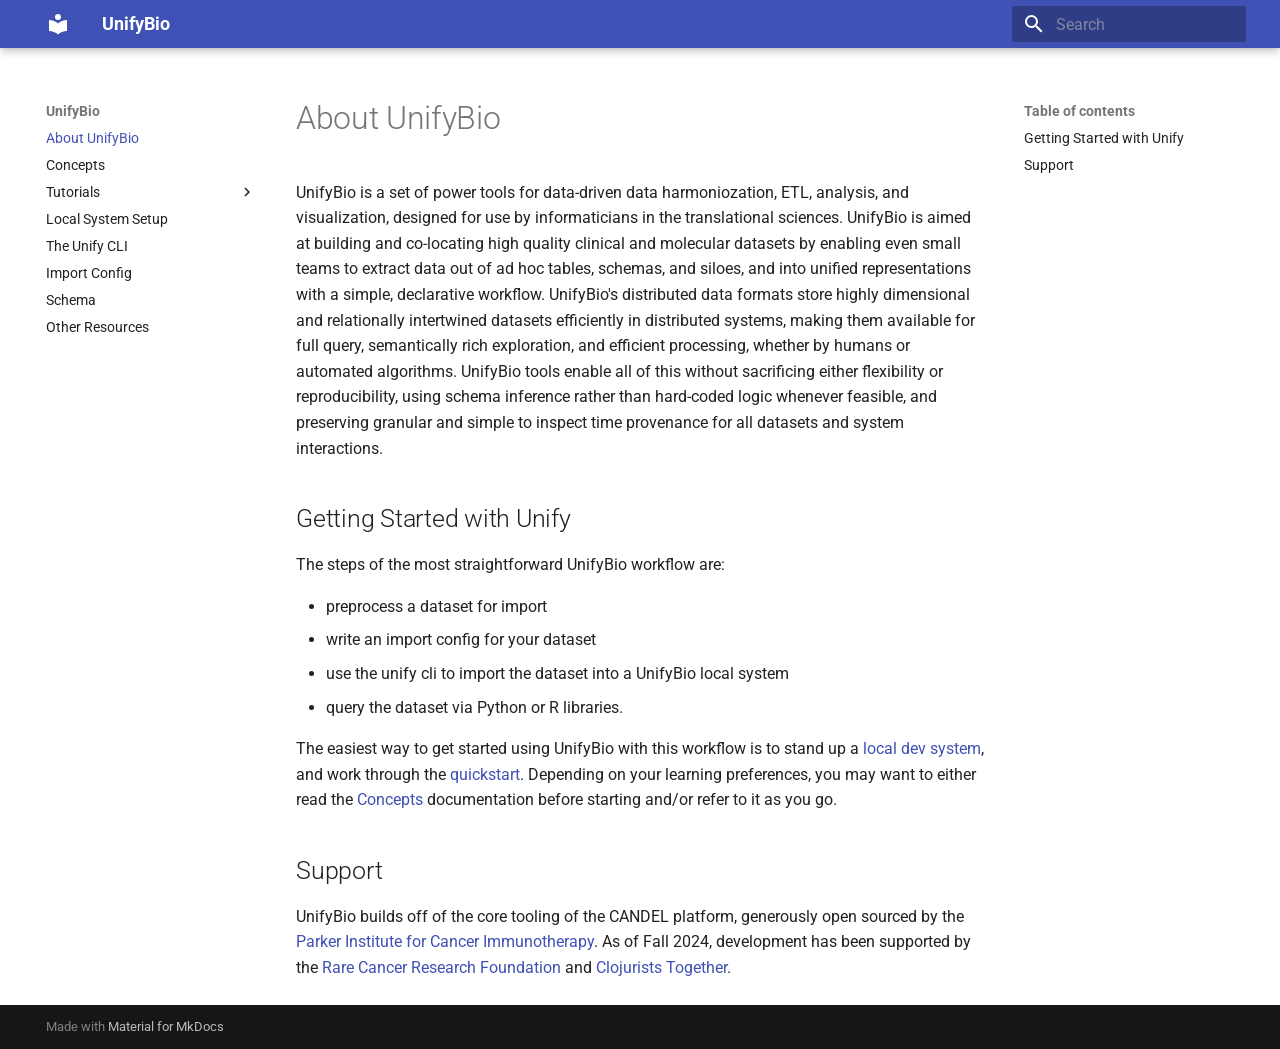
==== index.html @ 9211fd07 "Deployed e3c10c1 with MkDocs version: 1.6.1" ====
<!doctype html>
<html lang="en" class="no-js">
  <head>
    
      <meta charset="utf-8">
      <meta name="viewport" content="width=device-width,initial-scale=1">
      
      
      
        <link rel="canonical" href="https://unifybio.github.io/">
      
      
      
        <link rel="next" href="concepts/">
      
      
      <link rel="icon" href="assets/images/favicon.png">
      <meta name="generator" content="mkdocs-1.6.1, mkdocs-material-9.5.43">
    
    
      
        <title>UnifyBio</title>
      
    
    
      <link rel="stylesheet" href="assets/stylesheets/main.0253249f.min.css">
      
      


    
    
      
    
    
      
        
        
        <link rel="preconnect" href="https://fonts.gstatic.com" crossorigin>
        <link rel="stylesheet" href="https://fonts.googleapis.com/css?family=Roboto:300,300i,400,400i,700,700i%7CRoboto+Mono:400,400i,700,700i&display=fallback">
        <style>:root{--md-text-font:"Roboto";--md-code-font:"Roboto Mono"}</style>
      
    
    
    <script>__md_scope=new URL(".",location),__md_hash=e=>[...e].reduce(((e,_)=>(e<<5)-e+_.charCodeAt(0)),0),__md_get=(e,_=localStorage,t=__md_scope)=>JSON.parse(_.getItem(t.pathname+"."+e)),__md_set=(e,_,t=localStorage,a=__md_scope)=>{try{t.setItem(a.pathname+"."+e,JSON.stringify(_))}catch(e){}}</script>
    
      

    
    
    
  </head>
  
  
    <body dir="ltr">
  
    
    <input class="md-toggle" data-md-toggle="drawer" type="checkbox" id="__drawer" autocomplete="off">
    <input class="md-toggle" data-md-toggle="search" type="checkbox" id="__search" autocomplete="off">
    <label class="md-overlay" for="__drawer"></label>
    <div data-md-component="skip">
      
        
        <a href="#about-unifybio" class="md-skip">
          Skip to content
        </a>
      
    </div>
    <div data-md-component="announce">
      
    </div>
    
    
      

  

<header class="md-header md-header--shadow" data-md-component="header">
  <nav class="md-header__inner md-grid" aria-label="Header">
    <a href="." title="UnifyBio" class="md-header__button md-logo" aria-label="UnifyBio" data-md-component="logo">
      
  
  <svg xmlns="http://www.w3.org/2000/svg" viewBox="0 0 24 24"><path d="M12 8a3 3 0 0 0 3-3 3 3 0 0 0-3-3 3 3 0 0 0-3 3 3 3 0 0 0 3 3m0 3.54C9.64 9.35 6.5 8 3 8v11c3.5 0 6.64 1.35 9 3.54 2.36-2.19 5.5-3.54 9-3.54V8c-3.5 0-6.64 1.35-9 3.54"/></svg>

    </a>
    <label class="md-header__button md-icon" for="__drawer">
      
      <svg xmlns="http://www.w3.org/2000/svg" viewBox="0 0 24 24"><path d="M3 6h18v2H3zm0 5h18v2H3zm0 5h18v2H3z"/></svg>
    </label>
    <div class="md-header__title" data-md-component="header-title">
      <div class="md-header__ellipsis">
        <div class="md-header__topic">
          <span class="md-ellipsis">
            UnifyBio
          </span>
        </div>
        <div class="md-header__topic" data-md-component="header-topic">
          <span class="md-ellipsis">
            
              About UnifyBio
            
          </span>
        </div>
      </div>
    </div>
    
    
      <script>var palette=__md_get("__palette");if(palette&&palette.color){if("(prefers-color-scheme)"===palette.color.media){var media=matchMedia("(prefers-color-scheme: light)"),input=document.querySelector(media.matches?"[data-md-color-media='(prefers-color-scheme: light)']":"[data-md-color-media='(prefers-color-scheme: dark)']");palette.color.media=input.getAttribute("data-md-color-media"),palette.color.scheme=input.getAttribute("data-md-color-scheme"),palette.color.primary=input.getAttribute("data-md-color-primary"),palette.color.accent=input.getAttribute("data-md-color-accent")}for(var[key,value]of Object.entries(palette.color))document.body.setAttribute("data-md-color-"+key,value)}</script>
    
    
    
      <label class="md-header__button md-icon" for="__search">
        
        <svg xmlns="http://www.w3.org/2000/svg" viewBox="0 0 24 24"><path d="M9.5 3A6.5 6.5 0 0 1 16 9.5c0 1.61-.59 3.09-1.56 4.23l.27.27h.79l5 5-1.5 1.5-5-5v-.79l-.27-.27A6.52 6.52 0 0 1 9.5 16 6.5 6.5 0 0 1 3 9.5 6.5 6.5 0 0 1 9.5 3m0 2C7 5 5 7 5 9.5S7 14 9.5 14 14 12 14 9.5 12 5 9.5 5"/></svg>
      </label>
      <div class="md-search" data-md-component="search" role="dialog">
  <label class="md-search__overlay" for="__search"></label>
  <div class="md-search__inner" role="search">
    <form class="md-search__form" name="search">
      <input type="text" class="md-search__input" name="query" aria-label="Search" placeholder="Search" autocapitalize="off" autocorrect="off" autocomplete="off" spellcheck="false" data-md-component="search-query" required>
      <label class="md-search__icon md-icon" for="__search">
        
        <svg xmlns="http://www.w3.org/2000/svg" viewBox="0 0 24 24"><path d="M9.5 3A6.5 6.5 0 0 1 16 9.5c0 1.61-.59 3.09-1.56 4.23l.27.27h.79l5 5-1.5 1.5-5-5v-.79l-.27-.27A6.52 6.52 0 0 1 9.5 16 6.5 6.5 0 0 1 3 9.5 6.5 6.5 0 0 1 9.5 3m0 2C7 5 5 7 5 9.5S7 14 9.5 14 14 12 14 9.5 12 5 9.5 5"/></svg>
        
        <svg xmlns="http://www.w3.org/2000/svg" viewBox="0 0 24 24"><path d="M20 11v2H8l5.5 5.5-1.42 1.42L4.16 12l7.92-7.92L13.5 5.5 8 11z"/></svg>
      </label>
      <nav class="md-search__options" aria-label="Search">
        
        <button type="reset" class="md-search__icon md-icon" title="Clear" aria-label="Clear" tabindex="-1">
          
          <svg xmlns="http://www.w3.org/2000/svg" viewBox="0 0 24 24"><path d="M19 6.41 17.59 5 12 10.59 6.41 5 5 6.41 10.59 12 5 17.59 6.41 19 12 13.41 17.59 19 19 17.59 13.41 12z"/></svg>
        </button>
      </nav>
      
    </form>
    <div class="md-search__output">
      <div class="md-search__scrollwrap" tabindex="0" data-md-scrollfix>
        <div class="md-search-result" data-md-component="search-result">
          <div class="md-search-result__meta">
            Initializing search
          </div>
          <ol class="md-search-result__list" role="presentation"></ol>
        </div>
      </div>
    </div>
  </div>
</div>
    
    
  </nav>
  
</header>
    
    <div class="md-container" data-md-component="container">
      
      
        
          
        
      
      <main class="md-main" data-md-component="main">
        <div class="md-main__inner md-grid">
          
            
              
              <div class="md-sidebar md-sidebar--primary" data-md-component="sidebar" data-md-type="navigation" >
                <div class="md-sidebar__scrollwrap">
                  <div class="md-sidebar__inner">
                    



<nav class="md-nav md-nav--primary" aria-label="Navigation" data-md-level="0">
  <label class="md-nav__title" for="__drawer">
    <a href="." title="UnifyBio" class="md-nav__button md-logo" aria-label="UnifyBio" data-md-component="logo">
      
  
  <svg xmlns="http://www.w3.org/2000/svg" viewBox="0 0 24 24"><path d="M12 8a3 3 0 0 0 3-3 3 3 0 0 0-3-3 3 3 0 0 0-3 3 3 3 0 0 0 3 3m0 3.54C9.64 9.35 6.5 8 3 8v11c3.5 0 6.64 1.35 9 3.54 2.36-2.19 5.5-3.54 9-3.54V8c-3.5 0-6.64 1.35-9 3.54"/></svg>

    </a>
    UnifyBio
  </label>
  
  <ul class="md-nav__list" data-md-scrollfix>
    
      
      
  
  
    
  
  
  
    <li class="md-nav__item md-nav__item--active">
      
      <input class="md-nav__toggle md-toggle" type="checkbox" id="__toc">
      
      
        
      
      
        <label class="md-nav__link md-nav__link--active" for="__toc">
          
  
  <span class="md-ellipsis">
    About UnifyBio
  </span>
  

          <span class="md-nav__icon md-icon"></span>
        </label>
      
      <a href="." class="md-nav__link md-nav__link--active">
        
  
  <span class="md-ellipsis">
    About UnifyBio
  </span>
  

      </a>
      
        

<nav class="md-nav md-nav--secondary" aria-label="Table of contents">
  
  
  
    
  
  
    <label class="md-nav__title" for="__toc">
      <span class="md-nav__icon md-icon"></span>
      Table of contents
    </label>
    <ul class="md-nav__list" data-md-component="toc" data-md-scrollfix>
      
        <li class="md-nav__item">
  <a href="#getting-started-with-unify" class="md-nav__link">
    <span class="md-ellipsis">
      Getting Started with Unify
    </span>
  </a>
  
</li>
      
        <li class="md-nav__item">
  <a href="#support" class="md-nav__link">
    <span class="md-ellipsis">
      Support
    </span>
  </a>
  
</li>
      
    </ul>
  
</nav>
      
    </li>
  

    
      
      
  
  
  
  
    <li class="md-nav__item">
      <a href="concepts/" class="md-nav__link">
        
  
  <span class="md-ellipsis">
    Concepts
  </span>
  

      </a>
    </li>
  

    
      
      
  
  
  
  
    
    
    
    
    <li class="md-nav__item md-nav__item--nested">
      
        
        
        <input class="md-nav__toggle md-toggle " type="checkbox" id="__nav_3" >
        
          
          <label class="md-nav__link" for="__nav_3" id="__nav_3_label" tabindex="0">
            
  
  <span class="md-ellipsis">
    Tutorials
  </span>
  

            <span class="md-nav__icon md-icon"></span>
          </label>
        
        <nav class="md-nav" data-md-level="1" aria-labelledby="__nav_3_label" aria-expanded="false">
          <label class="md-nav__title" for="__nav_3">
            <span class="md-nav__icon md-icon"></span>
            Tutorials
          </label>
          <ul class="md-nav__list" data-md-scrollfix>
            
              
                
  
  
  
  
    <li class="md-nav__item">
      <a href="tutorials/quickstart/" class="md-nav__link">
        
  
  <span class="md-ellipsis">
    Quickstart
  </span>
  

      </a>
    </li>
  

              
            
              
                
  
  
  
  
    <li class="md-nav__item">
      <a href="tutorials/first-import/" class="md-nav__link">
        
  
  <span class="md-ellipsis">
    Your First Import
  </span>
  

      </a>
    </li>
  

              
            
          </ul>
        </nav>
      
    </li>
  

    
      
      
  
  
  
  
    <li class="md-nav__item">
      <a href="local-system/" class="md-nav__link">
        
  
  <span class="md-ellipsis">
    Local System Setup
  </span>
  

      </a>
    </li>
  

    
      
      
  
  
  
  
    <li class="md-nav__item">
      <a href="unify-cli/" class="md-nav__link">
        
  
  <span class="md-ellipsis">
    The Unify CLI
  </span>
  

      </a>
    </li>
  

    
      
      
  
  
  
  
    <li class="md-nav__item">
      <a href="import-config/" class="md-nav__link">
        
  
  <span class="md-ellipsis">
    Import Config
  </span>
  

      </a>
    </li>
  

    
      
      
  
  
  
  
    <li class="md-nav__item">
      <a href="schema/" class="md-nav__link">
        
  
  <span class="md-ellipsis">
    Schema
  </span>
  

      </a>
    </li>
  

    
      
      
  
  
  
  
    <li class="md-nav__item">
      <a href="other-resources/" class="md-nav__link">
        
  
  <span class="md-ellipsis">
    Other Resources
  </span>
  

      </a>
    </li>
  

    
  </ul>
</nav>
                  </div>
                </div>
              </div>
            
            
              
              <div class="md-sidebar md-sidebar--secondary" data-md-component="sidebar" data-md-type="toc" >
                <div class="md-sidebar__scrollwrap">
                  <div class="md-sidebar__inner">
                    

<nav class="md-nav md-nav--secondary" aria-label="Table of contents">
  
  
  
    
  
  
    <label class="md-nav__title" for="__toc">
      <span class="md-nav__icon md-icon"></span>
      Table of contents
    </label>
    <ul class="md-nav__list" data-md-component="toc" data-md-scrollfix>
      
        <li class="md-nav__item">
  <a href="#getting-started-with-unify" class="md-nav__link">
    <span class="md-ellipsis">
      Getting Started with Unify
    </span>
  </a>
  
</li>
      
        <li class="md-nav__item">
  <a href="#support" class="md-nav__link">
    <span class="md-ellipsis">
      Support
    </span>
  </a>
  
</li>
      
    </ul>
  
</nav>
                  </div>
                </div>
              </div>
            
          
          
            <div class="md-content" data-md-component="content">
              <article class="md-content__inner md-typeset">
                
                  


<h1 id="about-unifybio">About UnifyBio</h1>
<p>UnifyBio is a set of power tools for data-driven data harmoniozation, ETL, analysis,
and visualization, designed for use by informaticians in the translational sciences.
UnifyBio is aimed at building and co-locating high quality clinical and molecular datasets
by enabling even small teams to extract data out of ad hoc tables, schemas, and siloes, and
into unified representations with a simple, declarative workflow.
UnifyBio's distributed data formats store highly dimensional and relationally intertwined datasets efficiently
in distributed systems, making them available for full query, semantically rich exploration,
and efficient processing, whether by humans or automated algorithms.
UnifyBio tools enable all of this without sacrificing either flexibility or reproducibility,
using schema inference rather than hard-coded logic whenever feasible, and
preserving granular and simple to inspect time provenance for all datasets and system interactions.</p>
<h2 id="getting-started-with-unify">Getting Started with Unify</h2>
<p>The steps of the most straightforward UnifyBio workflow are:</p>
<ul>
<li>preprocess a dataset for import</li>
<li>write an import config for your dataset</li>
<li>use the unify cli to import the dataset into a UnifyBio local system</li>
<li>query the dataset via Python or R libraries.</li>
</ul>
<p>The easiest way to get started using UnifyBio with this workflow is to stand up a
<a href="local-system/">local dev system</a>, and work through the <a href="tutorials/quickstart/">quickstart</a>.
Depending on your learning preferences, you may want to either read the <a href="concepts/">Concepts</a> documentation before starting and/or
refer to it as you go.</p>
<h2 id="support">Support</h2>
<p>UnifyBio builds off of the core tooling of the CANDEL platform, generously open sourced by the
<a href="https://www.parkerici.org/">Parker Institute for Cancer Immunotherapy</a>.
As of Fall 2024, development has been supported by the
<a href="https://rarecancer.org/">Rare Cancer Research Foundation</a> and
<a href="https://www.clojuriststogether.org/projects/">Clojurists Together</a>.</p>












                
              </article>
            </div>
          
          
<script>var target=document.getElementById(location.hash.slice(1));target&&target.name&&(target.checked=target.name.startsWith("__tabbed_"))</script>
        </div>
        
      </main>
      
        <footer class="md-footer">
  
  <div class="md-footer-meta md-typeset">
    <div class="md-footer-meta__inner md-grid">
      <div class="md-copyright">
  
  
    Made with
    <a href="https://squidfunk.github.io/mkdocs-material/" target="_blank" rel="noopener">
      Material for MkDocs
    </a>
  
</div>
      
    </div>
  </div>
</footer>
      
    </div>
    <div class="md-dialog" data-md-component="dialog">
      <div class="md-dialog__inner md-typeset"></div>
    </div>
    
    
    <script id="__config" type="application/json">{"base": ".", "features": [], "search": "assets/javascripts/workers/search.6ce7567c.min.js", "translations": {"clipboard.copied": "Copied to clipboard", "clipboard.copy": "Copy to clipboard", "search.result.more.one": "1 more on this page", "search.result.more.other": "# more on this page", "search.result.none": "No matching documents", "search.result.one": "1 matching document", "search.result.other": "# matching documents", "search.result.placeholder": "Type to start searching", "search.result.term.missing": "Missing", "select.version": "Select version"}}</script>
    
    
      <script src="assets/javascripts/bundle.83f73b43.min.js"></script>
      
    
  </body>
</html>
---- assets/stylesheets/main.0253249f.min.css ----
@charset "UTF-8";html{-webkit-text-size-adjust:none;-moz-text-size-adjust:none;text-size-adjust:none;box-sizing:border-box}*,:after,:before{box-sizing:inherit}@media (prefers-reduced-motion){*,:after,:before{transition:none!important}}body{margin:0}a,button,input,label{-webkit-tap-highlight-color:transparent}a{color:inherit;text-decoration:none}hr{border:0;box-sizing:initial;display:block;height:.05rem;overflow:visible;padding:0}small{font-size:80%}sub,sup{line-height:1em}img{border-style:none}table{border-collapse:initial;border-spacing:0}td,th{font-weight:400;vertical-align:top}button{background:#0000;border:0;font-family:inherit;font-size:inherit;margin:0;padding:0}input{border:0;outline:none}:root{--md-primary-fg-color:#4051b5;--md-primary-fg-color--light:#5d6cc0;--md-primary-fg-color--dark:#303fa1;--md-primary-bg-color:#fff;--md-primary-bg-color--light:#ffffffb3;--md-accent-fg-color:#526cfe;--md-accent-fg-color--transparent:#526cfe1a;--md-accent-bg-color:#fff;--md-accent-bg-color--light:#ffffffb3}[data-md-color-scheme=default]{color-scheme:light}[data-md-color-scheme=default] img[src$="#gh-dark-mode-only"],[data-md-color-scheme=default] img[src$="#only-dark"]{display:none}:root,[data-md-color-scheme=default]{--md-hue:225deg;--md-default-fg-color:#000000de;--md-default-fg-color--light:#0000008a;--md-default-fg-color--lighter:#00000052;--md-default-fg-color--lightest:#00000012;--md-default-bg-color:#fff;--md-default-bg-color--light:#ffffffb3;--md-default-bg-color--lighter:#ffffff4d;--md-default-bg-color--lightest:#ffffff1f;--md-code-fg-color:#36464e;--md-code-bg-color:#f5f5f5;--md-code-hl-color:#4287ff;--md-code-hl-color--light:#4287ff1a;--md-code-hl-number-color:#d52a2a;--md-code-hl-special-color:#db1457;--md-code-hl-function-color:#a846b9;--md-code-hl-constant-color:#6e59d9;--md-code-hl-keyword-color:#3f6ec6;--md-code-hl-string-color:#1c7d4d;--md-code-hl-name-color:var(--md-code-fg-color);--md-code-hl-operator-color:var(--md-default-fg-color--light);--md-code-hl-punctuation-color:var(--md-default-fg-color--light);--md-code-hl-comment-color:var(--md-default-fg-color--light);--md-code-hl-generic-color:var(--md-default-fg-color--light);--md-code-hl-variable-color:var(--md-default-fg-color--light);--md-typeset-color:var(--md-default-fg-color);--md-typeset-a-color:var(--md-primary-fg-color);--md-typeset-del-color:#f5503d26;--md-typeset-ins-color:#0bd57026;--md-typeset-kbd-color:#fafafa;--md-typeset-kbd-accent-color:#fff;--md-typeset-kbd-border-color:#b8b8b8;--md-typeset-mark-color:#ffff0080;--md-typeset-table-color:#0000001f;--md-typeset-table-color--light:rgba(0,0,0,.035);--md-admonition-fg-color:var(--md-default-fg-color);--md-admonition-bg-color:var(--md-default-bg-color);--md-warning-fg-color:#000000de;--md-warning-bg-color:#ff9;--md-footer-fg-color:#fff;--md-footer-fg-color--light:#ffffffb3;--md-footer-fg-color--lighter:#ffffff73;--md-footer-bg-color:#000000de;--md-footer-bg-color--dark:#00000052;--md-shadow-z1:0 0.2rem 0.5rem #0000000d,0 0 0.05rem #0000001a;--md-shadow-z2:0 0.2rem 0.5rem #0000001a,0 0 0.05rem #00000040;--md-shadow-z3:0 0.2rem 0.5rem #0003,0 0 0.05rem #00000059}.md-icon svg{fill:currentcolor;display:block;height:1.2rem;width:1.2rem}body{-webkit-font-smoothing:antialiased;-moz-osx-font-smoothing:grayscale;--md-text-font-family:var(--md-text-font,_),-apple-system,BlinkMacSystemFont,Helvetica,Arial,sans-serif;--md-code-font-family:var(--md-code-font,_),SFMono-Regular,Consolas,Menlo,monospace}aside,body,input{font-feature-settings:"kern","liga";color:var(--md-typeset-color);font-family:var(--md-text-font-family)}code,kbd,pre{font-feature-settings:"kern";font-family:var(--md-code-font-family)}:root{--md-typeset-table-sort-icon:url('data:image/svg+xml;charset=utf-8,<svg xmlns="http://www.w3.org/2000/svg" viewBox="0 0 24 24"><path d="m18 21-4-4h3V7h-3l4-4 4 4h-3v10h3M2 19v-2h10v2M2 13v-2h7v2M2 7V5h4v2z"/></svg>');--md-typeset-table-sort-icon--asc:url('data:image/svg+xml;charset=utf-8,<svg xmlns="http://www.w3.org/2000/svg" viewBox="0 0 24 24"><path d="M19 17h3l-4 4-4-4h3V3h2M2 17h10v2H2M6 5v2H2V5m0 6h7v2H2z"/></svg>');--md-typeset-table-sort-icon--desc:url('data:image/svg+xml;charset=utf-8,<svg xmlns="http://www.w3.org/2000/svg" viewBox="0 0 24 24"><path d="M19 7h3l-4-4-4 4h3v14h2M2 17h10v2H2M6 5v2H2V5m0 6h7v2H2z"/></svg>')}.md-typeset{-webkit-print-color-adjust:exact;color-adjust:exact;font-size:.8rem;line-height:1.6}@media print{.md-typeset{font-size:.68rem}}.md-typeset blockquote,.md-typeset dl,.md-typeset figure,.md-typeset ol,.md-typeset pre,.md-typeset ul{margin-bottom:1em;margin-top:1em}.md-typeset h1{color:var(--md-default-fg-color--light);font-size:2em;line-height:1.3;margin:0 0 1.25em}.md-typeset h1,.md-typeset h2{font-weight:300;letter-spacing:-.01em}.md-typeset h2{font-size:1.5625em;line-height:1.4;margin:1.6em 0 .64em}.md-typeset h3{font-size:1.25em;font-weight:400;letter-spacing:-.01em;line-height:1.5;margin:1.6em 0 .8em}.md-typeset h2+h3{margin-top:.8em}.md-typeset h4{font-weight:700;letter-spacing:-.01em;margin:1em 0}.md-typeset h5,.md-typeset h6{color:var(--md-default-fg-color--light);font-size:.8em;font-weight:700;letter-spacing:-.01em;margin:1.25em 0}.md-typeset h5{text-transform:uppercase}.md-typeset hr{border-bottom:.05rem solid var(--md-default-fg-color--lightest);display:flow-root;margin:1.5em 0}.md-typeset a{color:var(--md-typeset-a-color);word-break:break-word}.md-typeset a,.md-typeset a:before{transition:color 125ms}.md-typeset a:focus,.md-typeset a:hover{color:var(--md-accent-fg-color)}.md-typeset a:focus code,.md-typeset a:hover code{background-color:var(--md-accent-fg-color--transparent)}.md-typeset a code{color:currentcolor;transition:background-color 125ms}.md-typeset a.focus-visible{outline-color:var(--md-accent-fg-color);outline-offset:.2rem}.md-typeset code,.md-typeset kbd,.md-typeset pre{color:var(--md-code-fg-color);direction:ltr;font-variant-ligatures:none}@media print{.md-typeset code,.md-typeset kbd,.md-typeset pre{white-space:pre-wrap}}.md-typeset code{background-color:var(--md-code-bg-color);border-radius:.1rem;-webkit-box-decoration-break:clone;box-decoration-break:clone;font-size:.85em;padding:0 .2941176471em;word-break:break-word}.md-typeset code:not(.focus-visible){-webkit-tap-highlight-color:transparent;outline:none}.md-typeset pre{display:flow-root;line-height:1.4;position:relative}.md-typeset pre>code{-webkit-box-decoration-break:slice;box-decoration-break:slice;box-shadow:none;display:block;margin:0;outline-color:var(--md-accent-fg-color);overflow:auto;padding:.7720588235em 1.1764705882em;scrollbar-color:var(--md-default-fg-color--lighter) #0000;scrollbar-width:thin;touch-action:auto;word-break:normal}.md-typeset pre>code:hover{scrollbar-color:var(--md-accent-fg-color) #0000}.md-typeset pre>code::-webkit-scrollbar{height:.2rem;width:.2rem}.md-typeset pre>code::-webkit-scrollbar-thumb{background-color:var(--md-default-fg-color--lighter)}.md-typeset pre>code::-webkit-scrollbar-thumb:hover{background-color:var(--md-accent-fg-color)}.md-typeset kbd{background-color:var(--md-typeset-kbd-color);border-radius:.1rem;box-shadow:0 .1rem 0 .05rem var(--md-typeset-kbd-border-color),0 .1rem 0 var(--md-typeset-kbd-border-color),0 -.1rem .2rem var(--md-typeset-kbd-accent-color) inset;color:var(--md-default-fg-color);display:inline-block;font-size:.75em;padding:0 .6666666667em;vertical-align:text-top;word-break:break-word}.md-typeset mark{background-color:var(--md-typeset-mark-color);-webkit-box-decoration-break:clone;box-decoration-break:clone;color:inherit;word-break:break-word}.md-typeset abbr{border-bottom:.05rem dotted var(--md-default-fg-color--light);cursor:help;text-decoration:none}.md-typeset small{opacity:.75}[dir=ltr] .md-typeset sub,[dir=ltr] .md-typeset sup{margin-left:.078125em}[dir=rtl] .md-typeset sub,[dir=rtl] .md-typeset sup{margin-right:.078125em}[dir=ltr] .md-typeset blockquote{padding-left:.6rem}[dir=rtl] .md-typeset blockquote{padding-right:.6rem}[dir=ltr] .md-typeset blockquote{border-left:.2rem solid var(--md-default-fg-color--lighter)}[dir=rtl] .md-typeset blockquote{border-right:.2rem solid var(--md-default-fg-color--lighter)}.md-typeset blockquote{color:var(--md-default-fg-color--light);margin-left:0;margin-right:0}.md-typeset ul{list-style-type:disc}.md-typeset ul[type]{list-style-type:revert-layer}[dir=ltr] .md-typeset ol,[dir=ltr] .md-typeset ul{margin-left:.625em}[dir=rtl] .md-typeset ol,[dir=rtl] .md-typeset ul{margin-right:.625em}.md-typeset ol,.md-typeset ul{padding:0}.md-typeset ol:not([hidden]),.md-typeset ul:not([hidden]){display:flow-root}.md-typeset ol ol,.md-typeset ul ol{list-style-type:lower-alpha}.md-typeset ol ol ol,.md-typeset ul ol ol{list-style-type:lower-roman}.md-typeset ol ol ol ol,.md-typeset ul ol ol ol{list-style-type:upper-alpha}.md-typeset ol ol ol ol ol,.md-typeset ul ol ol ol ol{list-style-type:upper-roman}.md-typeset ol[type],.md-typeset ul[type]{list-style-type:revert-layer}[dir=ltr] .md-typeset ol li,[dir=ltr] .md-typeset ul li{margin-left:1.25em}[dir=rtl] .md-typeset ol li,[dir=rtl] .md-typeset ul li{margin-right:1.25em}.md-typeset ol li,.md-typeset ul li{margin-bottom:.5em}.md-typeset ol li blockquote,.md-typeset ol li p,.md-typeset ul li blockquote,.md-typeset ul li p{margin:.5em 0}.md-typeset ol li:last-child,.md-typeset ul li:last-child{margin-bottom:0}[dir=ltr] .md-typeset ol li ol,[dir=ltr] .md-typeset ol li ul,[dir=ltr] .md-typeset ul li ol,[dir=ltr] .md-typeset ul li ul{margin-left:.625em}[dir=rtl] .md-typeset ol li ol,[dir=rtl] .md-typeset ol li ul,[dir=rtl] .md-typeset ul li ol,[dir=rtl] .md-typeset ul li ul{margin-right:.625em}.md-typeset ol li ol,.md-typeset ol li ul,.md-typeset ul li ol,.md-typeset ul li ul{margin-bottom:.5em;margin-top:.5em}[dir=ltr] .md-typeset dd{margin-left:1.875em}[dir=rtl] .md-typeset dd{margin-right:1.875em}.md-typeset dd{margin-bottom:1.5em;margin-top:1em}.md-typeset img,.md-typeset svg,.md-typeset video{height:auto;max-width:100%}.md-typeset img[align=left]{margin:1em 1em 1em 0}.md-typeset img[align=right]{margin:1em 0 1em 1em}.md-typeset img[align]:only-child{margin-top:0}.md-typeset figure{display:flow-root;margin:1em auto;max-width:100%;text-align:center;width:-moz-fit-content;width:fit-content}.md-typeset figure img{display:block;margin:0 auto}.md-typeset figcaption{font-style:italic;margin:1em auto;max-width:24rem}.md-typeset iframe{max-width:100%}.md-typeset table:not([class]){background-color:var(--md-default-bg-color);border:.05rem solid var(--md-typeset-table-color);border-radius:.1rem;display:inline-block;font-size:.64rem;max-width:100%;overflow:auto;touch-action:auto}@media print{.md-typeset table:not([class]){display:table}}.md-typeset table:not([class])+*{margin-top:1.5em}.md-typeset table:not([class]) td>:first-child,.md-typeset table:not([class]) th>:first-child{margin-top:0}.md-typeset table:not([class]) td>:last-child,.md-typeset table:not([class]) th>:last-child{margin-bottom:0}.md-typeset table:not([class]) td:not([align]),.md-typeset table:not([class]) th:not([align]){text-align:left}[dir=rtl] .md-typeset table:not([class]) td:not([align]),[dir=rtl] .md-typeset table:not([class]) th:not([align]){text-align:right}.md-typeset table:not([class]) th{font-weight:700;min-width:5rem;padding:.9375em 1.25em;vertical-align:top}.md-typeset table:not([class]) td{border-top:.05rem solid var(--md-typeset-table-color);padding:.9375em 1.25em;vertical-align:top}.md-typeset table:not([class]) tbody tr{transition:background-color 125ms}.md-typeset table:not([class]) tbody tr:hover{background-color:var(--md-typeset-table-color--light);box-shadow:0 .05rem 0 var(--md-default-bg-color) inset}.md-typeset table:not([class]) a{word-break:normal}.md-typeset table th[role=columnheader]{cursor:pointer}[dir=ltr] .md-typeset table th[role=columnheader]:after{margin-left:.5em}[dir=rtl] .md-typeset table th[role=columnheader]:after{margin-right:.5em}.md-typeset table th[role=columnheader]:after{content:"";display:inline-block;height:1.2em;-webkit-mask-image:var(--md-typeset-table-sort-icon);mask-image:var(--md-typeset-table-sort-icon);-webkit-mask-repeat:no-repeat;mask-repeat:no-repeat;-webkit-mask-size:contain;mask-size:contain;transition:background-color 125ms;vertical-align:text-bottom;width:1.2em}.md-typeset table th[role=columnheader]:hover:after{background-color:var(--md-default-fg-color--lighter)}.md-typeset table th[role=columnheader][aria-sort=ascending]:after{background-color:var(--md-default-fg-color--light);-webkit-mask-image:var(--md-typeset-table-sort-icon--asc);mask-image:var(--md-typeset-table-sort-icon--asc)}.md-typeset table th[role=columnheader][aria-sort=descending]:after{background-color:var(--md-default-fg-color--light);-webkit-mask-image:var(--md-typeset-table-sort-icon--desc);mask-image:var(--md-typeset-table-sort-icon--desc)}.md-typeset__scrollwrap{margin:1em -.8rem;overflow-x:auto;touch-action:auto}.md-typeset__table{display:inline-block;margin-bottom:.5em;padding:0 .8rem}@media print{.md-typeset__table{display:block}}html .md-typeset__table table{display:table;margin:0;overflow:hidden;width:100%}@media screen and (max-width:44.984375em){.md-content__inner>pre{margin:1em -.8rem}.md-content__inner>pre code{border-radius:0}}.md-typeset .md-author{border-radius:100%;display:block;flex-shrink:0;height:1.6rem;overflow:hidden;position:relative;transition:color 125ms,transform 125ms;width:1.6rem}.md-typeset .md-author img{display:block}.md-typeset .md-author--more{background:var(--md-default-fg-color--lightest);color:var(--md-default-fg-color--lighter);font-size:.6rem;font-weight:700;line-height:1.6rem;text-align:center}.md-typeset .md-author--long{height:2.4rem;width:2.4rem}.md-typeset a.md-author{transform:scale(1)}.md-typeset a.md-author img{border-radius:100%;filter:grayscale(100%) opacity(75%);transition:filter 125ms}.md-typeset a.md-author:focus,.md-typeset a.md-author:hover{transform:scale(1.1);z-index:1}.md-typeset a.md-author:focus img,.md-typeset a.md-author:hover img{filter:grayscale(0)}.md-banner{background-color:var(--md-footer-bg-color);color:var(--md-footer-fg-color);overflow:auto}@media print{.md-banner{display:none}}.md-banner--warning{background-color:var(--md-warning-bg-color);color:var(--md-warning-fg-color)}.md-banner__inner{font-size:.7rem;margin:.6rem auto;padding:0 .8rem}[dir=ltr] .md-banner__button{float:right}[dir=rtl] .md-banner__button{float:left}.md-banner__button{color:inherit;cursor:pointer;transition:opacity .25s}.no-js .md-banner__button{display:none}.md-banner__button:hover{opacity:.7}html{font-size:125%;height:100%;overflow-x:hidden}@media screen and (min-width:100em){html{font-size:137.5%}}@media screen and (min-width:125em){html{font-size:150%}}body{background-color:var(--md-default-bg-color);display:flex;flex-direction:column;font-size:.5rem;min-height:100%;position:relative;width:100%}@media print{body{display:block}}@media screen and (max-width:59.984375em){body[data-md-scrolllock]{position:fixed}}.md-grid{margin-left:auto;margin-right:auto;max-width:61rem}.md-container{display:flex;flex-direction:column;flex-grow:1}@media print{.md-container{display:block}}.md-main{flex-grow:1}.md-main__inner{display:flex;height:100%;margin-top:1.5rem}.md-ellipsis{overflow:hidden;text-overflow:ellipsis}.md-toggle{display:none}.md-option{height:0;opacity:0;position:absolute;width:0}.md-option:checked+label:not([hidden]){display:block}.md-option.focus-visible+label{outline-color:var(--md-accent-fg-color);outline-style:auto}.md-skip{background-color:var(--md-default-fg-color);border-radius:.1rem;color:var(--md-default-bg-color);font-size:.64rem;margin:.5rem;opacity:0;outline-color:var(--md-accent-fg-color);padding:.3rem .5rem;position:fixed;transform:translateY(.4rem);z-index:-1}.md-skip:focus{opacity:1;transform:translateY(0);transition:transform .25s cubic-bezier(.4,0,.2,1),opacity 175ms 75ms;z-index:10}@page{margin:25mm}:root{--md-clipboard-icon:url('data:image/svg+xml;charset=utf-8,<svg xmlns="http://www.w3.org/2000/svg" viewBox="0 0 24 24"><path d="M19 21H8V7h11m0-2H8a2 2 0 0 0-2 2v14a2 2 0 0 0 2 2h11a2 2 0 0 0 2-2V7a2 2 0 0 0-2-2m-3-4H4a2 2 0 0 0-2 2v14h2V3h12z"/></svg>')}.md-clipboard{border-radius:.1rem;color:var(--md-default-fg-color--lightest);cursor:pointer;height:1.5em;outline-color:var(--md-accent-fg-color);outline-offset:.1rem;position:absolute;right:.5em;top:.5em;transition:color .25s;width:1.5em;z-index:1}@media print{.md-clipboard{display:none}}.md-clipboard:not(.focus-visible){-webkit-tap-highlight-color:transparent;outline:none}:hover>.md-clipboard{color:var(--md-default-fg-color--light)}.md-clipboard:focus,.md-clipboard:hover{color:var(--md-accent-fg-color)}.md-clipboard:after{background-color:currentcolor;content:"";display:block;height:1.125em;margin:0 auto;-webkit-mask-image:var(--md-clipboard-icon);mask-image:var(--md-clipboard-icon);-webkit-mask-position:center;mask-position:center;-webkit-mask-repeat:no-repeat;mask-repeat:no-repeat;-webkit-mask-size:contain;mask-size:contain;width:1.125em}.md-clipboard--inline{cursor:pointer}.md-clipboard--inline code{transition:color .25s,background-color .25s}.md-clipboard--inline:focus code,.md-clipboard--inline:hover code{background-color:var(--md-accent-fg-color--transparent);color:var(--md-accent-fg-color)}.md-typeset .md-code__content{display:grid}@keyframes consent{0%{opacity:0;transform:translateY(100%)}to{opacity:1;transform:translateY(0)}}@keyframes overlay{0%{opacity:0}to{opacity:1}}.md-consent__overlay{animation:overlay .25s both;-webkit-backdrop-filter:blur(.1rem);backdrop-filter:blur(.1rem);background-color:#0000008a;height:100%;opacity:1;position:fixed;top:0;width:100%;z-index:5}.md-consent__inner{animation:consent .5s cubic-bezier(.1,.7,.1,1) both;background-color:var(--md-default-bg-color);border:0;border-radius:.1rem;bottom:0;box-shadow:0 0 .2rem #0000001a,0 .2rem .4rem #0003;max-height:100%;overflow:auto;padding:0;position:fixed;width:100%;z-index:5}.md-consent__form{padding:.8rem}.md-consent__settings{display:none;margin:1em 0}input:checked+.md-consent__settings{display:block}.md-consent__controls{margin-bottom:.8rem}.md-typeset .md-consent__controls .md-button{display:inline}@media screen and (max-width:44.984375em){.md-typeset .md-consent__controls .md-button{display:block;margin-top:.4rem;text-align:center;width:100%}}.md-consent label{cursor:pointer}.md-content{flex-grow:1;min-width:0}.md-content__inner{margin:0 .8rem 1.2rem;padding-top:.6rem}@media screen and (min-width:76.25em){[dir=ltr] .md-sidebar--primary:not([hidden])~.md-content>.md-content__inner{margin-left:1.2rem}[dir=ltr] .md-sidebar--secondary:not([hidden])~.md-content>.md-content__inner,[dir=rtl] .md-sidebar--primary:not([hidden])~.md-content>.md-content__inner{margin-right:1.2rem}[dir=rtl] .md-sidebar--secondary:not([hidden])~.md-content>.md-content__inner{margin-left:1.2rem}}.md-content__inner:before{content:"";display:block;height:.4rem}.md-content__inner>:last-child{margin-bottom:0}[dir=ltr] .md-content__button{float:right}[dir=rtl] .md-content__button{float:left}[dir=ltr] .md-content__button{margin-left:.4rem}[dir=rtl] .md-content__button{margin-right:.4rem}.md-content__button{margin:.4rem 0;padding:0}@media print{.md-content__button{display:none}}.md-typeset .md-content__button{color:var(--md-default-fg-color--lighter)}.md-content__button svg{display:inline;vertical-align:top}[dir=rtl] .md-content__button svg{transform:scaleX(-1)}[dir=ltr] .md-dialog{right:.8rem}[dir=rtl] .md-dialog{left:.8rem}.md-dialog{background-color:var(--md-default-fg-color);border-radius:.1rem;bottom:.8rem;box-shadow:var(--md-shadow-z3);min-width:11.1rem;opacity:0;padding:.4rem .6rem;pointer-events:none;position:fixed;transform:translateY(100%);transition:transform 0ms .4s,opacity .4s;z-index:4}@media print{.md-dialog{display:none}}.md-dialog--active{opacity:1;pointer-events:auto;transform:translateY(0);transition:transform .4s cubic-bezier(.075,.85,.175,1),opacity .4s}.md-dialog__inner{color:var(--md-default-bg-color);font-size:.7rem}.md-feedback{margin:2em 0 1em;text-align:center}.md-feedback fieldset{border:none;margin:0;padding:0}.md-feedback__title{font-weight:700;margin:1em auto}.md-feedback__inner{position:relative}.md-feedback__list{display:flex;flex-wrap:wrap;place-content:baseline center;position:relative}.md-feedback__list:hover .md-icon:not(:disabled){color:var(--md-default-fg-color--lighter)}:disabled .md-feedback__list{min-height:1.8rem}.md-feedback__icon{color:var(--md-default-fg-color--light);cursor:pointer;flex-shrink:0;margin:0 .1rem;transition:color 125ms}.md-feedback__icon:not(:disabled).md-icon:hover{color:var(--md-accent-fg-color)}.md-feedback__icon:disabled{color:var(--md-default-fg-color--lightest);pointer-events:none}.md-feedback__note{opacity:0;position:relative;transform:translateY(.4rem);transition:transform .4s cubic-bezier(.1,.7,.1,1),opacity .15s}.md-feedback__note>*{margin:0 auto;max-width:16rem}:disabled .md-feedback__note{opacity:1;transform:translateY(0)}@media print{.md-feedback{display:none}}.md-footer{background-color:var(--md-footer-bg-color);color:var(--md-footer-fg-color)}@media print{.md-footer{display:none}}.md-footer__inner{justify-content:space-between;overflow:auto;padding:.2rem}.md-footer__inner:not([hidden]){display:flex}.md-footer__link{align-items:end;display:flex;flex-grow:0.01;margin-bottom:.4rem;margin-top:1rem;max-width:100%;outline-color:var(--md-accent-fg-color);overflow:hidden;transition:opacity .25s}.md-footer__link:focus,.md-footer__link:hover{opacity:.7}[dir=rtl] .md-footer__link svg{transform:scaleX(-1)}@media screen and (max-width:44.984375em){.md-footer__link--prev{flex-shrink:0}.md-footer__link--prev .md-footer__title{display:none}}[dir=ltr] .md-footer__link--next{margin-left:auto}[dir=rtl] .md-footer__link--next{margin-right:auto}.md-footer__link--next{text-align:right}[dir=rtl] .md-footer__link--next{text-align:left}.md-footer__title{flex-grow:1;font-size:.9rem;margin-bottom:.7rem;max-width:calc(100% - 2.4rem);padding:0 1rem;white-space:nowrap}.md-footer__button{margin:.2rem;padding:.4rem}.md-footer__direction{font-size:.64rem;opacity:.7}.md-footer-meta{background-color:var(--md-footer-bg-color--dark)}.md-footer-meta__inner{display:flex;flex-wrap:wrap;justify-content:space-between;padding:.2rem}html .md-footer-meta.md-typeset a{color:var(--md-footer-fg-color--light)}html .md-footer-meta.md-typeset a:focus,html .md-footer-meta.md-typeset a:hover{color:var(--md-footer-fg-color)}.md-copyright{color:var(--md-footer-fg-color--lighter);font-size:.64rem;margin:auto .6rem;padding:.4rem 0;width:100%}@media screen and (min-width:45em){.md-copyright{width:auto}}.md-copyright__highlight{color:var(--md-footer-fg-color--light)}.md-social{display:inline-flex;gap:.2rem;margin:0 .4rem;padding:.2rem 0 .6rem}@media screen and (min-width:45em){.md-social{padding:.6rem 0}}.md-social__link{display:inline-block;height:1.6rem;text-align:center;width:1.6rem}.md-social__link:before{line-height:1.9}.md-social__link svg{fill:currentcolor;max-height:.8rem;vertical-align:-25%}.md-typeset .md-button{border:.1rem solid;border-radius:.1rem;color:var(--md-primary-fg-color);cursor:pointer;display:inline-block;font-weight:700;padding:.625em 2em;transition:color 125ms,background-color 125ms,border-color 125ms}.md-typeset .md-button--primary{background-color:var(--md-primary-fg-color);border-color:var(--md-primary-fg-color);color:var(--md-primary-bg-color)}.md-typeset .md-button:focus,.md-typeset .md-button:hover{background-color:var(--md-accent-fg-color);border-color:var(--md-accent-fg-color);color:var(--md-accent-bg-color)}[dir=ltr] .md-typeset .md-input{border-top-left-radius:.1rem}[dir=ltr] .md-typeset .md-input,[dir=rtl] .md-typeset .md-input{border-top-right-radius:.1rem}[dir=rtl] .md-typeset .md-input{border-top-left-radius:.1rem}.md-typeset .md-input{border-bottom:.1rem solid var(--md-default-fg-color--lighter);box-shadow:var(--md-shadow-z1);font-size:.8rem;height:1.8rem;padding:0 .6rem;transition:border .25s,box-shadow .25s}.md-typeset .md-input:focus,.md-typeset .md-input:hover{border-bottom-color:var(--md-accent-fg-color);box-shadow:var(--md-shadow-z2)}.md-typeset .md-input--stretch{width:100%}.md-header{background-color:var(--md-primary-fg-color);box-shadow:0 0 .2rem #0000,0 .2rem .4rem #0000;color:var(--md-primary-bg-color);display:block;left:0;position:sticky;right:0;top:0;z-index:4}@media print{.md-header{display:none}}.md-header[hidden]{transform:translateY(-100%);transition:transform .25s cubic-bezier(.8,0,.6,1),box-shadow .25s}.md-header--shadow{box-shadow:0 0 .2rem #0000001a,0 .2rem .4rem #0003;transition:transform .25s cubic-bezier(.1,.7,.1,1),box-shadow .25s}.md-header__inner{align-items:center;display:flex;padding:0 .2rem}.md-header__button{color:currentcolor;cursor:pointer;margin:.2rem;outline-color:var(--md-accent-fg-color);padding:.4rem;position:relative;transition:opacity .25s;vertical-align:middle;z-index:1}.md-header__button:hover{opacity:.7}.md-header__button:not([hidden]){display:inline-block}.md-header__button:not(.focus-visible){-webkit-tap-highlight-color:transparent;outline:none}.md-header__button.md-logo{margin:.2rem;padding:.4rem}@media screen and (max-width:76.234375em){.md-header__button.md-logo{display:none}}.md-header__button.md-logo img,.md-header__button.md-logo svg{fill:currentcolor;display:block;height:1.2rem;width:auto}@media screen and (min-width:60em){.md-header__button[for=__search]{display:none}}.no-js .md-header__button[for=__search]{display:none}[dir=rtl] .md-header__button[for=__search] svg{transform:scaleX(-1)}@media screen and (min-width:76.25em){.md-header__button[for=__drawer]{display:none}}.md-header__topic{display:flex;max-width:100%;position:absolute;transition:transform .4s cubic-bezier(.1,.7,.1,1),opacity .15s;white-space:nowrap}.md-header__topic+.md-header__topic{opacity:0;pointer-events:none;transform:translateX(1.25rem);transition:transform .4s cubic-bezier(1,.7,.1,.1),opacity .15s;z-index:-1}[dir=rtl] .md-header__topic+.md-header__topic{transform:translateX(-1.25rem)}.md-header__topic:first-child{font-weight:700}[dir=ltr] .md-header__title{margin-left:1rem;margin-right:.4rem}[dir=rtl] .md-header__title{margin-left:.4rem;margin-right:1rem}.md-header__title{flex-grow:1;font-size:.9rem;height:2.4rem;line-height:2.4rem}.md-header__title--active .md-header__topic{opacity:0;pointer-events:none;transform:translateX(-1.25rem);transition:transform .4s cubic-bezier(1,.7,.1,.1),opacity .15s;z-index:-1}[dir=rtl] .md-header__title--active .md-header__topic{transform:translateX(1.25rem)}.md-header__title--active .md-header__topic+.md-header__topic{opacity:1;pointer-events:auto;transform:translateX(0);transition:transform .4s cubic-bezier(.1,.7,.1,1),opacity .15s;z-index:0}.md-header__title>.md-header__ellipsis{height:100%;position:relative;width:100%}.md-header__option{display:flex;flex-shrink:0;max-width:100%;transition:max-width 0ms .25s,opacity .25s .25s;white-space:nowrap}[data-md-toggle=search]:checked~.md-header .md-header__option{max-width:0;opacity:0;transition:max-width 0ms,opacity 0ms}.md-header__option>input{bottom:0}.md-header__source{display:none}@media screen and (min-width:60em){[dir=ltr] .md-header__source{margin-left:1rem}[dir=rtl] .md-header__source{margin-right:1rem}.md-header__source{display:block;max-width:11.7rem;width:11.7rem}}@media screen and (min-width:76.25em){[dir=ltr] .md-header__source{margin-left:1.4rem}[dir=rtl] .md-header__source{margin-right:1.4rem}}.md-meta{color:var(--md-default-fg-color--light);font-size:.7rem;line-height:1.3}.md-meta__list{display:inline-flex;flex-wrap:wrap;list-style:none;margin:0;padding:0}.md-meta__item:not(:last-child):after{content:"·";margin-left:.2rem;margin-right:.2rem}.md-meta__link{color:var(--md-typeset-a-color)}.md-meta__link:focus,.md-meta__link:hover{color:var(--md-accent-fg-color)}.md-draft{background-color:#ff1744;border-radius:.125em;color:#fff;display:inline-block;font-weight:700;padding-left:.5714285714em;padding-right:.5714285714em}:root{--md-nav-icon--prev:url('data:image/svg+xml;charset=utf-8,<svg xmlns="http://www.w3.org/2000/svg" viewBox="0 0 24 24"><path d="M20 11v2H8l5.5 5.5-1.42 1.42L4.16 12l7.92-7.92L13.5 5.5 8 11z"/></svg>');--md-nav-icon--next:url('data:image/svg+xml;charset=utf-8,<svg xmlns="http://www.w3.org/2000/svg" viewBox="0 0 24 24"><path d="M8.59 16.58 13.17 12 8.59 7.41 10 6l6 6-6 6z"/></svg>');--md-toc-icon:url('data:image/svg+xml;charset=utf-8,<svg xmlns="http://www.w3.org/2000/svg" viewBox="0 0 24 24"><path d="M3 9h14V7H3zm0 4h14v-2H3zm0 4h14v-2H3zm16 0h2v-2h-2zm0-10v2h2V7zm0 6h2v-2h-2z"/></svg>')}.md-nav{font-size:.7rem;line-height:1.3}.md-nav__title{color:var(--md-default-fg-color--light);display:block;font-weight:700;overflow:hidden;padding:0 .6rem;text-overflow:ellipsis}.md-nav__title .md-nav__button{display:none}.md-nav__title .md-nav__button img{height:100%;width:auto}.md-nav__title .md-nav__button.md-logo img,.md-nav__title .md-nav__button.md-logo svg{fill:currentcolor;display:block;height:2.4rem;max-width:100%;object-fit:contain;width:auto}.md-nav__list{list-style:none;margin:0;padding:0}.md-nav__link{align-items:flex-start;display:flex;gap:.4rem;margin-top:.625em;scroll-snap-align:start;transition:color 125ms}.md-nav__link--passed{color:var(--md-default-fg-color--light)}.md-nav__item .md-nav__link--active,.md-nav__item .md-nav__link--active code{color:var(--md-typeset-a-color)}.md-nav__link .md-ellipsis{position:relative}[dir=ltr] .md-nav__link .md-icon:last-child{margin-left:auto}[dir=rtl] .md-nav__link .md-icon:last-child{margin-right:auto}.md-nav__link svg{fill:currentcolor;flex-shrink:0;height:1.3em;position:relative}.md-nav__link[for]:focus,.md-nav__link[for]:hover,.md-nav__link[href]:focus,.md-nav__link[href]:hover{color:var(--md-accent-fg-color);cursor:pointer}.md-nav__link.focus-visible{outline-color:var(--md-accent-fg-color);outline-offset:.2rem}.md-nav--primary .md-nav__link[for=__toc]{display:none}.md-nav--primary .md-nav__link[for=__toc] .md-icon:after{background-color:currentcolor;display:block;height:100%;-webkit-mask-image:var(--md-toc-icon);mask-image:var(--md-toc-icon);width:100%}.md-nav--primary .md-nav__link[for=__toc]~.md-nav{display:none}.md-nav__container>.md-nav__link{margin-top:0}.md-nav__container>.md-nav__link:first-child{flex-grow:1;min-width:0}.md-nav__icon{flex-shrink:0}.md-nav__source{display:none}@media screen and (max-width:76.234375em){.md-nav--primary,.md-nav--primary .md-nav{background-color:var(--md-default-bg-color);display:flex;flex-direction:column;height:100%;left:0;position:absolute;right:0;top:0;z-index:1}.md-nav--primary .md-nav__item,.md-nav--primary .md-nav__title{font-size:.8rem;line-height:1.5}.md-nav--primary .md-nav__title{background-color:var(--md-default-fg-color--lightest);color:var(--md-default-fg-color--light);cursor:pointer;height:5.6rem;line-height:2.4rem;padding:3rem .8rem .2rem;position:relative;white-space:nowrap}[dir=ltr] .md-nav--primary .md-nav__title .md-nav__icon{left:.4rem}[dir=rtl] .md-nav--primary .md-nav__title .md-nav__icon{right:.4rem}.md-nav--primary .md-nav__title .md-nav__icon{display:block;height:1.2rem;margin:.2rem;position:absolute;top:.4rem;width:1.2rem}.md-nav--primary .md-nav__title .md-nav__icon:after{background-color:currentcolor;content:"";display:block;height:100%;-webkit-mask-image:var(--md-nav-icon--prev);mask-image:var(--md-nav-icon--prev);-webkit-mask-position:center;mask-position:center;-webkit-mask-repeat:no-repeat;mask-repeat:no-repeat;-webkit-mask-size:contain;mask-size:contain;width:100%}.md-nav--primary .md-nav__title~.md-nav__list{background-color:var(--md-default-bg-color);box-shadow:0 .05rem 0 var(--md-default-fg-color--lightest) inset;overflow-y:auto;scroll-snap-type:y mandatory;touch-action:pan-y}.md-nav--primary .md-nav__title~.md-nav__list>:first-child{border-top:0}.md-nav--primary .md-nav__title[for=__drawer]{background-color:var(--md-primary-fg-color);color:var(--md-primary-bg-color);font-weight:700}.md-nav--primary .md-nav__title .md-logo{display:block;left:.2rem;margin:.2rem;padding:.4rem;position:absolute;right:.2rem;top:.2rem}.md-nav--primary .md-nav__list{flex:1}.md-nav--primary .md-nav__item{border-top:.05rem solid var(--md-default-fg-color--lightest)}.md-nav--primary .md-nav__item--active>.md-nav__link{color:var(--md-typeset-a-color)}.md-nav--primary .md-nav__item--active>.md-nav__link:focus,.md-nav--primary .md-nav__item--active>.md-nav__link:hover{color:var(--md-accent-fg-color)}.md-nav--primary .md-nav__link{margin-top:0;padding:.6rem .8rem}.md-nav--primary .md-nav__link svg{margin-top:.1em}.md-nav--primary .md-nav__link>.md-nav__link{padding:0}[dir=ltr] .md-nav--primary .md-nav__link .md-nav__icon{margin-right:-.2rem}[dir=rtl] .md-nav--primary .md-nav__link .md-nav__icon{margin-left:-.2rem}.md-nav--primary .md-nav__link .md-nav__icon{font-size:1.2rem;height:1.2rem;width:1.2rem}.md-nav--primary .md-nav__link .md-nav__icon:after{background-color:currentcolor;content:"";display:block;height:100%;-webkit-mask-image:var(--md-nav-icon--next);mask-image:var(--md-nav-icon--next);-webkit-mask-position:center;mask-position:center;-webkit-mask-repeat:no-repeat;mask-repeat:no-repeat;-webkit-mask-size:contain;mask-size:contain;width:100%}[dir=rtl] .md-nav--primary .md-nav__icon:after{transform:scale(-1)}.md-nav--primary .md-nav--secondary .md-nav{background-color:initial;position:static}[dir=ltr] .md-nav--primary .md-nav--secondary .md-nav .md-nav__link{padding-left:1.4rem}[dir=rtl] .md-nav--primary .md-nav--secondary .md-nav .md-nav__link{padding-right:1.4rem}[dir=ltr] .md-nav--primary .md-nav--secondary .md-nav .md-nav .md-nav__link{padding-left:2rem}[dir=rtl] .md-nav--primary .md-nav--secondary .md-nav .md-nav .md-nav__link{padding-right:2rem}[dir=ltr] .md-nav--primary .md-nav--secondary .md-nav .md-nav .md-nav .md-nav__link{padding-left:2.6rem}[dir=rtl] .md-nav--primary .md-nav--secondary .md-nav .md-nav .md-nav .md-nav__link{padding-right:2.6rem}[dir=ltr] .md-nav--primary .md-nav--secondary .md-nav .md-nav .md-nav .md-nav .md-nav__link{padding-left:3.2rem}[dir=rtl] .md-nav--primary .md-nav--secondary .md-nav .md-nav .md-nav .md-nav .md-nav__link{padding-right:3.2rem}.md-nav--secondary{background-color:initial}.md-nav__toggle~.md-nav{display:flex;opacity:0;transform:translateX(100%);transition:transform .25s cubic-bezier(.8,0,.6,1),opacity 125ms 50ms}[dir=rtl] .md-nav__toggle~.md-nav{transform:translateX(-100%)}.md-nav__toggle:checked~.md-nav{opacity:1;transform:translateX(0);transition:transform .25s cubic-bezier(.4,0,.2,1),opacity 125ms 125ms}.md-nav__toggle:checked~.md-nav>.md-nav__list{-webkit-backface-visibility:hidden;backface-visibility:hidden}}@media screen and (max-width:59.984375em){.md-nav--primary .md-nav__link[for=__toc]{display:flex}.md-nav--primary .md-nav__link[for=__toc] .md-icon:after{content:""}.md-nav--primary .md-nav__link[for=__toc]+.md-nav__link{display:none}.md-nav--primary .md-nav__link[for=__toc]~.md-nav{display:flex}.md-nav__source{background-color:var(--md-primary-fg-color--dark);color:var(--md-primary-bg-color);display:block;padding:0 .2rem}}@media screen and (min-width:60em) and (max-width:76.234375em){.md-nav--integrated .md-nav__link[for=__toc]{display:flex}.md-nav--integrated .md-nav__link[for=__toc] .md-icon:after{content:""}.md-nav--integrated .md-nav__link[for=__toc]+.md-nav__link{display:none}.md-nav--integrated .md-nav__link[for=__toc]~.md-nav{display:flex}}@media screen and (min-width:60em){.md-nav{margin-bottom:-.4rem}.md-nav--secondary .md-nav__title{background:var(--md-default-bg-color);box-shadow:0 0 .4rem .4rem var(--md-default-bg-color);position:sticky;top:0;z-index:1}.md-nav--secondary .md-nav__title[for=__toc]{scroll-snap-align:start}.md-nav--secondary .md-nav__title .md-nav__icon{display:none}[dir=ltr] .md-nav--secondary .md-nav__list{padding-left:.6rem}[dir=rtl] .md-nav--secondary .md-nav__list{padding-right:.6rem}.md-nav--secondary .md-nav__list{padding-bottom:.4rem}[dir=ltr] .md-nav--secondary .md-nav__item>.md-nav__link{margin-right:.4rem}[dir=rtl] .md-nav--secondary .md-nav__item>.md-nav__link{margin-left:.4rem}}@media screen and (min-width:76.25em){.md-nav{margin-bottom:-.4rem;transition:max-height .25s cubic-bezier(.86,0,.07,1)}.md-nav--primary .md-nav__title{background:var(--md-default-bg-color);box-shadow:0 0 .4rem .4rem var(--md-default-bg-color);position:sticky;top:0;z-index:1}.md-nav--primary .md-nav__title[for=__drawer]{scroll-snap-align:start}.md-nav--primary .md-nav__title .md-nav__icon{display:none}[dir=ltr] .md-nav--primary .md-nav__list{padding-left:.6rem}[dir=rtl] .md-nav--primary .md-nav__list{padding-right:.6rem}.md-nav--primary .md-nav__list{padding-bottom:.4rem}[dir=ltr] .md-nav--primary .md-nav__item>.md-nav__link{margin-right:.4rem}[dir=rtl] .md-nav--primary .md-nav__item>.md-nav__link{margin-left:.4rem}.md-nav__toggle~.md-nav{display:grid;grid-template-rows:0fr;opacity:0;transition:grid-template-rows .25s cubic-bezier(.86,0,.07,1),opacity .25s,visibility 0ms .25s;visibility:collapse}.md-nav__toggle~.md-nav>.md-nav__list{overflow:hidden}.md-nav__toggle.md-toggle--indeterminate~.md-nav,.md-nav__toggle:checked~.md-nav{grid-template-rows:1fr;opacity:1;transition:grid-template-rows .25s cubic-bezier(.86,0,.07,1),opacity .15s .1s,visibility 0ms;visibility:visible}.md-nav__toggle.md-toggle--indeterminate~.md-nav{transition:none}.md-nav__item--nested>.md-nav>.md-nav__title{display:none}.md-nav__item--section{display:block;margin:1.25em 0}.md-nav__item--section:last-child{margin-bottom:0}.md-nav__item--section>.md-nav__link{font-weight:700}.md-nav__item--section>.md-nav__link[for]{color:var(--md-default-fg-color--light)}.md-nav__item--section>.md-nav__link:not(.md-nav__container){pointer-events:none}.md-nav__item--section>.md-nav__link .md-icon,.md-nav__item--section>.md-nav__link>[for]{display:none}[dir=ltr] .md-nav__item--section>.md-nav{margin-left:-.6rem}[dir=rtl] .md-nav__item--section>.md-nav{margin-right:-.6rem}.md-nav__item--section>.md-nav{display:block;opacity:1;visibility:visible}.md-nav__item--section>.md-nav>.md-nav__list>.md-nav__item{padding:0}.md-nav__icon{border-radius:100%;height:.9rem;transition:background-color .25s;width:.9rem}.md-nav__icon:hover{background-color:var(--md-accent-fg-color--transparent)}.md-nav__icon:after{background-color:currentcolor;border-radius:100%;content:"";display:inline-block;height:100%;-webkit-mask-image:var(--md-nav-icon--next);mask-image:var(--md-nav-icon--next);-webkit-mask-position:center;mask-position:center;-webkit-mask-repeat:no-repeat;mask-repeat:no-repeat;-webkit-mask-size:contain;mask-size:contain;transition:transform .25s;vertical-align:-.1rem;width:100%}[dir=rtl] .md-nav__icon:after{transform:rotate(180deg)}.md-nav__item--nested .md-nav__toggle:checked~.md-nav__link .md-nav__icon:after,.md-nav__item--nested .md-toggle--indeterminate~.md-nav__link .md-nav__icon:after{transform:rotate(90deg)}.md-nav--lifted>.md-nav__list>.md-nav__item,.md-nav--lifted>.md-nav__title{display:none}.md-nav--lifted>.md-nav__list>.md-nav__item--active{display:block}.md-nav--lifted>.md-nav__list>.md-nav__item--active>.md-nav__link{background:var(--md-default-bg-color);box-shadow:0 0 .4rem .4rem var(--md-default-bg-color);margin-top:0;position:sticky;top:0;z-index:1}.md-nav--lifted>.md-nav__list>.md-nav__item--active>.md-nav__link:not(.md-nav__container){pointer-events:none}.md-nav--lifted>.md-nav__list>.md-nav__item--active.md-nav__item--section{margin:0}[dir=ltr] .md-nav--lifted>.md-nav__list>.md-nav__item>.md-nav:not(.md-nav--secondary){margin-left:-.6rem}[dir=rtl] .md-nav--lifted>.md-nav__list>.md-nav__item>.md-nav:not(.md-nav--secondary){margin-right:-.6rem}.md-nav--lifted>.md-nav__list>.md-nav__item>[for]{color:var(--md-default-fg-color--light)}.md-nav--lifted .md-nav[data-md-level="1"]{grid-template-rows:1fr;opacity:1;visibility:visible}[dir=ltr] .md-nav--integrated>.md-nav__list>.md-nav__item--active .md-nav--secondary{border-left:.05rem solid var(--md-primary-fg-color)}[dir=rtl] .md-nav--integrated>.md-nav__list>.md-nav__item--active .md-nav--secondary{border-right:.05rem solid var(--md-primary-fg-color)}.md-nav--integrated>.md-nav__list>.md-nav__item--active .md-nav--secondary{display:block;margin-bottom:1.25em;opacity:1;visibility:visible}.md-nav--integrated>.md-nav__list>.md-nav__item--active .md-nav--secondary>.md-nav__list{overflow:visible;padding-bottom:0}.md-nav--integrated>.md-nav__list>.md-nav__item--active .md-nav--secondary>.md-nav__title{display:none}}.md-pagination{font-size:.8rem;font-weight:700;gap:.4rem}.md-pagination,.md-pagination>*{align-items:center;display:flex;justify-content:center}.md-pagination>*{border-radius:.2rem;height:1.8rem;min-width:1.8rem;text-align:center}.md-pagination__current{background-color:var(--md-default-fg-color--lightest);color:var(--md-default-fg-color--light)}.md-pagination__link{transition:color 125ms,background-color 125ms}.md-pagination__link:focus,.md-pagination__link:hover{background-color:var(--md-accent-fg-color--transparent);color:var(--md-accent-fg-color)}.md-pagination__link:focus svg,.md-pagination__link:hover svg{color:var(--md-accent-fg-color)}.md-pagination__link.focus-visible{outline-color:var(--md-accent-fg-color);outline-offset:.2rem}.md-pagination__link svg{fill:currentcolor;color:var(--md-default-fg-color--lighter);display:block;max-height:100%;width:1.2rem}.md-post__back{border-bottom:.05rem solid var(--md-default-fg-color--lightest);margin-bottom:1.2rem;padding-bottom:1.2rem}@media screen and (max-width:76.234375em){.md-post__back{display:none}}[dir=rtl] .md-post__back svg{transform:scaleX(-1)}.md-post__authors{display:flex;flex-direction:column;gap:.6rem;margin:0 .6rem 1.2rem}.md-post .md-post__meta a{transition:color 125ms}.md-post .md-post__meta a:focus,.md-post .md-post__meta a:hover{color:var(--md-accent-fg-color)}.md-post__title{color:var(--md-default-fg-color--light);font-weight:700}.md-post--excerpt{margin-bottom:3.2rem}.md-post--excerpt .md-post__header{align-items:center;display:flex;gap:.6rem;min-height:1.6rem}.md-post--excerpt .md-post__authors{align-items:center;display:inline-flex;flex-direction:row;gap:.2rem;margin:0;min-height:2.4rem}[dir=ltr] .md-post--excerpt .md-post__meta .md-meta__list{margin-right:.4rem}[dir=rtl] .md-post--excerpt .md-post__meta .md-meta__list{margin-left:.4rem}.md-post--excerpt .md-post__content>:first-child{--md-scroll-margin:6rem;margin-top:0}.md-post>.md-nav--secondary{margin:1em 0}.md-profile{align-items:center;display:flex;font-size:.7rem;gap:.6rem;line-height:1.4;width:100%}.md-profile__description{flex-grow:1}.md-content--post{display:flex}@media screen and (max-width:76.234375em){.md-content--post{flex-flow:column-reverse}}.md-content--post>.md-content__inner{min-width:0}@media screen and (min-width:76.25em){[dir=ltr] .md-content--post>.md-content__inner{margin-left:1.2rem}[dir=rtl] .md-content--post>.md-content__inner{margin-right:1.2rem}}@media screen and (max-width:76.234375em){.md-sidebar.md-sidebar--post{padding:0;position:static;width:100%}.md-sidebar.md-sidebar--post .md-sidebar__scrollwrap{overflow:visible}.md-sidebar.md-sidebar--post .md-sidebar__inner{padding:0}.md-sidebar.md-sidebar--post .md-post__meta{margin-left:.6rem;margin-right:.6rem}.md-sidebar.md-sidebar--post .md-nav__item{border:none;display:inline}.md-sidebar.md-sidebar--post .md-nav__list{display:inline-flex;flex-wrap:wrap;gap:.6rem;padding-bottom:.6rem;padding-top:.6rem}.md-sidebar.md-sidebar--post .md-nav__link{padding:0}.md-sidebar.md-sidebar--post .md-nav{height:auto;margin-bottom:0;position:static}}:root{--md-progress-value:0;--md-progress-delay:400ms}.md-progress{background:var(--md-primary-bg-color);height:.075rem;opacity:min(clamp(0,var(--md-progress-value),1),clamp(0,100 - var(--md-progress-value),1));position:fixed;top:0;transform:scaleX(calc(var(--md-progress-value)*1%));transform-origin:left;transition:transform .5s cubic-bezier(.19,1,.22,1),opacity .25s var(--md-progress-delay);width:100%;z-index:4}:root{--md-search-result-icon:url('data:image/svg+xml;charset=utf-8,<svg xmlns="http://www.w3.org/2000/svg" viewBox="0 0 24 24"><path d="M14 2H6a2 2 0 0 0-2 2v16a2 2 0 0 0 2 2h7c-.41-.25-.8-.56-1.14-.9-.33-.33-.61-.7-.86-1.1H6V4h7v5h5v1.18c.71.16 1.39.43 2 .82V8zm6.31 16.9c1.33-2.11.69-4.9-1.4-6.22-2.11-1.33-4.91-.68-6.22 1.4-1.34 2.11-.69 4.89 1.4 6.22 1.46.93 3.32.93 4.79.02L22 23.39 23.39 22zm-3.81.1a2.5 2.5 0 0 1-2.5-2.5 2.5 2.5 0 0 1 2.5-2.5 2.5 2.5 0 0 1 2.5 2.5 2.5 2.5 0 0 1-2.5 2.5"/></svg>')}.md-search{position:relative}@media screen and (min-width:60em){.md-search{padding:.2rem 0}}.no-js .md-search{display:none}.md-search__overlay{opacity:0;z-index:1}@media screen and (max-width:59.984375em){[dir=ltr] .md-search__overlay{left:-2.2rem}[dir=rtl] .md-search__overlay{right:-2.2rem}.md-search__overlay{background-color:var(--md-default-bg-color);border-radius:1rem;height:2rem;overflow:hidden;pointer-events:none;position:absolute;top:-1rem;transform-origin:center;transition:transform .3s .1s,opacity .2s .2s;width:2rem}[data-md-toggle=search]:checked~.md-header .md-search__overlay{opacity:1;transition:transform .4s,opacity .1s}}@media screen and (min-width:60em){[dir=ltr] .md-search__overlay{left:0}[dir=rtl] .md-search__overlay{right:0}.md-search__overlay{background-color:#0000008a;cursor:pointer;height:0;position:fixed;top:0;transition:width 0ms .25s,height 0ms .25s,opacity .25s;width:0}[data-md-toggle=search]:checked~.md-header .md-search__overlay{height:200vh;opacity:1;transition:width 0ms,height 0ms,opacity .25s;width:100%}}@media screen and (max-width:29.984375em){[data-md-toggle=search]:checked~.md-header .md-search__overlay{transform:scale(45)}}@media screen and (min-width:30em) and (max-width:44.984375em){[data-md-toggle=search]:checked~.md-header .md-search__overlay{transform:scale(60)}}@media screen and (min-width:45em) and (max-width:59.984375em){[data-md-toggle=search]:checked~.md-header .md-search__overlay{transform:scale(75)}}.md-search__inner{-webkit-backface-visibility:hidden;backface-visibility:hidden}@media screen and (max-width:59.984375em){[dir=ltr] .md-search__inner{left:0}[dir=rtl] .md-search__inner{right:0}.md-search__inner{height:0;opacity:0;overflow:hidden;position:fixed;top:0;transform:translateX(5%);transition:width 0ms .3s,height 0ms .3s,transform .15s cubic-bezier(.4,0,.2,1) .15s,opacity .15s .15s;width:0;z-index:2}[dir=rtl] .md-search__inner{transform:translateX(-5%)}[data-md-toggle=search]:checked~.md-header .md-search__inner{height:100%;opacity:1;transform:translateX(0);transition:width 0ms 0ms,height 0ms 0ms,transform .15s cubic-bezier(.1,.7,.1,1) .15s,opacity .15s .15s;width:100%}}@media screen and (min-width:60em){[dir=ltr] .md-search__inner{float:right}[dir=rtl] .md-search__inner{float:left}.md-search__inner{padding:.1rem 0;position:relative;transition:width .25s cubic-bezier(.1,.7,.1,1);width:11.7rem}}@media screen and (min-width:60em) and (max-width:76.234375em){[data-md-toggle=search]:checked~.md-header .md-search__inner{width:23.4rem}}@media screen and (min-width:76.25em){[data-md-toggle=search]:checked~.md-header .md-search__inner{width:34.4rem}}.md-search__form{background-color:var(--md-default-bg-color);box-shadow:0 0 .6rem #0000;height:2.4rem;position:relative;transition:color .25s,background-color .25s;z-index:2}@media screen and (min-width:60em){.md-search__form{background-color:#00000042;border-radius:.1rem;height:1.8rem}.md-search__form:hover{background-color:#ffffff1f}}[data-md-toggle=search]:checked~.md-header .md-search__form{background-color:var(--md-default-bg-color);border-radius:.1rem .1rem 0 0;box-shadow:0 0 .6rem #00000012;color:var(--md-default-fg-color)}[dir=ltr] .md-search__input{padding-left:3.6rem;padding-right:2.2rem}[dir=rtl] .md-search__input{padding-left:2.2rem;padding-right:3.6rem}.md-search__input{background:#0000;font-size:.9rem;height:100%;position:relative;text-overflow:ellipsis;width:100%;z-index:2}.md-search__input::placeholder{transition:color .25s}.md-search__input::placeholder,.md-search__input~.md-search__icon{color:var(--md-default-fg-color--light)}.md-search__input::-ms-clear{display:none}@media screen and (max-width:59.984375em){.md-search__input{font-size:.9rem;height:2.4rem;width:100%}}@media screen and (min-width:60em){[dir=ltr] .md-search__input{padding-left:2.2rem}[dir=rtl] .md-search__input{padding-right:2.2rem}.md-search__input{color:inherit;font-size:.8rem}.md-search__input::placeholder{color:var(--md-primary-bg-color--light)}.md-search__input+.md-search__icon{color:var(--md-primary-bg-color)}[data-md-toggle=search]:checked~.md-header .md-search__input{text-overflow:clip}[data-md-toggle=search]:checked~.md-header .md-search__input+.md-search__icon{color:var(--md-default-fg-color--light)}[data-md-toggle=search]:checked~.md-header .md-search__input::placeholder{color:#0000}}.md-search__icon{cursor:pointer;display:inline-block;height:1.2rem;transition:color .25s,opacity .25s;width:1.2rem}.md-search__icon:hover{opacity:.7}[dir=ltr] .md-search__icon[for=__search]{left:.5rem}[dir=rtl] .md-search__icon[for=__search]{right:.5rem}.md-search__icon[for=__search]{position:absolute;top:.3rem;z-index:2}[dir=rtl] .md-search__icon[for=__search] svg{transform:scaleX(-1)}@media screen and (max-width:59.984375em){[dir=ltr] .md-search__icon[for=__search]{left:.8rem}[dir=rtl] .md-search__icon[for=__search]{right:.8rem}.md-search__icon[for=__search]{top:.6rem}.md-search__icon[for=__search] svg:first-child{display:none}}@media screen and (min-width:60em){.md-search__icon[for=__search]{pointer-events:none}.md-search__icon[for=__search] svg:last-child{display:none}}[dir=ltr] .md-search__options{right:.5rem}[dir=rtl] .md-search__options{left:.5rem}.md-search__options{pointer-events:none;position:absolute;top:.3rem;z-index:2}@media screen and (max-width:59.984375em){[dir=ltr] .md-search__options{right:.8rem}[dir=rtl] .md-search__options{left:.8rem}.md-search__options{top:.6rem}}[dir=ltr] .md-search__options>.md-icon{margin-left:.2rem}[dir=rtl] .md-search__options>.md-icon{margin-right:.2rem}.md-search__options>.md-icon{color:var(--md-default-fg-color--light);opacity:0;transform:scale(.75);transition:transform .15s cubic-bezier(.1,.7,.1,1),opacity .15s}.md-search__options>.md-icon:not(.focus-visible){-webkit-tap-highlight-color:transparent;outline:none}[data-md-toggle=search]:checked~.md-header .md-search__input:valid~.md-search__options>.md-icon{opacity:1;pointer-events:auto;transform:scale(1)}[data-md-toggle=search]:checked~.md-header .md-search__input:valid~.md-search__options>.md-icon:hover{opacity:.7}[dir=ltr] .md-search__suggest{padding-left:3.6rem;padding-right:2.2rem}[dir=rtl] .md-search__suggest{padding-left:2.2rem;padding-right:3.6rem}.md-search__suggest{align-items:center;color:var(--md-default-fg-color--lighter);display:flex;font-size:.9rem;height:100%;opacity:0;position:absolute;top:0;transition:opacity 50ms;white-space:nowrap;width:100%}@media screen and (min-width:60em){[dir=ltr] .md-search__suggest{padding-left:2.2rem}[dir=rtl] .md-search__suggest{padding-right:2.2rem}.md-search__suggest{font-size:.8rem}}[data-md-toggle=search]:checked~.md-header .md-search__suggest{opacity:1;transition:opacity .3s .1s}[dir=ltr] .md-search__output{border-bottom-left-radius:.1rem}[dir=ltr] .md-search__output,[dir=rtl] .md-search__output{border-bottom-right-radius:.1rem}[dir=rtl] .md-search__output{border-bottom-left-radius:.1rem}.md-search__output{overflow:hidden;position:absolute;width:100%;z-index:1}@media screen and (max-width:59.984375em){.md-search__output{bottom:0;top:2.4rem}}@media screen and (min-width:60em){.md-search__output{opacity:0;top:1.9rem;transition:opacity .4s}[data-md-toggle=search]:checked~.md-header .md-search__output{box-shadow:var(--md-shadow-z3);opacity:1}}.md-search__scrollwrap{-webkit-backface-visibility:hidden;backface-visibility:hidden;background-color:var(--md-default-bg-color);height:100%;overflow-y:auto;touch-action:pan-y}@media (-webkit-max-device-pixel-ratio:1),(max-resolution:1dppx){.md-search__scrollwrap{transform:translateZ(0)}}@media screen and (min-width:60em) and (max-width:76.234375em){.md-search__scrollwrap{width:23.4rem}}@media screen and (min-width:76.25em){.md-search__scrollwrap{width:34.4rem}}@media screen and (min-width:60em){.md-search__scrollwrap{max-height:0;scrollbar-color:var(--md-default-fg-color--lighter) #0000;scrollbar-width:thin}[data-md-toggle=search]:checked~.md-header .md-search__scrollwrap{max-height:75vh}.md-search__scrollwrap:hover{scrollbar-color:var(--md-accent-fg-color) #0000}.md-search__scrollwrap::-webkit-scrollbar{height:.2rem;width:.2rem}.md-search__scrollwrap::-webkit-scrollbar-thumb{background-color:var(--md-default-fg-color--lighter)}.md-search__scrollwrap::-webkit-scrollbar-thumb:hover{background-color:var(--md-accent-fg-color)}}.md-search-result{color:var(--md-default-fg-color);word-break:break-word}.md-search-result__meta{background-color:var(--md-default-fg-color--lightest);color:var(--md-default-fg-color--light);font-size:.64rem;line-height:1.8rem;padding:0 .8rem;scroll-snap-align:start}@media screen and (min-width:60em){[dir=ltr] .md-search-result__meta{padding-left:2.2rem}[dir=rtl] .md-search-result__meta{padding-right:2.2rem}}.md-search-result__list{list-style:none;margin:0;padding:0;-webkit-user-select:none;user-select:none}.md-search-result__item{box-shadow:0 -.05rem var(--md-default-fg-color--lightest)}.md-search-result__item:first-child{box-shadow:none}.md-search-result__link{display:block;outline:none;scroll-snap-align:start;transition:background-color .25s}.md-search-result__link:focus,.md-search-result__link:hover{background-color:var(--md-accent-fg-color--transparent)}.md-search-result__link:last-child p:last-child{margin-bottom:.6rem}.md-search-result__more>summary{cursor:pointer;display:block;outline:none;position:sticky;scroll-snap-align:start;top:0;z-index:1}.md-search-result__more>summary::marker{display:none}.md-search-result__more>summary::-webkit-details-marker{display:none}.md-search-result__more>summary>div{color:var(--md-typeset-a-color);font-size:.64rem;padding:.75em .8rem;transition:color .25s,background-color .25s}@media screen and (min-width:60em){[dir=ltr] .md-search-result__more>summary>div{padding-left:2.2rem}[dir=rtl] .md-search-result__more>summary>div{padding-right:2.2rem}}.md-search-result__more>summary:focus>div,.md-search-result__more>summary:hover>div{background-color:var(--md-accent-fg-color--transparent);color:var(--md-accent-fg-color)}.md-search-result__more[open]>summary{background-color:var(--md-default-bg-color)}.md-search-result__article{overflow:hidden;padding:0 .8rem;position:relative}@media screen and (min-width:60em){[dir=ltr] .md-search-result__article{padding-left:2.2rem}[dir=rtl] .md-search-result__article{padding-right:2.2rem}}[dir=ltr] .md-search-result__icon{left:0}[dir=rtl] .md-search-result__icon{right:0}.md-search-result__icon{color:var(--md-default-fg-color--light);height:1.2rem;margin:.5rem;position:absolute;width:1.2rem}@media screen and (max-width:59.984375em){.md-search-result__icon{display:none}}.md-search-result__icon:after{background-color:currentcolor;content:"";display:inline-block;height:100%;-webkit-mask-image:var(--md-search-result-icon);mask-image:var(--md-search-result-icon);-webkit-mask-position:center;mask-position:center;-webkit-mask-repeat:no-repeat;mask-repeat:no-repeat;-webkit-mask-size:contain;mask-size:contain;width:100%}[dir=rtl] .md-search-result__icon:after{transform:scaleX(-1)}.md-search-result .md-typeset{color:var(--md-default-fg-color--light);font-size:.64rem;line-height:1.6}.md-search-result .md-typeset h1{color:var(--md-default-fg-color);font-size:.8rem;font-weight:400;line-height:1.4;margin:.55rem 0}.md-search-result .md-typeset h1 mark{text-decoration:none}.md-search-result .md-typeset h2{color:var(--md-default-fg-color);font-size:.64rem;font-weight:700;line-height:1.6;margin:.5em 0}.md-search-result .md-typeset h2 mark{text-decoration:none}.md-search-result__terms{color:var(--md-default-fg-color);display:block;font-size:.64rem;font-style:italic;margin:.5em 0}.md-search-result mark{background-color:initial;color:var(--md-accent-fg-color);text-decoration:underline}.md-select{position:relative;z-index:1}.md-select__inner{background-color:var(--md-default-bg-color);border-radius:.1rem;box-shadow:var(--md-shadow-z2);color:var(--md-default-fg-color);left:50%;margin-top:.2rem;max-height:0;opacity:0;position:absolute;top:calc(100% - .2rem);transform:translate3d(-50%,.3rem,0);transition:transform .25s 375ms,opacity .25s .25s,max-height 0ms .5s}.md-select:focus-within .md-select__inner,.md-select:hover .md-select__inner{max-height:10rem;opacity:1;transform:translate3d(-50%,0,0);transition:transform .25s cubic-bezier(.1,.7,.1,1),opacity .25s,max-height 0ms}.md-select__inner:after{border-bottom:.2rem solid #0000;border-bottom-color:var(--md-default-bg-color);border-left:.2rem solid #0000;border-right:.2rem solid #0000;border-top:0;content:"";height:0;left:50%;margin-left:-.2rem;margin-top:-.2rem;position:absolute;top:0;width:0}.md-select__list{border-radius:.1rem;font-size:.8rem;list-style-type:none;margin:0;max-height:inherit;overflow:auto;padding:0}.md-select__item{line-height:1.8rem}[dir=ltr] .md-select__link{padding-left:.6rem;padding-right:1.2rem}[dir=rtl] .md-select__link{padding-left:1.2rem;padding-right:.6rem}.md-select__link{cursor:pointer;display:block;outline:none;scroll-snap-align:start;transition:background-color .25s,color .25s;width:100%}.md-select__link:focus,.md-select__link:hover{color:var(--md-accent-fg-color)}.md-select__link:focus{background-color:var(--md-default-fg-color--lightest)}.md-sidebar{align-self:flex-start;flex-shrink:0;padding:1.2rem 0;position:sticky;top:2.4rem;width:12.1rem}@media print{.md-sidebar{display:none}}@media screen and (max-width:76.234375em){[dir=ltr] .md-sidebar--primary{left:-12.1rem}[dir=rtl] .md-sidebar--primary{right:-12.1rem}.md-sidebar--primary{background-color:var(--md-default-bg-color);display:block;height:100%;position:fixed;top:0;transform:translateX(0);transition:transform .25s cubic-bezier(.4,0,.2,1),box-shadow .25s;width:12.1rem;z-index:5}[data-md-toggle=drawer]:checked~.md-container .md-sidebar--primary{box-shadow:var(--md-shadow-z3);transform:translateX(12.1rem)}[dir=rtl] [data-md-toggle=drawer]:checked~.md-container .md-sidebar--primary{transform:translateX(-12.1rem)}.md-sidebar--primary .md-sidebar__scrollwrap{bottom:0;left:0;margin:0;overflow:hidden;position:absolute;right:0;scroll-snap-type:none;top:0}}@media screen and (min-width:76.25em){.md-sidebar{height:0}.no-js .md-sidebar{height:auto}.md-header--lifted~.md-container .md-sidebar{top:4.8rem}}.md-sidebar--secondary{display:none;order:2}@media screen and (min-width:60em){.md-sidebar--secondary{height:0}.no-js .md-sidebar--secondary{height:auto}.md-sidebar--secondary:not([hidden]){display:block}.md-sidebar--secondary .md-sidebar__scrollwrap{touch-action:pan-y}}.md-sidebar__scrollwrap{scrollbar-gutter:stable;-webkit-backface-visibility:hidden;backface-visibility:hidden;margin:0 .2rem;overflow-y:auto;scrollbar-color:var(--md-default-fg-color--lighter) #0000;scrollbar-width:thin}.md-sidebar__scrollwrap::-webkit-scrollbar{height:.2rem;width:.2rem}.md-sidebar__scrollwrap:focus-within,.md-sidebar__scrollwrap:hover{scrollbar-color:var(--md-accent-fg-color) #0000}.md-sidebar__scrollwrap:focus-within::-webkit-scrollbar-thumb,.md-sidebar__scrollwrap:hover::-webkit-scrollbar-thumb{background-color:var(--md-default-fg-color--lighter)}.md-sidebar__scrollwrap:focus-within::-webkit-scrollbar-thumb:hover,.md-sidebar__scrollwrap:hover::-webkit-scrollbar-thumb:hover{background-color:var(--md-accent-fg-color)}@supports selector(::-webkit-scrollbar){.md-sidebar__scrollwrap{scrollbar-gutter:auto}[dir=ltr] .md-sidebar__inner{padding-right:calc(100% - 11.5rem)}[dir=rtl] .md-sidebar__inner{padding-left:calc(100% - 11.5rem)}}@media screen and (max-width:76.234375em){.md-overlay{background-color:#0000008a;height:0;opacity:0;position:fixed;top:0;transition:width 0ms .25s,height 0ms .25s,opacity .25s;width:0;z-index:5}[data-md-toggle=drawer]:checked~.md-overlay{height:100%;opacity:1;transition:width 0ms,height 0ms,opacity .25s;width:100%}}@keyframes facts{0%{height:0}to{height:.65rem}}@keyframes fact{0%{opacity:0;transform:translateY(100%)}50%{opacity:0}to{opacity:1;transform:translateY(0)}}:root{--md-source-forks-icon:url('data:image/svg+xml;charset=utf-8,<svg xmlns="http://www.w3.org/2000/svg" viewBox="0 0 16 16"><path d="M5 5.372v.878c0 .414.336.75.75.75h4.5a.75.75 0 0 0 .75-.75v-.878a2.25 2.25 0 1 1 1.5 0v.878a2.25 2.25 0 0 1-2.25 2.25h-1.5v2.128a2.251 2.251 0 1 1-1.5 0V8.5h-1.5A2.25 2.25 0 0 1 3.5 6.25v-.878a2.25 2.25 0 1 1 1.5 0M5 3.25a.75.75 0 1 0-1.5 0 .75.75 0 0 0 1.5 0m6.75.75a.75.75 0 1 0 0-1.5.75.75 0 0 0 0 1.5m-3 8.75a.75.75 0 1 0-1.5 0 .75.75 0 0 0 1.5 0"/></svg>');--md-source-repositories-icon:url('data:image/svg+xml;charset=utf-8,<svg xmlns="http://www.w3.org/2000/svg" viewBox="0 0 16 16"><path d="M2 2.5A2.5 2.5 0 0 1 4.5 0h8.75a.75.75 0 0 1 .75.75v12.5a.75.75 0 0 1-.75.75h-2.5a.75.75 0 0 1 0-1.5h1.75v-2h-8a1 1 0 0 0-.714 1.7.75.75 0 1 1-1.072 1.05A2.5 2.5 0 0 1 2 11.5Zm10.5-1h-8a1 1 0 0 0-1 1v6.708A2.5 2.5 0 0 1 4.5 9h8ZM5 12.25a.25.25 0 0 1 .25-.25h3.5a.25.25 0 0 1 .25.25v3.25a.25.25 0 0 1-.4.2l-1.45-1.087a.25.25 0 0 0-.3 0L5.4 15.7a.25.25 0 0 1-.4-.2Z"/></svg>');--md-source-stars-icon:url('data:image/svg+xml;charset=utf-8,<svg xmlns="http://www.w3.org/2000/svg" viewBox="0 0 16 16"><path d="M8 .25a.75.75 0 0 1 .673.418l1.882 3.815 4.21.612a.75.75 0 0 1 .416 1.279l-3.046 2.97.719 4.192a.751.751 0 0 1-1.088.791L8 12.347l-3.766 1.98a.75.75 0 0 1-1.088-.79l.72-4.194L.818 6.374a.75.75 0 0 1 .416-1.28l4.21-.611L7.327.668A.75.75 0 0 1 8 .25m0 2.445L6.615 5.5a.75.75 0 0 1-.564.41l-3.097.45 2.24 2.184a.75.75 0 0 1 .216.664l-.528 3.084 2.769-1.456a.75.75 0 0 1 .698 0l2.77 1.456-.53-3.084a.75.75 0 0 1 .216-.664l2.24-2.183-3.096-.45a.75.75 0 0 1-.564-.41z"/></svg>');--md-source-version-icon:url('data:image/svg+xml;charset=utf-8,<svg xmlns="http://www.w3.org/2000/svg" viewBox="0 0 16 16"><path d="M1 7.775V2.75C1 1.784 1.784 1 2.75 1h5.025c.464 0 .91.184 1.238.513l6.25 6.25a1.75 1.75 0 0 1 0 2.474l-5.026 5.026a1.75 1.75 0 0 1-2.474 0l-6.25-6.25A1.75 1.75 0 0 1 1 7.775m1.5 0c0 .066.026.13.073.177l6.25 6.25a.25.25 0 0 0 .354 0l5.025-5.025a.25.25 0 0 0 0-.354l-6.25-6.25a.25.25 0 0 0-.177-.073H2.75a.25.25 0 0 0-.25.25ZM6 5a1 1 0 1 1 0 2 1 1 0 0 1 0-2"/></svg>')}.md-source{-webkit-backface-visibility:hidden;backface-visibility:hidden;display:block;font-size:.65rem;line-height:1.2;outline-color:var(--md-accent-fg-color);transition:opacity .25s;white-space:nowrap}.md-source:hover{opacity:.7}.md-source__icon{display:inline-block;height:2.4rem;vertical-align:middle;width:2rem}[dir=ltr] .md-source__icon svg{margin-left:.6rem}[dir=rtl] .md-source__icon svg{margin-right:.6rem}.md-source__icon svg{margin-top:.6rem}[dir=ltr] .md-source__icon+.md-source__repository{padding-left:2rem}[dir=rtl] .md-source__icon+.md-source__repository{padding-right:2rem}[dir=ltr] .md-source__icon+.md-source__repository{margin-left:-2rem}[dir=rtl] .md-source__icon+.md-source__repository{margin-right:-2rem}[dir=ltr] .md-source__repository{margin-left:.6rem}[dir=rtl] .md-source__repository{margin-right:.6rem}.md-source__repository{display:inline-block;max-width:calc(100% - 1.2rem);overflow:hidden;text-overflow:ellipsis;vertical-align:middle}.md-source__facts{display:flex;font-size:.55rem;gap:.4rem;list-style-type:none;margin:.1rem 0 0;opacity:.75;overflow:hidden;padding:0;width:100%}.md-source__repository--active .md-source__facts{animation:facts .25s ease-in}.md-source__fact{overflow:hidden;text-overflow:ellipsis}.md-source__repository--active .md-source__fact{animation:fact .4s ease-out}[dir=ltr] .md-source__fact:before{margin-right:.1rem}[dir=rtl] .md-source__fact:before{margin-left:.1rem}.md-source__fact:before{background-color:currentcolor;content:"";display:inline-block;height:.6rem;-webkit-mask-position:center;mask-position:center;-webkit-mask-repeat:no-repeat;mask-repeat:no-repeat;-webkit-mask-size:contain;mask-size:contain;vertical-align:text-top;width:.6rem}.md-source__fact:nth-child(1n+2){flex-shrink:0}.md-source__fact--version:before{-webkit-mask-image:var(--md-source-version-icon);mask-image:var(--md-source-version-icon)}.md-source__fact--stars:before{-webkit-mask-image:var(--md-source-stars-icon);mask-image:var(--md-source-stars-icon)}.md-source__fact--forks:before{-webkit-mask-image:var(--md-source-forks-icon);mask-image:var(--md-source-forks-icon)}.md-source__fact--repositories:before{-webkit-mask-image:var(--md-source-repositories-icon);mask-image:var(--md-source-repositories-icon)}.md-source-file{margin:1em 0}[dir=ltr] .md-source-file__fact{margin-right:.6rem}[dir=rtl] .md-source-file__fact{margin-left:.6rem}.md-source-file__fact{align-items:center;color:var(--md-default-fg-color--light);display:inline-flex;font-size:.68rem;gap:.3rem}.md-source-file__fact .md-icon{flex-shrink:0;margin-bottom:.05rem}[dir=ltr] .md-source-file__fact .md-author{float:left}[dir=rtl] .md-source-file__fact .md-author{float:right}.md-source-file__fact .md-author{margin-right:.2rem}.md-source-file__fact svg{width:.9rem}:root{--md-status:url('data:image/svg+xml;charset=utf-8,<svg xmlns="http://www.w3.org/2000/svg" viewBox="0 0 24 24"><path d="M11 9h2V7h-2m1 13c-4.41 0-8-3.59-8-8s3.59-8 8-8 8 3.59 8 8-3.59 8-8 8m0-18A10 10 0 0 0 2 12a10 10 0 0 0 10 10 10 10 0 0 0 10-10A10 10 0 0 0 12 2m-1 15h2v-6h-2z"/></svg>');--md-status--new:url('data:image/svg+xml;charset=utf-8,<svg xmlns="http://www.w3.org/2000/svg" viewBox="0 0 24 24"><path d="m23 12-2.44-2.78.34-3.68-3.61-.82-1.89-3.18L12 3 8.6 1.54 6.71 4.72l-3.61.81.34 3.68L1 12l2.44 2.78-.34 3.69 3.61.82 1.89 3.18L12 21l3.4 1.46 1.89-3.18 3.61-.82-.34-3.68zm-10 5h-2v-2h2zm0-4h-2V7h2z"/></svg>');--md-status--deprecated:url('data:image/svg+xml;charset=utf-8,<svg xmlns="http://www.w3.org/2000/svg" viewBox="0 0 24 24"><path d="M9 3v1H4v2h1v13a2 2 0 0 0 2 2h10a2 2 0 0 0 2-2V6h1V4h-5V3zm0 5h2v9H9zm4 0h2v9h-2z"/></svg>');--md-status--encrypted:url('data:image/svg+xml;charset=utf-8,<svg xmlns="http://www.w3.org/2000/svg" viewBox="0 0 24 24"><path d="M12 1 3 5v6c0 5.55 3.84 10.74 9 12 5.16-1.26 9-6.45 9-12V5zm0 6c1.4 0 2.8 1.1 2.8 2.5V11c.6 0 1.2.6 1.2 1.3v3.5c0 .6-.6 1.2-1.3 1.2H9.2c-.6 0-1.2-.6-1.2-1.3v-3.5c0-.6.6-1.2 1.2-1.2V9.5C9.2 8.1 10.6 7 12 7m0 1.2c-.8 0-1.5.5-1.5 1.3V11h3V9.5c0-.8-.7-1.3-1.5-1.3"/></svg>')}.md-status:after{background-color:var(--md-default-fg-color--light);content:"";display:inline-block;height:1.125em;-webkit-mask-image:var(--md-status);mask-image:var(--md-status);-webkit-mask-position:center;mask-position:center;-webkit-mask-repeat:no-repeat;mask-repeat:no-repeat;-webkit-mask-size:contain;mask-size:contain;vertical-align:text-bottom;width:1.125em}.md-status:hover:after{background-color:currentcolor}.md-status--new:after{-webkit-mask-image:var(--md-status--new);mask-image:var(--md-status--new)}.md-status--deprecated:after{-webkit-mask-image:var(--md-status--deprecated);mask-image:var(--md-status--deprecated)}.md-status--encrypted:after{-webkit-mask-image:var(--md-status--encrypted);mask-image:var(--md-status--encrypted)}.md-tabs{background-color:var(--md-primary-fg-color);color:var(--md-primary-bg-color);display:block;line-height:1.3;overflow:auto;width:100%;z-index:3}@media print{.md-tabs{display:none}}@media screen and (max-width:76.234375em){.md-tabs{display:none}}.md-tabs[hidden]{pointer-events:none}[dir=ltr] .md-tabs__list{margin-left:.2rem}[dir=rtl] .md-tabs__list{margin-right:.2rem}.md-tabs__list{contain:content;display:flex;list-style:none;margin:0;overflow:auto;padding:0;scrollbar-width:none;white-space:nowrap}.md-tabs__list::-webkit-scrollbar{display:none}.md-tabs__item{height:2.4rem;padding-left:.6rem;padding-right:.6rem}.md-tabs__item--active .md-tabs__link{color:inherit;opacity:1}.md-tabs__link{-webkit-backface-visibility:hidden;backface-visibility:hidden;display:flex;font-size:.7rem;margin-top:.8rem;opacity:.7;outline-color:var(--md-accent-fg-color);outline-offset:.2rem;transition:transform .4s cubic-bezier(.1,.7,.1,1),opacity .25s}.md-tabs__link:focus,.md-tabs__link:hover{color:inherit;opacity:1}[dir=ltr] .md-tabs__link svg{margin-right:.4rem}[dir=rtl] .md-tabs__link svg{margin-left:.4rem}.md-tabs__link svg{fill:currentcolor;height:1.3em}.md-tabs__item:nth-child(2) .md-tabs__link{transition-delay:20ms}.md-tabs__item:nth-child(3) .md-tabs__link{transition-delay:40ms}.md-tabs__item:nth-child(4) .md-tabs__link{transition-delay:60ms}.md-tabs__item:nth-child(5) .md-tabs__link{transition-delay:80ms}.md-tabs__item:nth-child(6) .md-tabs__link{transition-delay:.1s}.md-tabs__item:nth-child(7) .md-tabs__link{transition-delay:.12s}.md-tabs__item:nth-child(8) .md-tabs__link{transition-delay:.14s}.md-tabs__item:nth-child(9) .md-tabs__link{transition-delay:.16s}.md-tabs__item:nth-child(10) .md-tabs__link{transition-delay:.18s}.md-tabs__item:nth-child(11) .md-tabs__link{transition-delay:.2s}.md-tabs__item:nth-child(12) .md-tabs__link{transition-delay:.22s}.md-tabs__item:nth-child(13) .md-tabs__link{transition-delay:.24s}.md-tabs__item:nth-child(14) .md-tabs__link{transition-delay:.26s}.md-tabs__item:nth-child(15) .md-tabs__link{transition-delay:.28s}.md-tabs__item:nth-child(16) .md-tabs__link{transition-delay:.3s}.md-tabs[hidden] .md-tabs__link{opacity:0;transform:translateY(50%);transition:transform 0ms .1s,opacity .1s}:root{--md-tag-icon:url('data:image/svg+xml;charset=utf-8,<svg xmlns="http://www.w3.org/2000/svg" viewBox="0 0 24 24"><path d="m5.41 21 .71-4h-4l.35-2h4l1.06-6h-4l.35-2h4l.71-4h2l-.71 4h6l.71-4h2l-.71 4h4l-.35 2h-4l-1.06 6h4l-.35 2h-4l-.71 4h-2l.71-4h-6l-.71 4zM9.53 9l-1.06 6h6l1.06-6z"/></svg>')}.md-typeset .md-tags:not([hidden]){display:inline-flex;flex-wrap:wrap;gap:.5em;margin-bottom:.75em;margin-top:-.125em}.md-typeset .md-tag{align-items:center;background:var(--md-default-fg-color--lightest);border-radius:2.4rem;display:inline-flex;font-size:.64rem;font-size:min(.8em,.64rem);font-weight:700;gap:.5em;letter-spacing:normal;line-height:1.6;padding:.3125em .78125em}.md-typeset .md-tag[href]{-webkit-tap-highlight-color:transparent;color:inherit;outline:none;transition:color 125ms,background-color 125ms}.md-typeset .md-tag[href]:focus,.md-typeset .md-tag[href]:hover{background-color:var(--md-accent-fg-color);color:var(--md-accent-bg-color)}[id]>.md-typeset .md-tag{vertical-align:text-top}.md-typeset .md-tag-icon:before{background-color:var(--md-default-fg-color--lighter);content:"";display:inline-block;height:1.2em;-webkit-mask-image:var(--md-tag-icon);mask-image:var(--md-tag-icon);-webkit-mask-position:center;mask-position:center;-webkit-mask-repeat:no-repeat;mask-repeat:no-repeat;-webkit-mask-size:contain;mask-size:contain;transition:background-color 125ms;vertical-align:text-bottom;width:1.2em}.md-typeset .md-tag-icon[href]:focus:before,.md-typeset .md-tag-icon[href]:hover:before{background-color:var(--md-accent-bg-color)}@keyframes pulse{0%{transform:scale(.95)}75%{transform:scale(1)}to{transform:scale(.95)}}:root{--md-annotation-bg-icon:url('data:image/svg+xml;charset=utf-8,<svg xmlns="http://www.w3.org/2000/svg" viewBox="0 0 24 24"><path d="M12 2A10 10 0 0 0 2 12a10 10 0 0 0 10 10 10 10 0 0 0 10-10A10 10 0 0 0 12 2"/></svg>');--md-annotation-icon:url('data:image/svg+xml;charset=utf-8,<svg xmlns="http://www.w3.org/2000/svg" viewBox="0 0 24 24"><path d="M17 13h-4v4h-2v-4H7v-2h4V7h2v4h4m-5-9A10 10 0 0 0 2 12a10 10 0 0 0 10 10 10 10 0 0 0 10-10A10 10 0 0 0 12 2"/></svg>')}.md-tooltip{-webkit-backface-visibility:hidden;backface-visibility:hidden;background-color:var(--md-default-bg-color);border-radius:.1rem;box-shadow:var(--md-shadow-z2);color:var(--md-default-fg-color);font-family:var(--md-text-font-family);left:clamp(var(--md-tooltip-0,0rem) + .8rem,var(--md-tooltip-x),100vw + var(--md-tooltip-0,0rem) + .8rem - var(--md-tooltip-width) - 2 * .8rem);max-width:calc(100vw - 1.6rem);opacity:0;position:absolute;top:var(--md-tooltip-y);transform:translateY(-.4rem);transition:transform 0ms .25s,opacity .25s,z-index .25s;width:var(--md-tooltip-width);z-index:0}.md-tooltip--active{opacity:1;transform:translateY(0);transition:transform .25s cubic-bezier(.1,.7,.1,1),opacity .25s,z-index 0ms;z-index:2}.md-tooltip--inline{font-weight:700;-webkit-user-select:none;user-select:none;width:auto}.md-tooltip--inline:not(.md-tooltip--active){transform:translateY(.2rem) scale(.9)}.md-tooltip--inline .md-tooltip__inner{font-size:.5rem;padding:.2rem .4rem}[hidden]+.md-tooltip--inline{display:none}.focus-visible>.md-tooltip,.md-tooltip:target{outline:var(--md-accent-fg-color) auto}.md-tooltip__inner{font-size:.64rem;padding:.8rem}.md-tooltip__inner.md-typeset>:first-child{margin-top:0}.md-tooltip__inner.md-typeset>:last-child{margin-bottom:0}.md-annotation{font-style:normal;font-weight:400;outline:none;text-align:initial;vertical-align:text-bottom;white-space:normal}[dir=rtl] .md-annotation{direction:rtl}code .md-annotation{font-family:var(--md-code-font-family);font-size:inherit}.md-annotation:not([hidden]){display:inline-block;line-height:1.25}.md-annotation__index{border-radius:.01px;cursor:pointer;display:inline-block;margin-left:.4ch;margin-right:.4ch;outline:none;overflow:hidden;position:relative;-webkit-user-select:none;user-select:none;vertical-align:text-top;z-index:0}.md-annotation .md-annotation__index{transition:z-index .25s}@media screen{.md-annotation__index{width:2.2ch}[data-md-visible]>.md-annotation__index{animation:pulse 2s infinite}.md-annotation__index:before{background:var(--md-default-bg-color);-webkit-mask-image:var(--md-annotation-bg-icon);mask-image:var(--md-annotation-bg-icon)}.md-annotation__index:after,.md-annotation__index:before{content:"";height:2.2ch;-webkit-mask-position:center;mask-position:center;-webkit-mask-repeat:no-repeat;mask-repeat:no-repeat;-webkit-mask-size:contain;mask-size:contain;position:absolute;top:-.1ch;width:2.2ch;z-index:-1}.md-annotation__index:after{background-color:var(--md-default-fg-color--lighter);-webkit-mask-image:var(--md-annotation-icon);mask-image:var(--md-annotation-icon);transform:scale(1.0001);transition:background-color .25s,transform .25s}.md-tooltip--active+.md-annotation__index:after{transform:rotate(45deg)}.md-tooltip--active+.md-annotation__index:after,:hover>.md-annotation__index:after{background-color:var(--md-accent-fg-color)}}.md-tooltip--active+.md-annotation__index{animation-play-state:paused;transition-duration:0ms;z-index:2}.md-annotation__index [data-md-annotation-id]{display:inline-block}@media print{.md-annotation__index [data-md-annotation-id]{background:var(--md-default-fg-color--lighter);border-radius:2ch;color:var(--md-default-bg-color);font-weight:700;padding:0 .6ch;white-space:nowrap}.md-annotation__index [data-md-annotation-id]:after{content:attr(data-md-annotation-id)}}.md-typeset .md-annotation-list{counter-reset:xxx;list-style:none}.md-typeset .md-annotation-list li{position:relative}[dir=ltr] .md-typeset .md-annotation-list li:before{left:-2.125em}[dir=rtl] .md-typeset .md-annotation-list li:before{right:-2.125em}.md-typeset .md-annotation-list li:before{background:var(--md-default-fg-color--lighter);border-radius:2ch;color:var(--md-default-bg-color);content:counter(xxx);counter-increment:xxx;font-size:.8875em;font-weight:700;height:2ch;line-height:1.25;min-width:2ch;padding:0 .6ch;position:absolute;text-align:center;top:.25em}:root{--md-tooltip-width:20rem;--md-tooltip-tail:0.3rem}.md-tooltip2{-webkit-backface-visibility:hidden;backface-visibility:hidden;color:var(--md-default-fg-color);font-family:var(--md-text-font-family);opacity:0;pointer-events:none;position:absolute;top:calc(var(--md-tooltip-host-y) + var(--md-tooltip-y));transform:translateY(-.4rem);transform-origin:calc(var(--md-tooltip-host-x) + var(--md-tooltip-x)) 0;transition:transform 0ms .25s,opacity .25s,z-index .25s;width:100%;z-index:0}.md-tooltip2:before{border-left:var(--md-tooltip-tail) solid #0000;border-right:var(--md-tooltip-tail) solid #0000;content:"";display:block;left:clamp(1.5 * .8rem,var(--md-tooltip-host-x) + var(--md-tooltip-x) - var(--md-tooltip-tail),100vw - 2 * var(--md-tooltip-tail) - 1.5 * .8rem);position:absolute;z-index:1}.md-tooltip2--top:before{border-top:var(--md-tooltip-tail) solid var(--md-default-bg-color);bottom:calc(var(--md-tooltip-tail)*-1 + .025rem);filter:drop-shadow(0 1px 0 hsla(0,0%,0%,.05))}.md-tooltip2--bottom:before{border-bottom:var(--md-tooltip-tail) solid var(--md-default-bg-color);filter:drop-shadow(0 -1px 0 hsla(0,0%,0%,.05));top:calc(var(--md-tooltip-tail)*-1 + .025rem)}.md-tooltip2--active{opacity:1;transform:translateY(0);transition:transform .4s cubic-bezier(0,1,.5,1),opacity .25s,z-index 0ms;z-index:2}.md-tooltip2__inner{scrollbar-gutter:stable;background-color:var(--md-default-bg-color);border-radius:.1rem;box-shadow:var(--md-shadow-z2);left:clamp(.8rem,var(--md-tooltip-host-x) - .8rem,100vw - var(--md-tooltip-width) - .8rem);max-height:40vh;max-width:calc(100vw - 1.6rem);position:relative;scrollbar-width:thin}.md-tooltip2__inner::-webkit-scrollbar{height:.2rem;width:.2rem}.md-tooltip2__inner::-webkit-scrollbar-thumb{background-color:var(--md-default-fg-color--lighter)}.md-tooltip2__inner::-webkit-scrollbar-thumb:hover{background-color:var(--md-accent-fg-color)}[role=tooltip]>.md-tooltip2__inner{font-size:.5rem;font-weight:700;left:clamp(.8rem,var(--md-tooltip-host-x) + var(--md-tooltip-x) - var(--md-tooltip-width)/2,100vw - var(--md-tooltip-width) - .8rem);max-width:min(100vw - 2 * .8rem,400px);padding:.2rem .4rem;-webkit-user-select:none;user-select:none;width:-moz-fit-content;width:fit-content}.md-tooltip2__inner.md-typeset>:first-child{margin-top:0}.md-tooltip2__inner.md-typeset>:last-child{margin-bottom:0}[dir=ltr] .md-top{margin-left:50%}[dir=rtl] .md-top{margin-right:50%}.md-top{background-color:var(--md-default-bg-color);border-radius:1.6rem;box-shadow:var(--md-shadow-z2);color:var(--md-default-fg-color--light);cursor:pointer;display:block;font-size:.7rem;outline:none;padding:.4rem .8rem;position:fixed;top:3.2rem;transform:translate(-50%);transition:color 125ms,background-color 125ms,transform 125ms cubic-bezier(.4,0,.2,1),opacity 125ms;z-index:2}@media print{.md-top{display:none}}[dir=rtl] .md-top{transform:translate(50%)}.md-top[hidden]{opacity:0;pointer-events:none;transform:translate(-50%,.2rem);transition-duration:0ms}[dir=rtl] .md-top[hidden]{transform:translate(50%,.2rem)}.md-top:focus,.md-top:hover{background-color:var(--md-accent-fg-color);color:var(--md-accent-bg-color)}.md-top svg{display:inline-block;vertical-align:-.5em}@keyframes hoverfix{0%{pointer-events:none}}:root{--md-version-icon:url('data:image/svg+xml;charset=utf-8,<svg xmlns="http://www.w3.org/2000/svg" viewBox="0 0 320 512"><!--! Font Awesome Free 6.6.0 by @fontawesome - https://fontawesome.com License - https://fontawesome.com/license/free (Icons: CC BY 4.0, Fonts: SIL OFL 1.1, Code: MIT License) Copyright 2024 Fonticons, Inc.--><path d="M137.4 374.6c12.5 12.5 32.8 12.5 45.3 0l128-128c9.2-9.2 11.9-22.9 6.9-34.9S301 191.9 288 191.9L32 192c-12.9 0-24.6 7.8-29.6 19.8s-2.2 25.7 6.9 34.9l128 128z"/></svg>')}.md-version{flex-shrink:0;font-size:.8rem;height:2.4rem}[dir=ltr] .md-version__current{margin-left:1.4rem;margin-right:.4rem}[dir=rtl] .md-version__current{margin-left:.4rem;margin-right:1.4rem}.md-version__current{color:inherit;cursor:pointer;outline:none;position:relative;top:.05rem}[dir=ltr] .md-version__current:after{margin-left:.4rem}[dir=rtl] .md-version__current:after{margin-right:.4rem}.md-version__current:after{background-color:currentcolor;content:"";display:inline-block;height:.6rem;-webkit-mask-image:var(--md-version-icon);mask-image:var(--md-version-icon);-webkit-mask-position:center;mask-position:center;-webkit-mask-repeat:no-repeat;mask-repeat:no-repeat;-webkit-mask-size:contain;mask-size:contain;width:.4rem}.md-version__alias{margin-left:.3rem;opacity:.7}.md-version__list{background-color:var(--md-default-bg-color);border-radius:.1rem;box-shadow:var(--md-shadow-z2);color:var(--md-default-fg-color);list-style-type:none;margin:.2rem .8rem;max-height:0;opacity:0;overflow:auto;padding:0;position:absolute;scroll-snap-type:y mandatory;top:.15rem;transition:max-height 0ms .5s,opacity .25s .25s;z-index:3}.md-version:focus-within .md-version__list,.md-version:hover .md-version__list{max-height:10rem;opacity:1;transition:max-height 0ms,opacity .25s}@media (hover:none),(pointer:coarse){.md-version:hover .md-version__list{animation:hoverfix .25s forwards}.md-version:focus-within .md-version__list{animation:none}}.md-version__item{line-height:1.8rem}[dir=ltr] .md-version__link{padding-left:.6rem;padding-right:1.2rem}[dir=rtl] .md-version__link{padding-left:1.2rem;padding-right:.6rem}.md-version__link{cursor:pointer;display:block;outline:none;scroll-snap-align:start;transition:color .25s,background-color .25s;white-space:nowrap;width:100%}.md-version__link:focus,.md-version__link:hover{color:var(--md-accent-fg-color)}.md-version__link:focus{background-color:var(--md-default-fg-color--lightest)}:root{--md-admonition-icon--note:url('data:image/svg+xml;charset=utf-8,<svg xmlns="http://www.w3.org/2000/svg" viewBox="0 0 24 24"><path d="M12 2C6.47 2 2 6.47 2 12s4.47 10 10 10 10-4.47 10-10S17.53 2 12 2m3.1 5.07c.14 0 .28.05.4.16l1.27 1.27c.23.22.23.57 0 .78l-1 1-2.05-2.05 1-1c.1-.11.24-.16.38-.16m-1.97 1.74 2.06 2.06-6.06 6.06H7.07v-2.06z"/></svg>');--md-admonition-icon--abstract:url('data:image/svg+xml;charset=utf-8,<svg xmlns="http://www.w3.org/2000/svg" viewBox="0 0 24 24"><path d="M17 9H7V7h10m0 6H7v-2h10m-3 6H7v-2h7M12 3a1 1 0 0 1 1 1 1 1 0 0 1-1 1 1 1 0 0 1-1-1 1 1 0 0 1 1-1m7 0h-4.18C14.4 1.84 13.3 1 12 1s-2.4.84-2.82 2H5a2 2 0 0 0-2 2v14a2 2 0 0 0 2 2h14a2 2 0 0 0 2-2V5a2 2 0 0 0-2-2"/></svg>');--md-admonition-icon--info:url('data:image/svg+xml;charset=utf-8,<svg xmlns="http://www.w3.org/2000/svg" viewBox="0 0 24 24"><path d="M13 9h-2V7h2m0 10h-2v-6h2m-1-9A10 10 0 0 0 2 12a10 10 0 0 0 10 10 10 10 0 0 0 10-10A10 10 0 0 0 12 2"/></svg>');--md-admonition-icon--tip:url('data:image/svg+xml;charset=utf-8,<svg xmlns="http://www.w3.org/2000/svg" viewBox="0 0 24 24"><path d="M17.66 11.2c-.23-.3-.51-.56-.77-.82-.67-.6-1.43-1.03-2.07-1.66C13.33 7.26 13 4.85 13.95 3c-.95.23-1.78.75-2.49 1.32-2.59 2.08-3.61 5.75-2.39 8.9.04.1.08.2.08.33 0 .22-.15.42-.35.5-.23.1-.47.04-.66-.12a.6.6 0 0 1-.14-.17c-1.13-1.43-1.31-3.48-.55-5.12C5.78 10 4.87 12.3 5 14.47c.06.5.12 1 .29 1.5.14.6.41 1.2.71 1.73 1.08 1.73 2.95 2.97 4.96 3.22 2.14.27 4.43-.12 6.07-1.6 1.83-1.66 2.47-4.32 1.53-6.6l-.13-.26c-.21-.46-.77-1.26-.77-1.26m-3.16 6.3c-.28.24-.74.5-1.1.6-1.12.4-2.24-.16-2.9-.82 1.19-.28 1.9-1.16 2.11-2.05.17-.8-.15-1.46-.28-2.23-.12-.74-.1-1.37.17-2.06.19.38.39.76.63 1.06.77 1 1.98 1.44 2.24 2.8.04.14.06.28.06.43.03.82-.33 1.72-.93 2.27"/></svg>');--md-admonition-icon--success:url('data:image/svg+xml;charset=utf-8,<svg xmlns="http://www.w3.org/2000/svg" viewBox="0 0 24 24"><path d="M21 7 9 19l-5.5-5.5 1.41-1.41L9 16.17 19.59 5.59z"/></svg>');--md-admonition-icon--question:url('data:image/svg+xml;charset=utf-8,<svg xmlns="http://www.w3.org/2000/svg" viewBox="0 0 24 24"><path d="m15.07 11.25-.9.92C13.45 12.89 13 13.5 13 15h-2v-.5c0-1.11.45-2.11 1.17-2.83l1.24-1.26c.37-.36.59-.86.59-1.41a2 2 0 0 0-2-2 2 2 0 0 0-2 2H8a4 4 0 0 1 4-4 4 4 0 0 1 4 4 3.2 3.2 0 0 1-.93 2.25M13 19h-2v-2h2M12 2A10 10 0 0 0 2 12a10 10 0 0 0 10 10 10 10 0 0 0 10-10c0-5.53-4.5-10-10-10"/></svg>');--md-admonition-icon--warning:url('data:image/svg+xml;charset=utf-8,<svg xmlns="http://www.w3.org/2000/svg" viewBox="0 0 24 24"><path d="M13 14h-2V9h2m0 9h-2v-2h2M1 21h22L12 2z"/></svg>');--md-admonition-icon--failure:url('data:image/svg+xml;charset=utf-8,<svg xmlns="http://www.w3.org/2000/svg" viewBox="0 0 24 24"><path d="M19 6.41 17.59 5 12 10.59 6.41 5 5 6.41 10.59 12 5 17.59 6.41 19 12 13.41 17.59 19 19 17.59 13.41 12z"/></svg>');--md-admonition-icon--danger:url('data:image/svg+xml;charset=utf-8,<svg xmlns="http://www.w3.org/2000/svg" viewBox="0 0 24 24"><path d="m11.5 20 4.86-9.73H13V4l-5 9.73h3.5zM12 2c2.75 0 5.1 1 7.05 2.95S22 9.25 22 12s-1 5.1-2.95 7.05S14.75 22 12 22s-5.1-1-7.05-2.95S2 14.75 2 12s1-5.1 2.95-7.05S9.25 2 12 2"/></svg>');--md-admonition-icon--bug:url('data:image/svg+xml;charset=utf-8,<svg xmlns="http://www.w3.org/2000/svg" viewBox="0 0 24 24"><path d="M11 13h2v1h-2zm10-8v6c0 5.5-3.8 10.7-9 12-5.2-1.3-9-6.5-9-12V5l9-4zm-4 5h-2.2c-.2-.6-.6-1.1-1.1-1.5l1.2-1.2-.7-.7L12.8 8H12c-.2 0-.5 0-.7.1L9.9 6.6l-.8.8 1.2 1.2c-.5.3-.9.8-1.1 1.4H7v1h2v1H7v1h2v1H7v1h2.2c.4 1.2 1.5 2 2.8 2s2.4-.8 2.8-2H17v-1h-2v-1h2v-1h-2v-1h2zm-6 2h2v-1h-2z"/></svg>');--md-admonition-icon--example:url('data:image/svg+xml;charset=utf-8,<svg xmlns="http://www.w3.org/2000/svg" viewBox="0 0 24 24"><path d="M7 2v2h1v14a4 4 0 0 0 4 4 4 4 0 0 0 4-4V4h1V2zm4 14c-.6 0-1-.4-1-1s.4-1 1-1 1 .4 1 1-.4 1-1 1m2-4c-.6 0-1-.4-1-1s.4-1 1-1 1 .4 1 1-.4 1-1 1m1-5h-4V4h4z"/></svg>');--md-admonition-icon--quote:url('data:image/svg+xml;charset=utf-8,<svg xmlns="http://www.w3.org/2000/svg" viewBox="0 0 24 24"><path d="M14 17h3l2-4V7h-6v6h3M6 17h3l2-4V7H5v6h3z"/></svg>')}.md-typeset .admonition,.md-typeset details{background-color:var(--md-admonition-bg-color);border:.075rem solid #448aff;border-radius:.2rem;box-shadow:var(--md-shadow-z1);color:var(--md-admonition-fg-color);display:flow-root;font-size:.64rem;margin:1.5625em 0;padding:0 .6rem;page-break-inside:avoid;transition:box-shadow 125ms}@media print{.md-typeset .admonition,.md-typeset details{box-shadow:none}}.md-typeset .admonition:focus-within,.md-typeset details:focus-within{box-shadow:0 0 0 .2rem #448aff1a}.md-typeset .admonition>*,.md-typeset details>*{box-sizing:border-box}.md-typeset .admonition .admonition,.md-typeset .admonition details,.md-typeset details .admonition,.md-typeset details details{margin-bottom:1em;margin-top:1em}.md-typeset .admonition .md-typeset__scrollwrap,.md-typeset details .md-typeset__scrollwrap{margin:1em -.6rem}.md-typeset .admonition .md-typeset__table,.md-typeset details .md-typeset__table{padding:0 .6rem}.md-typeset .admonition>.tabbed-set:only-child,.md-typeset details>.tabbed-set:only-child{margin-top:0}html .md-typeset .admonition>:last-child,html .md-typeset details>:last-child{margin-bottom:.6rem}[dir=ltr] .md-typeset .admonition-title,[dir=ltr] .md-typeset summary{padding-left:2rem;padding-right:.6rem}[dir=rtl] .md-typeset .admonition-title,[dir=rtl] .md-typeset summary{padding-left:.6rem;padding-right:2rem}[dir=ltr] .md-typeset .admonition-title,[dir=ltr] .md-typeset summary{border-left-width:.2rem}[dir=rtl] .md-typeset .admonition-title,[dir=rtl] .md-typeset summary{border-right-width:.2rem}[dir=ltr] .md-typeset .admonition-title,[dir=ltr] .md-typeset summary{border-top-left-radius:.1rem}[dir=ltr] .md-typeset .admonition-title,[dir=ltr] .md-typeset summary,[dir=rtl] .md-typeset .admonition-title,[dir=rtl] .md-typeset summary{border-top-right-radius:.1rem}[dir=rtl] .md-typeset .admonition-title,[dir=rtl] .md-typeset summary{border-top-left-radius:.1rem}.md-typeset .admonition-title,.md-typeset summary{background-color:#448aff1a;border:none;font-weight:700;margin:0 -.6rem;padding-bottom:.4rem;padding-top:.4rem;position:relative}html .md-typeset .admonition-title:last-child,html .md-typeset summary:last-child{margin-bottom:0}[dir=ltr] .md-typeset .admonition-title:before,[dir=ltr] .md-typeset summary:before{left:.6rem}[dir=rtl] .md-typeset .admonition-title:before,[dir=rtl] .md-typeset summary:before{right:.6rem}.md-typeset .admonition-title:before,.md-typeset summary:before{background-color:#448aff;content:"";height:1rem;-webkit-mask-image:var(--md-admonition-icon--note);mask-image:var(--md-admonition-icon--note);-webkit-mask-position:center;mask-position:center;-webkit-mask-repeat:no-repeat;mask-repeat:no-repeat;-webkit-mask-size:contain;mask-size:contain;position:absolute;top:.625em;width:1rem}.md-typeset .admonition-title code,.md-typeset summary code{box-shadow:0 0 0 .05rem var(--md-default-fg-color--lightest)}.md-typeset .admonition.note,.md-typeset details.note{border-color:#448aff}.md-typeset .admonition.note:focus-within,.md-typeset details.note:focus-within{box-shadow:0 0 0 .2rem #448aff1a}.md-typeset .note>.admonition-title,.md-typeset .note>summary{background-color:#448aff1a}.md-typeset .note>.admonition-title:before,.md-typeset .note>summary:before{background-color:#448aff;-webkit-mask-image:var(--md-admonition-icon--note);mask-image:var(--md-admonition-icon--note)}.md-typeset .note>.admonition-title:after,.md-typeset .note>summary:after{color:#448aff}.md-typeset .admonition.abstract,.md-typeset details.abstract{border-color:#00b0ff}.md-typeset .admonition.abstract:focus-within,.md-typeset details.abstract:focus-within{box-shadow:0 0 0 .2rem #00b0ff1a}.md-typeset .abstract>.admonition-title,.md-typeset .abstract>summary{background-color:#00b0ff1a}.md-typeset .abstract>.admonition-title:before,.md-typeset .abstract>summary:before{background-color:#00b0ff;-webkit-mask-image:var(--md-admonition-icon--abstract);mask-image:var(--md-admonition-icon--abstract)}.md-typeset .abstract>.admonition-title:after,.md-typeset .abstract>summary:after{color:#00b0ff}.md-typeset .admonition.info,.md-typeset details.info{border-color:#00b8d4}.md-typeset .admonition.info:focus-within,.md-typeset details.info:focus-within{box-shadow:0 0 0 .2rem #00b8d41a}.md-typeset .info>.admonition-title,.md-typeset .info>summary{background-color:#00b8d41a}.md-typeset .info>.admonition-title:before,.md-typeset .info>summary:before{background-color:#00b8d4;-webkit-mask-image:var(--md-admonition-icon--info);mask-image:var(--md-admonition-icon--info)}.md-typeset .info>.admonition-title:after,.md-typeset .info>summary:after{color:#00b8d4}.md-typeset .admonition.tip,.md-typeset details.tip{border-color:#00bfa5}.md-typeset .admonition.tip:focus-within,.md-typeset details.tip:focus-within{box-shadow:0 0 0 .2rem #00bfa51a}.md-typeset .tip>.admonition-title,.md-typeset .tip>summary{background-color:#00bfa51a}.md-typeset .tip>.admonition-title:before,.md-typeset .tip>summary:before{background-color:#00bfa5;-webkit-mask-image:var(--md-admonition-icon--tip);mask-image:var(--md-admonition-icon--tip)}.md-typeset .tip>.admonition-title:after,.md-typeset .tip>summary:after{color:#00bfa5}.md-typeset .admonition.success,.md-typeset details.success{border-color:#00c853}.md-typeset .admonition.success:focus-within,.md-typeset details.success:focus-within{box-shadow:0 0 0 .2rem #00c8531a}.md-typeset .success>.admonition-title,.md-typeset .success>summary{background-color:#00c8531a}.md-typeset .success>.admonition-title:before,.md-typeset .success>summary:before{background-color:#00c853;-webkit-mask-image:var(--md-admonition-icon--success);mask-image:var(--md-admonition-icon--success)}.md-typeset .success>.admonition-title:after,.md-typeset .success>summary:after{color:#00c853}.md-typeset .admonition.question,.md-typeset details.question{border-color:#64dd17}.md-typeset .admonition.question:focus-within,.md-typeset details.question:focus-within{box-shadow:0 0 0 .2rem #64dd171a}.md-typeset .question>.admonition-title,.md-typeset .question>summary{background-color:#64dd171a}.md-typeset .question>.admonition-title:before,.md-typeset .question>summary:before{background-color:#64dd17;-webkit-mask-image:var(--md-admonition-icon--question);mask-image:var(--md-admonition-icon--question)}.md-typeset .question>.admonition-title:after,.md-typeset .question>summary:after{color:#64dd17}.md-typeset .admonition.warning,.md-typeset details.warning{border-color:#ff9100}.md-typeset .admonition.warning:focus-within,.md-typeset details.warning:focus-within{box-shadow:0 0 0 .2rem #ff91001a}.md-typeset .warning>.admonition-title,.md-typeset .warning>summary{background-color:#ff91001a}.md-typeset .warning>.admonition-title:before,.md-typeset .warning>summary:before{background-color:#ff9100;-webkit-mask-image:var(--md-admonition-icon--warning);mask-image:var(--md-admonition-icon--warning)}.md-typeset .warning>.admonition-title:after,.md-typeset .warning>summary:after{color:#ff9100}.md-typeset .admonition.failure,.md-typeset details.failure{border-color:#ff5252}.md-typeset .admonition.failure:focus-within,.md-typeset details.failure:focus-within{box-shadow:0 0 0 .2rem #ff52521a}.md-typeset .failure>.admonition-title,.md-typeset .failure>summary{background-color:#ff52521a}.md-typeset .failure>.admonition-title:before,.md-typeset .failure>summary:before{background-color:#ff5252;-webkit-mask-image:var(--md-admonition-icon--failure);mask-image:var(--md-admonition-icon--failure)}.md-typeset .failure>.admonition-title:after,.md-typeset .failure>summary:after{color:#ff5252}.md-typeset .admonition.danger,.md-typeset details.danger{border-color:#ff1744}.md-typeset .admonition.danger:focus-within,.md-typeset details.danger:focus-within{box-shadow:0 0 0 .2rem #ff17441a}.md-typeset .danger>.admonition-title,.md-typeset .danger>summary{background-color:#ff17441a}.md-typeset .danger>.admonition-title:before,.md-typeset .danger>summary:before{background-color:#ff1744;-webkit-mask-image:var(--md-admonition-icon--danger);mask-image:var(--md-admonition-icon--danger)}.md-typeset .danger>.admonition-title:after,.md-typeset .danger>summary:after{color:#ff1744}.md-typeset .admonition.bug,.md-typeset details.bug{border-color:#f50057}.md-typeset .admonition.bug:focus-within,.md-typeset details.bug:focus-within{box-shadow:0 0 0 .2rem #f500571a}.md-typeset .bug>.admonition-title,.md-typeset .bug>summary{background-color:#f500571a}.md-typeset .bug>.admonition-title:before,.md-typeset .bug>summary:before{background-color:#f50057;-webkit-mask-image:var(--md-admonition-icon--bug);mask-image:var(--md-admonition-icon--bug)}.md-typeset .bug>.admonition-title:after,.md-typeset .bug>summary:after{color:#f50057}.md-typeset .admonition.example,.md-typeset details.example{border-color:#7c4dff}.md-typeset .admonition.example:focus-within,.md-typeset details.example:focus-within{box-shadow:0 0 0 .2rem #7c4dff1a}.md-typeset .example>.admonition-title,.md-typeset .example>summary{background-color:#7c4dff1a}.md-typeset .example>.admonition-title:before,.md-typeset .example>summary:before{background-color:#7c4dff;-webkit-mask-image:var(--md-admonition-icon--example);mask-image:var(--md-admonition-icon--example)}.md-typeset .example>.admonition-title:after,.md-typeset .example>summary:after{color:#7c4dff}.md-typeset .admonition.quote,.md-typeset details.quote{border-color:#9e9e9e}.md-typeset .admonition.quote:focus-within,.md-typeset details.quote:focus-within{box-shadow:0 0 0 .2rem #9e9e9e1a}.md-typeset .quote>.admonition-title,.md-typeset .quote>summary{background-color:#9e9e9e1a}.md-typeset .quote>.admonition-title:before,.md-typeset .quote>summary:before{background-color:#9e9e9e;-webkit-mask-image:var(--md-admonition-icon--quote);mask-image:var(--md-admonition-icon--quote)}.md-typeset .quote>.admonition-title:after,.md-typeset .quote>summary:after{color:#9e9e9e}:root{--md-footnotes-icon:url('data:image/svg+xml;charset=utf-8,<svg xmlns="http://www.w3.org/2000/svg" viewBox="0 0 24 24"><path d="M19 7v4H5.83l3.58-3.59L8 6l-6 6 6 6 1.41-1.42L5.83 13H21V7z"/></svg>')}.md-typeset .footnote{color:var(--md-default-fg-color--light);font-size:.64rem}[dir=ltr] .md-typeset .footnote>ol{margin-left:0}[dir=rtl] .md-typeset .footnote>ol{margin-right:0}.md-typeset .footnote>ol>li{transition:color 125ms}.md-typeset .footnote>ol>li:target{color:var(--md-default-fg-color)}.md-typeset .footnote>ol>li:focus-within .footnote-backref{opacity:1;transform:translateX(0);transition:none}.md-typeset .footnote>ol>li:hover .footnote-backref,.md-typeset .footnote>ol>li:target .footnote-backref{opacity:1;transform:translateX(0)}.md-typeset .footnote>ol>li>:first-child{margin-top:0}.md-typeset .footnote-ref{font-size:.75em;font-weight:700}html .md-typeset .footnote-ref{outline-offset:.1rem}.md-typeset [id^="fnref:"]:target>.footnote-ref{outline:auto}.md-typeset .footnote-backref{color:var(--md-typeset-a-color);display:inline-block;font-size:0;opacity:0;transform:translateX(.25rem);transition:color .25s,transform .25s .25s,opacity 125ms .25s;vertical-align:text-bottom}@media print{.md-typeset .footnote-backref{color:var(--md-typeset-a-color);opacity:1;transform:translateX(0)}}[dir=rtl] .md-typeset .footnote-backref{transform:translateX(-.25rem)}.md-typeset .footnote-backref:hover{color:var(--md-accent-fg-color)}.md-typeset .footnote-backref:before{background-color:currentcolor;content:"";display:inline-block;height:.8rem;-webkit-mask-image:var(--md-footnotes-icon);mask-image:var(--md-footnotes-icon);-webkit-mask-position:center;mask-position:center;-webkit-mask-repeat:no-repeat;mask-repeat:no-repeat;-webkit-mask-size:contain;mask-size:contain;width:.8rem}[dir=rtl] .md-typeset .footnote-backref:before svg{transform:scaleX(-1)}[dir=ltr] .md-typeset .headerlink{margin-left:.5rem}[dir=rtl] .md-typeset .headerlink{margin-right:.5rem}.md-typeset .headerlink{color:var(--md-default-fg-color--lighter);display:inline-block;opacity:0;transition:color .25s,opacity 125ms}@media print{.md-typeset .headerlink{display:none}}.md-typeset .headerlink:focus,.md-typeset :hover>.headerlink,.md-typeset :target>.headerlink{opacity:1;transition:color .25s,opacity 125ms}.md-typeset .headerlink:focus,.md-typeset .headerlink:hover,.md-typeset :target>.headerlink{color:var(--md-accent-fg-color)}.md-typeset :target{--md-scroll-margin:3.6rem;--md-scroll-offset:0rem;scroll-margin-top:calc(var(--md-scroll-margin) - var(--md-scroll-offset))}@media screen and (min-width:76.25em){.md-header--lifted~.md-container .md-typeset :target{--md-scroll-margin:6rem}}.md-typeset h1:target,.md-typeset h2:target,.md-typeset h3:target{--md-scroll-offset:0.2rem}.md-typeset h4:target{--md-scroll-offset:0.15rem}.md-typeset div.arithmatex{overflow:auto}@media screen and (max-width:44.984375em){.md-typeset div.arithmatex{margin:0 -.8rem}.md-typeset div.arithmatex>*{width:min-content}}.md-typeset div.arithmatex>*{margin-left:auto!important;margin-right:auto!important;padding:0 .8rem;touch-action:auto}.md-typeset div.arithmatex>* mjx-container{margin:0!important}.md-typeset div.arithmatex mjx-assistive-mml{height:0}.md-typeset del.critic{background-color:var(--md-typeset-del-color)}.md-typeset del.critic,.md-typeset ins.critic{-webkit-box-decoration-break:clone;box-decoration-break:clone}.md-typeset ins.critic{background-color:var(--md-typeset-ins-color)}.md-typeset .critic.comment{-webkit-box-decoration-break:clone;box-decoration-break:clone;color:var(--md-code-hl-comment-color)}.md-typeset .critic.comment:before{content:"/* "}.md-typeset .critic.comment:after{content:" */"}.md-typeset .critic.block{box-shadow:none;display:block;margin:1em 0;overflow:auto;padding-left:.8rem;padding-right:.8rem}.md-typeset .critic.block>:first-child{margin-top:.5em}.md-typeset .critic.block>:last-child{margin-bottom:.5em}:root{--md-details-icon:url('data:image/svg+xml;charset=utf-8,<svg xmlns="http://www.w3.org/2000/svg" viewBox="0 0 24 24"><path d="M8.59 16.58 13.17 12 8.59 7.41 10 6l6 6-6 6z"/></svg>')}.md-typeset details{display:flow-root;overflow:visible;padding-top:0}.md-typeset details[open]>summary:after{transform:rotate(90deg)}.md-typeset details:not([open]){box-shadow:none;padding-bottom:0}.md-typeset details:not([open])>summary{border-radius:.1rem}[dir=ltr] .md-typeset summary{padding-right:1.8rem}[dir=rtl] .md-typeset summary{padding-left:1.8rem}[dir=ltr] .md-typeset summary{border-top-left-radius:.1rem}[dir=ltr] .md-typeset summary,[dir=rtl] .md-typeset summary{border-top-right-radius:.1rem}[dir=rtl] .md-typeset summary{border-top-left-radius:.1rem}.md-typeset summary{cursor:pointer;display:block;min-height:1rem;overflow:hidden}.md-typeset summary.focus-visible{outline-color:var(--md-accent-fg-color);outline-offset:.2rem}.md-typeset summary:not(.focus-visible){-webkit-tap-highlight-color:transparent;outline:none}[dir=ltr] .md-typeset summary:after{right:.4rem}[dir=rtl] .md-typeset summary:after{left:.4rem}.md-typeset summary:after{background-color:currentcolor;content:"";height:1rem;-webkit-mask-image:var(--md-details-icon);mask-image:var(--md-details-icon);-webkit-mask-position:center;mask-position:center;-webkit-mask-repeat:no-repeat;mask-repeat:no-repeat;-webkit-mask-size:contain;mask-size:contain;position:absolute;top:.625em;transform:rotate(0deg);transition:transform .25s;width:1rem}[dir=rtl] .md-typeset summary:after{transform:rotate(180deg)}.md-typeset summary::marker{display:none}.md-typeset summary::-webkit-details-marker{display:none}.md-typeset .emojione,.md-typeset .gemoji,.md-typeset .twemoji{--md-icon-size:1.125em;display:inline-flex;height:var(--md-icon-size);vertical-align:text-top}.md-typeset .emojione svg,.md-typeset .gemoji svg,.md-typeset .twemoji svg{fill:currentcolor;max-height:100%;width:var(--md-icon-size)}.md-typeset .lg,.md-typeset .xl,.md-typeset .xxl,.md-typeset .xxxl{vertical-align:text-bottom}.md-typeset .middle{vertical-align:middle}.md-typeset .lg{--md-icon-size:1.5em}.md-typeset .xl{--md-icon-size:2.25em}.md-typeset .xxl{--md-icon-size:3em}.md-typeset .xxxl{--md-icon-size:4em}.highlight .o,.highlight .ow{color:var(--md-code-hl-operator-color)}.highlight .p{color:var(--md-code-hl-punctuation-color)}.highlight .cpf,.highlight .l,.highlight .s,.highlight .s1,.highlight .s2,.highlight .sb,.highlight .sc,.highlight .si,.highlight .ss{color:var(--md-code-hl-string-color)}.highlight .cp,.highlight .se,.highlight .sh,.highlight .sr,.highlight .sx{color:var(--md-code-hl-special-color)}.highlight .il,.highlight .m,.highlight .mb,.highlight .mf,.highlight .mh,.highlight .mi,.highlight .mo{color:var(--md-code-hl-number-color)}.highlight .k,.highlight .kd,.highlight .kn,.highlight .kp,.highlight .kr,.highlight .kt{color:var(--md-code-hl-keyword-color)}.highlight .kc,.highlight .n{color:var(--md-code-hl-name-color)}.highlight .bp,.highlight .nb,.highlight .no{color:var(--md-code-hl-constant-color)}.highlight .nc,.highlight .ne,.highlight .nf,.highlight .nn{color:var(--md-code-hl-function-color)}.highlight .nd,.highlight .ni,.highlight .nl,.highlight .nt{color:var(--md-code-hl-keyword-color)}.highlight .c,.highlight .c1,.highlight .ch,.highlight .cm,.highlight .cs,.highlight .sd{color:var(--md-code-hl-comment-color)}.highlight .na,.highlight .nv,.highlight .vc,.highlight .vg,.highlight .vi{color:var(--md-code-hl-variable-color)}.highlight .ge,.highlight .gh,.highlight .go,.highlight .gp,.highlight .gr,.highlight .gs,.highlight .gt,.highlight .gu{color:var(--md-code-hl-generic-color)}.highlight .gd,.highlight .gi{border-radius:.1rem;margin:0 -.125em;padding:0 .125em}.highlight .gd{background-color:var(--md-typeset-del-color)}.highlight .gi{background-color:var(--md-typeset-ins-color)}.highlight .hll{background-color:var(--md-code-hl-color--light);box-shadow:2px 0 0 0 var(--md-code-hl-color) inset;display:block;margin:0 -1.1764705882em;padding:0 1.1764705882em}.highlight span.filename{background-color:var(--md-code-bg-color);border-bottom:.05rem solid var(--md-default-fg-color--lightest);border-top-left-radius:.1rem;border-top-right-radius:.1rem;display:flow-root;font-size:.85em;font-weight:700;margin-top:1em;padding:.6617647059em 1.1764705882em;position:relative}.highlight span.filename+pre{margin-top:0}.highlight span.filename+pre>code{border-top-left-radius:0;border-top-right-radius:0}.highlight [data-linenos]:before{background-color:var(--md-code-bg-color);box-shadow:-.05rem 0 var(--md-default-fg-color--lightest) inset;color:var(--md-default-fg-color--light);content:attr(data-linenos);float:left;left:-1.1764705882em;margin-left:-1.1764705882em;margin-right:1.1764705882em;padding-left:1.1764705882em;position:sticky;-webkit-user-select:none;user-select:none;z-index:3}.highlight code a[id]{position:absolute;visibility:hidden}.highlight code[data-md-copying]{display:initial}.highlight code[data-md-copying] .hll{display:contents}.highlight code[data-md-copying] .md-annotation{display:none}.highlighttable{display:flow-root}.highlighttable tbody,.highlighttable td{display:block;padding:0}.highlighttable tr{display:flex}.highlighttable pre{margin:0}.highlighttable th.filename{flex-grow:1;padding:0;text-align:left}.highlighttable th.filename span.filename{margin-top:0}.highlighttable .linenos{background-color:var(--md-code-bg-color);border-bottom-left-radius:.1rem;border-top-left-radius:.1rem;font-size:.85em;padding:.7720588235em 0 .7720588235em 1.1764705882em;-webkit-user-select:none;user-select:none}.highlighttable .linenodiv{box-shadow:-.05rem 0 var(--md-default-fg-color--lightest) inset;padding-right:.5882352941em}.highlighttable .linenodiv pre{color:var(--md-default-fg-color--light);text-align:right}.highlighttable .code{flex:1;min-width:0}.linenodiv a{color:inherit}.md-typeset .highlighttable{direction:ltr;margin:1em 0}.md-typeset .highlighttable>tbody>tr>.code>div>pre>code{border-bottom-left-radius:0;border-top-left-radius:0}.md-typeset .highlight+.result{border:.05rem solid var(--md-code-bg-color);border-bottom-left-radius:.1rem;border-bottom-right-radius:.1rem;border-top-width:.1rem;margin-top:-1.125em;overflow:visible;padding:0 1em}.md-typeset .highlight+.result:after{clear:both;content:"";display:block}@media screen and (max-width:44.984375em){.md-content__inner>.highlight{margin:1em -.8rem}.md-content__inner>.highlight>.filename,.md-content__inner>.highlight>.highlighttable>tbody>tr>.code>div>pre>code,.md-content__inner>.highlight>.highlighttable>tbody>tr>.filename span.filename,.md-content__inner>.highlight>.highlighttable>tbody>tr>.linenos,.md-content__inner>.highlight>pre>code{border-radius:0}.md-content__inner>.highlight+.result{border-left-width:0;border-radius:0;border-right-width:0;margin-left:-.8rem;margin-right:-.8rem}}.md-typeset .keys kbd:after,.md-typeset .keys kbd:before{-moz-osx-font-smoothing:initial;-webkit-font-smoothing:initial;color:inherit;margin:0;position:relative}.md-typeset .keys span{color:var(--md-default-fg-color--light);padding:0 .2em}.md-typeset .keys .key-alt:before,.md-typeset .keys .key-left-alt:before,.md-typeset .keys .key-right-alt:before{content:"⎇";padding-right:.4em}.md-typeset .keys .key-command:before,.md-typeset .keys .key-left-command:before,.md-typeset .keys .key-right-command:before{content:"⌘";padding-right:.4em}.md-typeset .keys .key-control:before,.md-typeset .keys .key-left-control:before,.md-typeset .keys .key-right-control:before{content:"⌃";padding-right:.4em}.md-typeset .keys .key-left-meta:before,.md-typeset .keys .key-meta:before,.md-typeset .keys .key-right-meta:before{content:"◆";padding-right:.4em}.md-typeset .keys .key-left-option:before,.md-typeset .keys .key-option:before,.md-typeset .keys .key-right-option:before{content:"⌥";padding-right:.4em}.md-typeset .keys .key-left-shift:before,.md-typeset .keys .key-right-shift:before,.md-typeset .keys .key-shift:before{content:"⇧";padding-right:.4em}.md-typeset .keys .key-left-super:before,.md-typeset .keys .key-right-super:before,.md-typeset .keys .key-super:before{content:"❖";padding-right:.4em}.md-typeset .keys .key-left-windows:before,.md-typeset .keys .key-right-windows:before,.md-typeset .keys .key-windows:before{content:"⊞";padding-right:.4em}.md-typeset .keys .key-arrow-down:before{content:"↓";padding-right:.4em}.md-typeset .keys .key-arrow-left:before{content:"←";padding-right:.4em}.md-typeset .keys .key-arrow-right:before{content:"→";padding-right:.4em}.md-typeset .keys .key-arrow-up:before{content:"↑";padding-right:.4em}.md-typeset .keys .key-backspace:before{content:"⌫";padding-right:.4em}.md-typeset .keys .key-backtab:before{content:"⇤";padding-right:.4em}.md-typeset .keys .key-caps-lock:before{content:"⇪";padding-right:.4em}.md-typeset .keys .key-clear:before{content:"⌧";padding-right:.4em}.md-typeset .keys .key-context-menu:before{content:"☰";padding-right:.4em}.md-typeset .keys .key-delete:before{content:"⌦";padding-right:.4em}.md-typeset .keys .key-eject:before{content:"⏏";padding-right:.4em}.md-typeset .keys .key-end:before{content:"⤓";padding-right:.4em}.md-typeset .keys .key-escape:before{content:"⎋";padding-right:.4em}.md-typeset .keys .key-home:before{content:"⤒";padding-right:.4em}.md-typeset .keys .key-insert:before{content:"⎀";padding-right:.4em}.md-typeset .keys .key-page-down:before{content:"⇟";padding-right:.4em}.md-typeset .keys .key-page-up:before{content:"⇞";padding-right:.4em}.md-typeset .keys .key-print-screen:before{content:"⎙";padding-right:.4em}.md-typeset .keys .key-tab:after{content:"⇥";padding-left:.4em}.md-typeset .keys .key-num-enter:after{content:"⌤";padding-left:.4em}.md-typeset .keys .key-enter:after{content:"⏎";padding-left:.4em}:root{--md-tabbed-icon--prev:url('data:image/svg+xml;charset=utf-8,<svg xmlns="http://www.w3.org/2000/svg" viewBox="0 0 24 24"><path d="M15.41 16.58 10.83 12l4.58-4.59L14 6l-6 6 6 6z"/></svg>');--md-tabbed-icon--next:url('data:image/svg+xml;charset=utf-8,<svg xmlns="http://www.w3.org/2000/svg" viewBox="0 0 24 24"><path d="M8.59 16.58 13.17 12 8.59 7.41 10 6l6 6-6 6z"/></svg>')}.md-typeset .tabbed-set{border-radius:.1rem;display:flex;flex-flow:column wrap;margin:1em 0;position:relative}.md-typeset .tabbed-set>input{height:0;opacity:0;position:absolute;width:0}.md-typeset .tabbed-set>input:target{--md-scroll-offset:0.625em}.md-typeset .tabbed-set>input.focus-visible~.tabbed-labels:before{background-color:var(--md-accent-fg-color)}.md-typeset .tabbed-labels{-ms-overflow-style:none;box-shadow:0 -.05rem var(--md-default-fg-color--lightest) inset;display:flex;max-width:100%;overflow:auto;scrollbar-width:none}@media print{.md-typeset .tabbed-labels{display:contents}}@media screen{.js .md-typeset .tabbed-labels{position:relative}.js .md-typeset .tabbed-labels:before{background:var(--md-default-fg-color);bottom:0;content:"";display:block;height:2px;left:0;position:absolute;transform:translateX(var(--md-indicator-x));transition:width 225ms,background-color .25s,transform .25s;transition-timing-function:cubic-bezier(.4,0,.2,1);width:var(--md-indicator-width)}}.md-typeset .tabbed-labels::-webkit-scrollbar{display:none}.md-typeset .tabbed-labels>label{border-bottom:.1rem solid #0000;border-radius:.1rem .1rem 0 0;color:var(--md-default-fg-color--light);cursor:pointer;flex-shrink:0;font-size:.64rem;font-weight:700;padding:.78125em 1.25em .625em;scroll-margin-inline-start:1rem;transition:background-color .25s,color .25s;white-space:nowrap;width:auto}@media print{.md-typeset .tabbed-labels>label:first-child{order:1}.md-typeset .tabbed-labels>label:nth-child(2){order:2}.md-typeset .tabbed-labels>label:nth-child(3){order:3}.md-typeset .tabbed-labels>label:nth-child(4){order:4}.md-typeset .tabbed-labels>label:nth-child(5){order:5}.md-typeset .tabbed-labels>label:nth-child(6){order:6}.md-typeset .tabbed-labels>label:nth-child(7){order:7}.md-typeset .tabbed-labels>label:nth-child(8){order:8}.md-typeset .tabbed-labels>label:nth-child(9){order:9}.md-typeset .tabbed-labels>label:nth-child(10){order:10}.md-typeset .tabbed-labels>label:nth-child(11){order:11}.md-typeset .tabbed-labels>label:nth-child(12){order:12}.md-typeset .tabbed-labels>label:nth-child(13){order:13}.md-typeset .tabbed-labels>label:nth-child(14){order:14}.md-typeset .tabbed-labels>label:nth-child(15){order:15}.md-typeset .tabbed-labels>label:nth-child(16){order:16}.md-typeset .tabbed-labels>label:nth-child(17){order:17}.md-typeset .tabbed-labels>label:nth-child(18){order:18}.md-typeset .tabbed-labels>label:nth-child(19){order:19}.md-typeset .tabbed-labels>label:nth-child(20){order:20}}.md-typeset .tabbed-labels>label:hover{color:var(--md-default-fg-color)}.md-typeset .tabbed-labels>label>[href]:first-child{color:inherit}.md-typeset .tabbed-labels--linked>label{padding:0}.md-typeset .tabbed-labels--linked>label>a{display:block;padding:.78125em 1.25em .625em}.md-typeset .tabbed-content{width:100%}@media print{.md-typeset .tabbed-content{display:contents}}.md-typeset .tabbed-block{display:none}@media print{.md-typeset .tabbed-block{display:block}.md-typeset .tabbed-block:first-child{order:1}.md-typeset .tabbed-block:nth-child(2){order:2}.md-typeset .tabbed-block:nth-child(3){order:3}.md-typeset .tabbed-block:nth-child(4){order:4}.md-typeset .tabbed-block:nth-child(5){order:5}.md-typeset .tabbed-block:nth-child(6){order:6}.md-typeset .tabbed-block:nth-child(7){order:7}.md-typeset .tabbed-block:nth-child(8){order:8}.md-typeset .tabbed-block:nth-child(9){order:9}.md-typeset .tabbed-block:nth-child(10){order:10}.md-typeset .tabbed-block:nth-child(11){order:11}.md-typeset .tabbed-block:nth-child(12){order:12}.md-typeset .tabbed-block:nth-child(13){order:13}.md-typeset .tabbed-block:nth-child(14){order:14}.md-typeset .tabbed-block:nth-child(15){order:15}.md-typeset .tabbed-block:nth-child(16){order:16}.md-typeset .tabbed-block:nth-child(17){order:17}.md-typeset .tabbed-block:nth-child(18){order:18}.md-typeset .tabbed-block:nth-child(19){order:19}.md-typeset .tabbed-block:nth-child(20){order:20}}.md-typeset .tabbed-block>.highlight:first-child>pre,.md-typeset .tabbed-block>pre:first-child{margin:0}.md-typeset .tabbed-block>.highlight:first-child>pre>code,.md-typeset .tabbed-block>pre:first-child>code{border-top-left-radius:0;border-top-right-radius:0}.md-typeset .tabbed-block>.highlight:first-child>.filename{border-top-left-radius:0;border-top-right-radius:0;margin:0}.md-typeset .tabbed-block>.highlight:first-child>.highlighttable{margin:0}.md-typeset .tabbed-block>.highlight:first-child>.highlighttable>tbody>tr>.filename span.filename,.md-typeset .tabbed-block>.highlight:first-child>.highlighttable>tbody>tr>.linenos{border-top-left-radius:0;border-top-right-radius:0;margin:0}.md-typeset .tabbed-block>.highlight:first-child>.highlighttable>tbody>tr>.code>div>pre>code{border-top-left-radius:0;border-top-right-radius:0}.md-typeset .tabbed-block>.highlight:first-child+.result{margin-top:-.125em}.md-typeset .tabbed-block>.tabbed-set{margin:0}.md-typeset .tabbed-button{align-self:center;border-radius:100%;color:var(--md-default-fg-color--light);cursor:pointer;display:block;height:.9rem;margin-top:.1rem;pointer-events:auto;transition:background-color .25s;width:.9rem}.md-typeset .tabbed-button:hover{background-color:var(--md-accent-fg-color--transparent);color:var(--md-accent-fg-color)}.md-typeset .tabbed-button:after{background-color:currentcolor;content:"";display:block;height:100%;-webkit-mask-image:var(--md-tabbed-icon--prev);mask-image:var(--md-tabbed-icon--prev);-webkit-mask-position:center;mask-position:center;-webkit-mask-repeat:no-repeat;mask-repeat:no-repeat;-webkit-mask-size:contain;mask-size:contain;transition:background-color .25s,transform .25s;width:100%}.md-typeset .tabbed-control{background:linear-gradient(to right,var(--md-default-bg-color) 60%,#0000);display:flex;height:1.9rem;justify-content:start;pointer-events:none;position:absolute;transition:opacity 125ms;width:1.2rem}[dir=rtl] .md-typeset .tabbed-control{transform:rotate(180deg)}.md-typeset .tabbed-control[hidden]{opacity:0}.md-typeset .tabbed-control--next{background:linear-gradient(to left,var(--md-default-bg-color) 60%,#0000);justify-content:end;right:0}.md-typeset .tabbed-control--next .tabbed-button:after{-webkit-mask-image:var(--md-tabbed-icon--next);mask-image:var(--md-tabbed-icon--next)}@media screen and (max-width:44.984375em){[dir=ltr] .md-content__inner>.tabbed-set .tabbed-labels{padding-left:.8rem}[dir=rtl] .md-content__inner>.tabbed-set .tabbed-labels{padding-right:.8rem}.md-content__inner>.tabbed-set .tabbed-labels{margin:0 -.8rem;max-width:100vw;scroll-padding-inline-start:.8rem}[dir=ltr] .md-content__inner>.tabbed-set .tabbed-labels:after{padding-right:.8rem}[dir=rtl] .md-content__inner>.tabbed-set .tabbed-labels:after{padding-left:.8rem}.md-content__inner>.tabbed-set .tabbed-labels:after{content:""}[dir=ltr] .md-content__inner>.tabbed-set .tabbed-labels~.tabbed-control--prev{padding-left:.8rem}[dir=rtl] .md-content__inner>.tabbed-set .tabbed-labels~.tabbed-control--prev{padding-right:.8rem}[dir=ltr] .md-content__inner>.tabbed-set .tabbed-labels~.tabbed-control--prev{margin-left:-.8rem}[dir=rtl] .md-content__inner>.tabbed-set .tabbed-labels~.tabbed-control--prev{margin-right:-.8rem}.md-content__inner>.tabbed-set .tabbed-labels~.tabbed-control--prev{width:2rem}[dir=ltr] .md-content__inner>.tabbed-set .tabbed-labels~.tabbed-control--next{padding-right:.8rem}[dir=rtl] .md-content__inner>.tabbed-set .tabbed-labels~.tabbed-control--next{padding-left:.8rem}[dir=ltr] .md-content__inner>.tabbed-set .tabbed-labels~.tabbed-control--next{margin-right:-.8rem}[dir=rtl] .md-content__inner>.tabbed-set .tabbed-labels~.tabbed-control--next{margin-left:-.8rem}.md-content__inner>.tabbed-set .tabbed-labels~.tabbed-control--next{width:2rem}}@media screen{.md-typeset .tabbed-set>input:first-child:checked~.tabbed-labels>:first-child,.md-typeset .tabbed-set>input:nth-child(10):checked~.tabbed-labels>:nth-child(10),.md-typeset .tabbed-set>input:nth-child(11):checked~.tabbed-labels>:nth-child(11),.md-typeset .tabbed-set>input:nth-child(12):checked~.tabbed-labels>:nth-child(12),.md-typeset .tabbed-set>input:nth-child(13):checked~.tabbed-labels>:nth-child(13),.md-typeset .tabbed-set>input:nth-child(14):checked~.tabbed-labels>:nth-child(14),.md-typeset .tabbed-set>input:nth-child(15):checked~.tabbed-labels>:nth-child(15),.md-typeset .tabbed-set>input:nth-child(16):checked~.tabbed-labels>:nth-child(16),.md-typeset .tabbed-set>input:nth-child(17):checked~.tabbed-labels>:nth-child(17),.md-typeset .tabbed-set>input:nth-child(18):checked~.tabbed-labels>:nth-child(18),.md-typeset .tabbed-set>input:nth-child(19):checked~.tabbed-labels>:nth-child(19),.md-typeset .tabbed-set>input:nth-child(2):checked~.tabbed-labels>:nth-child(2),.md-typeset .tabbed-set>input:nth-child(20):checked~.tabbed-labels>:nth-child(20),.md-typeset .tabbed-set>input:nth-child(3):checked~.tabbed-labels>:nth-child(3),.md-typeset .tabbed-set>input:nth-child(4):checked~.tabbed-labels>:nth-child(4),.md-typeset .tabbed-set>input:nth-child(5):checked~.tabbed-labels>:nth-child(5),.md-typeset .tabbed-set>input:nth-child(6):checked~.tabbed-labels>:nth-child(6),.md-typeset .tabbed-set>input:nth-child(7):checked~.tabbed-labels>:nth-child(7),.md-typeset .tabbed-set>input:nth-child(8):checked~.tabbed-labels>:nth-child(8),.md-typeset .tabbed-set>input:nth-child(9):checked~.tabbed-labels>:nth-child(9){color:var(--md-default-fg-color)}.md-typeset .no-js .tabbed-set>input:first-child:checked~.tabbed-labels>:first-child,.md-typeset .no-js .tabbed-set>input:nth-child(10):checked~.tabbed-labels>:nth-child(10),.md-typeset .no-js .tabbed-set>input:nth-child(11):checked~.tabbed-labels>:nth-child(11),.md-typeset .no-js .tabbed-set>input:nth-child(12):checked~.tabbed-labels>:nth-child(12),.md-typeset .no-js .tabbed-set>input:nth-child(13):checked~.tabbed-labels>:nth-child(13),.md-typeset .no-js .tabbed-set>input:nth-child(14):checked~.tabbed-labels>:nth-child(14),.md-typeset .no-js .tabbed-set>input:nth-child(15):checked~.tabbed-labels>:nth-child(15),.md-typeset .no-js .tabbed-set>input:nth-child(16):checked~.tabbed-labels>:nth-child(16),.md-typeset .no-js .tabbed-set>input:nth-child(17):checked~.tabbed-labels>:nth-child(17),.md-typeset .no-js .tabbed-set>input:nth-child(18):checked~.tabbed-labels>:nth-child(18),.md-typeset .no-js .tabbed-set>input:nth-child(19):checked~.tabbed-labels>:nth-child(19),.md-typeset .no-js .tabbed-set>input:nth-child(2):checked~.tabbed-labels>:nth-child(2),.md-typeset .no-js .tabbed-set>input:nth-child(20):checked~.tabbed-labels>:nth-child(20),.md-typeset .no-js .tabbed-set>input:nth-child(3):checked~.tabbed-labels>:nth-child(3),.md-typeset .no-js .tabbed-set>input:nth-child(4):checked~.tabbed-labels>:nth-child(4),.md-typeset .no-js .tabbed-set>input:nth-child(5):checked~.tabbed-labels>:nth-child(5),.md-typeset .no-js .tabbed-set>input:nth-child(6):checked~.tabbed-labels>:nth-child(6),.md-typeset .no-js .tabbed-set>input:nth-child(7):checked~.tabbed-labels>:nth-child(7),.md-typeset .no-js .tabbed-set>input:nth-child(8):checked~.tabbed-labels>:nth-child(8),.md-typeset .no-js .tabbed-set>input:nth-child(9):checked~.tabbed-labels>:nth-child(9),.no-js .md-typeset .tabbed-set>input:first-child:checked~.tabbed-labels>:first-child,.no-js .md-typeset .tabbed-set>input:nth-child(10):checked~.tabbed-labels>:nth-child(10),.no-js .md-typeset .tabbed-set>input:nth-child(11):checked~.tabbed-labels>:nth-child(11),.no-js .md-typeset .tabbed-set>input:nth-child(12):checked~.tabbed-labels>:nth-child(12),.no-js .md-typeset .tabbed-set>input:nth-child(13):checked~.tabbed-labels>:nth-child(13),.no-js .md-typeset .tabbed-set>input:nth-child(14):checked~.tabbed-labels>:nth-child(14),.no-js .md-typeset .tabbed-set>input:nth-child(15):checked~.tabbed-labels>:nth-child(15),.no-js .md-typeset .tabbed-set>input:nth-child(16):checked~.tabbed-labels>:nth-child(16),.no-js .md-typeset .tabbed-set>input:nth-child(17):checked~.tabbed-labels>:nth-child(17),.no-js .md-typeset .tabbed-set>input:nth-child(18):checked~.tabbed-labels>:nth-child(18),.no-js .md-typeset .tabbed-set>input:nth-child(19):checked~.tabbed-labels>:nth-child(19),.no-js .md-typeset .tabbed-set>input:nth-child(2):checked~.tabbed-labels>:nth-child(2),.no-js .md-typeset .tabbed-set>input:nth-child(20):checked~.tabbed-labels>:nth-child(20),.no-js .md-typeset .tabbed-set>input:nth-child(3):checked~.tabbed-labels>:nth-child(3),.no-js .md-typeset .tabbed-set>input:nth-child(4):checked~.tabbed-labels>:nth-child(4),.no-js .md-typeset .tabbed-set>input:nth-child(5):checked~.tabbed-labels>:nth-child(5),.no-js .md-typeset .tabbed-set>input:nth-child(6):checked~.tabbed-labels>:nth-child(6),.no-js .md-typeset .tabbed-set>input:nth-child(7):checked~.tabbed-labels>:nth-child(7),.no-js .md-typeset .tabbed-set>input:nth-child(8):checked~.tabbed-labels>:nth-child(8),.no-js .md-typeset .tabbed-set>input:nth-child(9):checked~.tabbed-labels>:nth-child(9){border-color:var(--md-default-fg-color)}}.md-typeset .tabbed-set>input:first-child.focus-visible~.tabbed-labels>:first-child,.md-typeset .tabbed-set>input:nth-child(10).focus-visible~.tabbed-labels>:nth-child(10),.md-typeset .tabbed-set>input:nth-child(11).focus-visible~.tabbed-labels>:nth-child(11),.md-typeset .tabbed-set>input:nth-child(12).focus-visible~.tabbed-labels>:nth-child(12),.md-typeset .tabbed-set>input:nth-child(13).focus-visible~.tabbed-labels>:nth-child(13),.md-typeset .tabbed-set>input:nth-child(14).focus-visible~.tabbed-labels>:nth-child(14),.md-typeset .tabbed-set>input:nth-child(15).focus-visible~.tabbed-labels>:nth-child(15),.md-typeset .tabbed-set>input:nth-child(16).focus-visible~.tabbed-labels>:nth-child(16),.md-typeset .tabbed-set>input:nth-child(17).focus-visible~.tabbed-labels>:nth-child(17),.md-typeset .tabbed-set>input:nth-child(18).focus-visible~.tabbed-labels>:nth-child(18),.md-typeset .tabbed-set>input:nth-child(19).focus-visible~.tabbed-labels>:nth-child(19),.md-typeset .tabbed-set>input:nth-child(2).focus-visible~.tabbed-labels>:nth-child(2),.md-typeset .tabbed-set>input:nth-child(20).focus-visible~.tabbed-labels>:nth-child(20),.md-typeset .tabbed-set>input:nth-child(3).focus-visible~.tabbed-labels>:nth-child(3),.md-typeset .tabbed-set>input:nth-child(4).focus-visible~.tabbed-labels>:nth-child(4),.md-typeset .tabbed-set>input:nth-child(5).focus-visible~.tabbed-labels>:nth-child(5),.md-typeset .tabbed-set>input:nth-child(6).focus-visible~.tabbed-labels>:nth-child(6),.md-typeset .tabbed-set>input:nth-child(7).focus-visible~.tabbed-labels>:nth-child(7),.md-typeset .tabbed-set>input:nth-child(8).focus-visible~.tabbed-labels>:nth-child(8),.md-typeset .tabbed-set>input:nth-child(9).focus-visible~.tabbed-labels>:nth-child(9){color:var(--md-accent-fg-color)}.md-typeset .tabbed-set>input:first-child:checked~.tabbed-content>:first-child,.md-typeset .tabbed-set>input:nth-child(10):checked~.tabbed-content>:nth-child(10),.md-typeset .tabbed-set>input:nth-child(11):checked~.tabbed-content>:nth-child(11),.md-typeset .tabbed-set>input:nth-child(12):checked~.tabbed-content>:nth-child(12),.md-typeset .tabbed-set>input:nth-child(13):checked~.tabbed-content>:nth-child(13),.md-typeset .tabbed-set>input:nth-child(14):checked~.tabbed-content>:nth-child(14),.md-typeset .tabbed-set>input:nth-child(15):checked~.tabbed-content>:nth-child(15),.md-typeset .tabbed-set>input:nth-child(16):checked~.tabbed-content>:nth-child(16),.md-typeset .tabbed-set>input:nth-child(17):checked~.tabbed-content>:nth-child(17),.md-typeset .tabbed-set>input:nth-child(18):checked~.tabbed-content>:nth-child(18),.md-typeset .tabbed-set>input:nth-child(19):checked~.tabbed-content>:nth-child(19),.md-typeset .tabbed-set>input:nth-child(2):checked~.tabbed-content>:nth-child(2),.md-typeset .tabbed-set>input:nth-child(20):checked~.tabbed-content>:nth-child(20),.md-typeset .tabbed-set>input:nth-child(3):checked~.tabbed-content>:nth-child(3),.md-typeset .tabbed-set>input:nth-child(4):checked~.tabbed-content>:nth-child(4),.md-typeset .tabbed-set>input:nth-child(5):checked~.tabbed-content>:nth-child(5),.md-typeset .tabbed-set>input:nth-child(6):checked~.tabbed-content>:nth-child(6),.md-typeset .tabbed-set>input:nth-child(7):checked~.tabbed-content>:nth-child(7),.md-typeset .tabbed-set>input:nth-child(8):checked~.tabbed-content>:nth-child(8),.md-typeset .tabbed-set>input:nth-child(9):checked~.tabbed-content>:nth-child(9){display:block}:root{--md-tasklist-icon:url('data:image/svg+xml;charset=utf-8,<svg xmlns="http://www.w3.org/2000/svg" viewBox="0 0 24 24"><path d="M1 12C1 5.925 5.925 1 12 1s11 4.925 11 11-4.925 11-11 11S1 18.075 1 12m16.28-2.72a.75.75 0 0 0-.018-1.042.75.75 0 0 0-1.042-.018l-5.97 5.97-2.47-2.47a.75.75 0 0 0-1.042.018.75.75 0 0 0-.018 1.042l3 3a.75.75 0 0 0 1.06 0Z"/></svg>');--md-tasklist-icon--checked:url('data:image/svg+xml;charset=utf-8,<svg xmlns="http://www.w3.org/2000/svg" viewBox="0 0 24 24"><path d="M1 12C1 5.925 5.925 1 12 1s11 4.925 11 11-4.925 11-11 11S1 18.075 1 12m16.28-2.72a.75.75 0 0 0-.018-1.042.75.75 0 0 0-1.042-.018l-5.97 5.97-2.47-2.47a.75.75 0 0 0-1.042.018.75.75 0 0 0-.018 1.042l3 3a.75.75 0 0 0 1.06 0Z"/></svg>')}.md-typeset .task-list-item{list-style-type:none;position:relative}[dir=ltr] .md-typeset .task-list-item [type=checkbox]{left:-2em}[dir=rtl] .md-typeset .task-list-item [type=checkbox]{right:-2em}.md-typeset .task-list-item [type=checkbox]{position:absolute;top:.45em}.md-typeset .task-list-control [type=checkbox]{opacity:0;z-index:-1}[dir=ltr] .md-typeset .task-list-indicator:before{left:-1.5em}[dir=rtl] .md-typeset .task-list-indicator:before{right:-1.5em}.md-typeset .task-list-indicator:before{background-color:var(--md-default-fg-color--lightest);content:"";height:1.25em;-webkit-mask-image:var(--md-tasklist-icon);mask-image:var(--md-tasklist-icon);-webkit-mask-position:center;mask-position:center;-webkit-mask-repeat:no-repeat;mask-repeat:no-repeat;-webkit-mask-size:contain;mask-size:contain;position:absolute;top:.15em;width:1.25em}.md-typeset [type=checkbox]:checked+.task-list-indicator:before{background-color:#00e676;-webkit-mask-image:var(--md-tasklist-icon--checked);mask-image:var(--md-tasklist-icon--checked)}@media print{.giscus,[id=__comments]{display:none}}:root>*{--md-mermaid-font-family:var(--md-text-font-family),sans-serif;--md-mermaid-edge-color:var(--md-code-fg-color);--md-mermaid-node-bg-color:var(--md-accent-fg-color--transparent);--md-mermaid-node-fg-color:var(--md-accent-fg-color);--md-mermaid-label-bg-color:var(--md-default-bg-color);--md-mermaid-label-fg-color:var(--md-code-fg-color);--md-mermaid-sequence-actor-bg-color:var(--md-mermaid-label-bg-color);--md-mermaid-sequence-actor-fg-color:var(--md-mermaid-label-fg-color);--md-mermaid-sequence-actor-border-color:var(--md-mermaid-node-fg-color);--md-mermaid-sequence-actor-line-color:var(--md-default-fg-color--lighter);--md-mermaid-sequence-actorman-bg-color:var(--md-mermaid-label-bg-color);--md-mermaid-sequence-actorman-line-color:var(--md-mermaid-node-fg-color);--md-mermaid-sequence-box-bg-color:var(--md-mermaid-node-bg-color);--md-mermaid-sequence-box-fg-color:var(--md-mermaid-edge-color);--md-mermaid-sequence-label-bg-color:var(--md-mermaid-node-bg-color);--md-mermaid-sequence-label-fg-color:var(--md-mermaid-node-fg-color);--md-mermaid-sequence-loop-bg-color:var(--md-mermaid-node-bg-color);--md-mermaid-sequence-loop-fg-color:var(--md-mermaid-edge-color);--md-mermaid-sequence-loop-border-color:var(--md-mermaid-node-fg-color);--md-mermaid-sequence-message-fg-color:var(--md-mermaid-edge-color);--md-mermaid-sequence-message-line-color:var(--md-mermaid-edge-color);--md-mermaid-sequence-note-bg-color:var(--md-mermaid-label-bg-color);--md-mermaid-sequence-note-fg-color:var(--md-mermaid-edge-color);--md-mermaid-sequence-note-border-color:var(--md-mermaid-label-fg-color);--md-mermaid-sequence-number-bg-color:var(--md-mermaid-node-fg-color);--md-mermaid-sequence-number-fg-color:var(--md-accent-bg-color)}.mermaid{line-height:normal;margin:1em 0}.md-typeset .grid{grid-gap:.4rem;display:grid;grid-template-columns:repeat(auto-fit,minmax(min(100%,16rem),1fr));margin:1em 0}.md-typeset .grid.cards>ol,.md-typeset .grid.cards>ul{display:contents}.md-typeset .grid.cards>ol>li,.md-typeset .grid.cards>ul>li,.md-typeset .grid>.card{border:.05rem solid var(--md-default-fg-color--lightest);border-radius:.1rem;display:block;margin:0;padding:.8rem;transition:border .25s,box-shadow .25s}.md-typeset .grid.cards>ol>li:focus-within,.md-typeset .grid.cards>ol>li:hover,.md-typeset .grid.cards>ul>li:focus-within,.md-typeset .grid.cards>ul>li:hover,.md-typeset .grid>.card:focus-within,.md-typeset .grid>.card:hover{border-color:#0000;box-shadow:var(--md-shadow-z2)}.md-typeset .grid.cards>ol>li>hr,.md-typeset .grid.cards>ul>li>hr,.md-typeset .grid>.card>hr{margin-bottom:1em;margin-top:1em}.md-typeset .grid.cards>ol>li>:first-child,.md-typeset .grid.cards>ul>li>:first-child,.md-typeset .grid>.card>:first-child{margin-top:0}.md-typeset .grid.cards>ol>li>:last-child,.md-typeset .grid.cards>ul>li>:last-child,.md-typeset .grid>.card>:last-child{margin-bottom:0}.md-typeset .grid>*,.md-typeset .grid>.admonition,.md-typeset .grid>.highlight>*,.md-typeset .grid>.highlighttable,.md-typeset .grid>.md-typeset details,.md-typeset .grid>details,.md-typeset .grid>pre{margin-bottom:0;margin-top:0}.md-typeset .grid>.highlight>pre:only-child,.md-typeset .grid>.highlight>pre>code,.md-typeset .grid>.highlighttable,.md-typeset .grid>.highlighttable>tbody,.md-typeset .grid>.highlighttable>tbody>tr,.md-typeset .grid>.highlighttable>tbody>tr>.code,.md-typeset .grid>.highlighttable>tbody>tr>.code>.highlight,.md-typeset .grid>.highlighttable>tbody>tr>.code>.highlight>pre,.md-typeset .grid>.highlighttable>tbody>tr>.code>.highlight>pre>code{height:100%}.md-typeset .grid>.tabbed-set{margin-bottom:0;margin-top:0}@media screen and (min-width:45em){[dir=ltr] .md-typeset .inline{float:left}[dir=rtl] .md-typeset .inline{float:right}[dir=ltr] .md-typeset .inline{margin-right:.8rem}[dir=rtl] .md-typeset .inline{margin-left:.8rem}.md-typeset .inline{margin-bottom:.8rem;margin-top:0;width:11.7rem}[dir=ltr] .md-typeset .inline.end{float:right}[dir=rtl] .md-typeset .inline.end{float:left}[dir=ltr] .md-typeset .inline.end{margin-left:.8rem;margin-right:0}[dir=rtl] .md-typeset .inline.end{margin-left:0;margin-right:.8rem}}
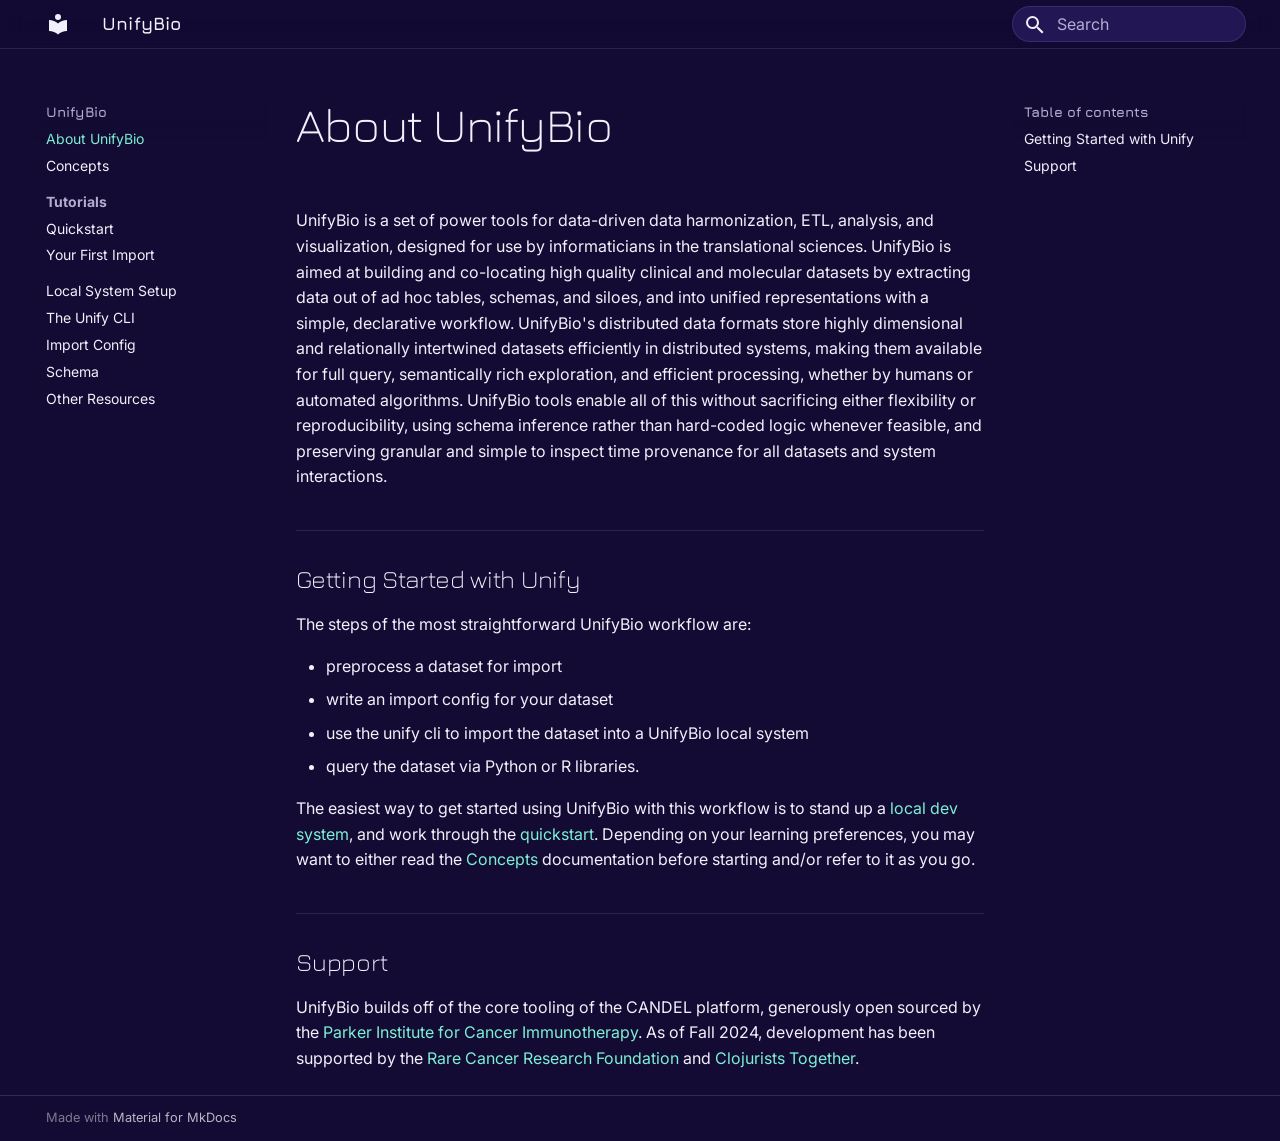
==== commit 87504e37: "Deployed e9cb7c3 with MkDocs version: 1.6.1" ====
--- a/index.html
+++ b/index.html
@@ -15,8 +15,11 @@
         <link rel="next" href="concepts/">
       
       
-      <link rel="icon" href="assets/images/favicon.png">
-      <meta name="generator" content="mkdocs-1.6.1, mkdocs-material-9.5.43">
+        
+      
+      
+      <link rel="icon" href="assets/logo.png">
+      <meta name="generator" content="mkdocs-1.6.1, mkdocs-material-9.7.7">
     
     
       
@@ -24,7 +27,10 @@
       
     
     
-      <link rel="stylesheet" href="assets/stylesheets/main.0253249f.min.css">
+      <link rel="stylesheet" href="assets/stylesheets/main.ec1eaa64.min.css">
+      
+        
+        <link rel="stylesheet" href="assets/stylesheets/palette.ab4e12ef.min.css">
       
       
 
@@ -38,10 +44,12 @@
         
         
         <link rel="preconnect" href="https://fonts.gstatic.com" crossorigin>
-        <link rel="stylesheet" href="https://fonts.googleapis.com/css?family=Roboto:300,300i,400,400i,700,700i%7CRoboto+Mono:400,400i,700,700i&display=fallback">
-        <style>:root{--md-text-font:"Roboto";--md-code-font:"Roboto Mono"}</style>
-      
-    
+        <link rel="stylesheet" href="https://fonts.googleapis.com/css?family=Inter:300,300i,400,400i,700,700i%7CJetBrains+Mono:400,400i,700,700i&display=fallback">
+        <style>:root{--md-text-font:"Inter";--md-code-font:"JetBrains Mono"}</style>
+      
+    
+    
+      <link rel="stylesheet" href="stylesheets/extra.css">
     
     <script>__md_scope=new URL(".",location),__md_hash=e=>[...e].reduce(((e,_)=>(e<<5)-e+_.charCodeAt(0)),0),__md_get=(e,_=localStorage,t=__md_scope)=>JSON.parse(_.getItem(t.pathname+"."+e)),__md_set=(e,_,t=localStorage,a=__md_scope)=>{try{t.setItem(a.pathname+"."+e,JSON.stringify(_))}catch(e){}}</script>
     
@@ -49,11 +57,15 @@
 
     
     
-    
   </head>
   
   
-    <body dir="ltr">
+    
+    
+    
+    
+    
+    <body dir="ltr" data-md-color-scheme="slate" data-md-color-primary="custom" data-md-color-accent="custom">
   
     
     <input class="md-toggle" data-md-toggle="drawer" type="checkbox" id="__drawer" autocomplete="off">
@@ -105,16 +117,18 @@
       </div>
     </div>
     
-    
-      <script>var palette=__md_get("__palette");if(palette&&palette.color){if("(prefers-color-scheme)"===palette.color.media){var media=matchMedia("(prefers-color-scheme: light)"),input=document.querySelector(media.matches?"[data-md-color-media='(prefers-color-scheme: light)']":"[data-md-color-media='(prefers-color-scheme: dark)']");palette.color.media=input.getAttribute("data-md-color-media"),palette.color.scheme=input.getAttribute("data-md-color-scheme"),palette.color.primary=input.getAttribute("data-md-color-primary"),palette.color.accent=input.getAttribute("data-md-color-accent")}for(var[key,value]of Object.entries(palette.color))document.body.setAttribute("data-md-color-"+key,value)}</script>
-    
-    
-    
-      <label class="md-header__button md-icon" for="__search">
-        
-        <svg xmlns="http://www.w3.org/2000/svg" viewBox="0 0 24 24"><path d="M9.5 3A6.5 6.5 0 0 1 16 9.5c0 1.61-.59 3.09-1.56 4.23l.27.27h.79l5 5-1.5 1.5-5-5v-.79l-.27-.27A6.52 6.52 0 0 1 9.5 16 6.5 6.5 0 0 1 3 9.5 6.5 6.5 0 0 1 9.5 3m0 2C7 5 5 7 5 9.5S7 14 9.5 14 14 12 14 9.5 12 5 9.5 5"/></svg>
-      </label>
-      <div class="md-search" data-md-component="search" role="dialog">
+      
+    
+    
+    
+    
+      
+      
+        <label class="md-header__button md-icon" for="__search">
+          
+          <svg xmlns="http://www.w3.org/2000/svg" viewBox="0 0 24 24"><path d="M9.5 3A6.5 6.5 0 0 1 16 9.5c0 1.61-.59 3.09-1.56 4.23l.27.27h.79l5 5-1.5 1.5-5-5v-.79l-.27-.27A6.52 6.52 0 0 1 9.5 16 6.5 6.5 0 0 1 3 9.5 6.5 6.5 0 0 1 9.5 3m0 2C7 5 5 7 5 9.5S7 14 9.5 14 14 12 14 9.5 12 5 9.5 5"/></svg>
+        </label>
+        <div class="md-search" data-md-component="search" role="dialog">
   <label class="md-search__overlay" for="__search"></label>
   <div class="md-search__inner" role="search">
     <form class="md-search__form" name="search">
@@ -146,6 +160,7 @@
     </div>
   </div>
 </div>
+      
     
     
   </nav>
@@ -203,9 +218,16 @@
         <label class="md-nav__link md-nav__link--active" for="__toc">
           
   
-  <span class="md-ellipsis">
+  
+  <span class="md-ellipsis">
+    
+  
     About UnifyBio
-  </span>
+  
+
+    
+  </span>
+  
   
 
           <span class="md-nav__icon md-icon"></span>
@@ -214,9 +236,16 @@
       <a href="." class="md-nav__link md-nav__link--active">
         
   
-  <span class="md-ellipsis">
+  
+  <span class="md-ellipsis">
+    
+  
     About UnifyBio
-  </span>
+  
+
+    
+  </span>
+  
   
 
       </a>
@@ -239,7 +268,9 @@
         <li class="md-nav__item">
   <a href="#getting-started-with-unify" class="md-nav__link">
     <span class="md-ellipsis">
-      Getting Started with Unify
+      
+        Getting Started with Unify
+      
     </span>
   </a>
   
@@ -248,7 +279,9 @@
         <li class="md-nav__item">
   <a href="#support" class="md-nav__link">
     <span class="md-ellipsis">
-      Support
+      
+        Support
+      
     </span>
   </a>
   
@@ -272,39 +305,59 @@
       <a href="concepts/" class="md-nav__link">
         
   
-  <span class="md-ellipsis">
+  
+  <span class="md-ellipsis">
+    
+  
     Concepts
-  </span>
-  
-
-      </a>
-    </li>
-  
-
-    
-      
-      
-  
-  
-  
-  
-    
-    
-    
-    
-    <li class="md-nav__item md-nav__item--nested">
+  
+
+    
+  </span>
+  
+  
+
+      </a>
+    </li>
+  
+
+    
+      
+      
+  
+  
+  
+  
+    
+    
+    
+    
+      
+        
+        
+      
+    
+    
+    <li class="md-nav__item md-nav__item--section md-nav__item--nested">
       
         
         
         <input class="md-nav__toggle md-toggle " type="checkbox" id="__nav_3" >
         
           
-          <label class="md-nav__link" for="__nav_3" id="__nav_3_label" tabindex="0">
-            
-  
-  <span class="md-ellipsis">
+          <label class="md-nav__link" for="__nav_3" id="__nav_3_label" tabindex="">
+            
+  
+  
+  <span class="md-ellipsis">
+    
+  
     Tutorials
-  </span>
+  
+
+    
+  </span>
+  
   
 
             <span class="md-nav__icon md-icon"></span>
@@ -313,7 +366,11 @@
         <nav class="md-nav" data-md-level="1" aria-labelledby="__nav_3_label" aria-expanded="false">
           <label class="md-nav__title" for="__nav_3">
             <span class="md-nav__icon md-icon"></span>
-            Tutorials
+            
+  
+    Tutorials
+  
+
           </label>
           <ul class="md-nav__list" data-md-scrollfix>
             
@@ -327,9 +384,16 @@
       <a href="tutorials/quickstart/" class="md-nav__link">
         
   
-  <span class="md-ellipsis">
+  
+  <span class="md-ellipsis">
+    
+  
     Quickstart
-  </span>
+  
+
+    
+  </span>
+  
   
 
       </a>
@@ -348,9 +412,16 @@
       <a href="tutorials/first-import/" class="md-nav__link">
         
   
-  <span class="md-ellipsis">
+  
+  <span class="md-ellipsis">
+    
+  
     Your First Import
-  </span>
+  
+
+    
+  </span>
+  
   
 
       </a>
@@ -376,9 +447,16 @@
       <a href="local-system/" class="md-nav__link">
         
   
-  <span class="md-ellipsis">
+  
+  <span class="md-ellipsis">
+    
+  
     Local System Setup
-  </span>
+  
+
+    
+  </span>
+  
   
 
       </a>
@@ -396,9 +474,16 @@
       <a href="unify-cli/" class="md-nav__link">
         
   
-  <span class="md-ellipsis">
+  
+  <span class="md-ellipsis">
+    
+  
     The Unify CLI
-  </span>
+  
+
+    
+  </span>
+  
   
 
       </a>
@@ -416,9 +501,16 @@
       <a href="import-config/" class="md-nav__link">
         
   
-  <span class="md-ellipsis">
+  
+  <span class="md-ellipsis">
+    
+  
     Import Config
-  </span>
+  
+
+    
+  </span>
+  
   
 
       </a>
@@ -436,9 +528,16 @@
       <a href="schema/" class="md-nav__link">
         
   
-  <span class="md-ellipsis">
+  
+  <span class="md-ellipsis">
+    
+  
     Schema
-  </span>
+  
+
+    
+  </span>
+  
   
 
       </a>
@@ -456,9 +555,16 @@
       <a href="other-resources/" class="md-nav__link">
         
   
-  <span class="md-ellipsis">
+  
+  <span class="md-ellipsis">
+    
+  
     Other Resources
-  </span>
+  
+
+    
+  </span>
+  
   
 
       </a>
@@ -495,7 +601,9 @@
         <li class="md-nav__item">
   <a href="#getting-started-with-unify" class="md-nav__link">
     <span class="md-ellipsis">
-      Getting Started with Unify
+      
+        Getting Started with Unify
+      
     </span>
   </a>
   
@@ -504,7 +612,9 @@
         <li class="md-nav__item">
   <a href="#support" class="md-nav__link">
     <span class="md-ellipsis">
-      Support
+      
+        Support
+      
     </span>
   </a>
   
@@ -520,16 +630,18 @@
           
           
             <div class="md-content" data-md-component="content">
+              
               <article class="md-content__inner md-typeset">
                 
                   
 
 
+
 <h1 id="about-unifybio">About UnifyBio</h1>
-<p>UnifyBio is a set of power tools for data-driven data harmoniozation, ETL, analysis,
+<p>UnifyBio is a set of power tools for data-driven data harmonization, ETL, analysis,
 and visualization, designed for use by informaticians in the translational sciences.
 UnifyBio is aimed at building and co-locating high quality clinical and molecular datasets
-by enabling even small teams to extract data out of ad hoc tables, schemas, and siloes, and
+by extracting data out of ad hoc tables, schemas, and siloes, and
 into unified representations with a simple, declarative workflow.
 UnifyBio's distributed data formats store highly dimensional and relationally intertwined datasets efficiently
 in distributed systems, making them available for full query, semantically rich exploration,
@@ -575,6 +687,12 @@
 <script>var target=document.getElementById(location.hash.slice(1));target&&target.name&&(target.checked=target.name.startsWith("__tabbed_"))</script>
         </div>
         
+          <button type="button" class="md-top md-icon" data-md-component="top" hidden>
+  
+  <svg xmlns="http://www.w3.org/2000/svg" viewBox="0 0 24 24"><path d="M13 20h-2V8l-5.5 5.5-1.42-1.42L12 4.16l7.92 7.92-1.42 1.42L13 8z"/></svg>
+  Back to top
+</button>
+        
       </main>
       
         <footer class="md-footer">
@@ -601,10 +719,13 @@
     </div>
     
     
-    <script id="__config" type="application/json">{"base": ".", "features": [], "search": "assets/javascripts/workers/search.6ce7567c.min.js", "translations": {"clipboard.copied": "Copied to clipboard", "clipboard.copy": "Copy to clipboard", "search.result.more.one": "1 more on this page", "search.result.more.other": "# more on this page", "search.result.none": "No matching documents", "search.result.one": "1 matching document", "search.result.other": "# matching documents", "search.result.placeholder": "Type to start searching", "search.result.term.missing": "Missing", "select.version": "Select version"}}</script>
-    
-    
-      <script src="assets/javascripts/bundle.83f73b43.min.js"></script>
+    
+      
+      
+      <script id="__config" type="application/json">{"annotate": null, "base": ".", "features": ["navigation.sections", "navigation.top", "content.code.copy"], "search": "assets/javascripts/workers/search.2c215733.min.js", "tags": null, "translations": {"clipboard.copied": "Copied to clipboard", "clipboard.copy": "Copy to clipboard", "search.result.more.one": "1 more on this page", "search.result.more.other": "# more on this page", "search.result.none": "No matching documents", "search.result.one": "1 matching document", "search.result.other": "# matching documents", "search.result.placeholder": "Type to start searching", "search.result.term.missing": "Missing", "select.version": "Select version"}, "version": null}</script>
+    
+    
+      <script src="assets/javascripts/bundle.d7400e89.min.js"></script>
       
     
   </body>
--- a/assets/stylesheets/main.ec1eaa64.min.css
+++ b/assets/stylesheets/main.ec1eaa64.min.css
@@ -0,0 +1 @@
+@charset "UTF-8";html{-webkit-text-size-adjust:none;-moz-text-size-adjust:none;text-size-adjust:none;box-sizing:border-box}*,:after,:before{box-sizing:inherit}@media (prefers-reduced-motion){*,:after,:before{transition:none!important}}body{margin:0}a,button,input,label{-webkit-tap-highlight-color:transparent}a{color:inherit;text-decoration:none}hr{border:0;box-sizing:initial;display:block;height:.05rem;overflow:visible;padding:0}small{font-size:80%}sub,sup{line-height:1em}img{border-style:none}table{border-collapse:initial;border-spacing:0}td,th{font-weight:400;vertical-align:top}button{background:#0000;border:0;font-family:inherit;font-size:inherit;margin:0;padding:0}input{border:0;outline:none}:root{--md-primary-fg-color:#4051b5;--md-primary-fg-color--light:#5d6cc0;--md-primary-fg-color--dark:#303fa1;--md-primary-bg-color:#fff;--md-primary-bg-color--light:#ffffffb3;--md-accent-fg-color:#526cfe;--md-accent-fg-color--transparent:#526cfe1a;--md-accent-bg-color:#fff;--md-accent-bg-color--light:#ffffffb3}[data-md-color-scheme=default]{color-scheme:light}[data-md-color-scheme=default] img[src$="#gh-dark-mode-only"],[data-md-color-scheme=default] img[src$="#only-dark"]{display:none}:root,[data-md-color-scheme=default]{--md-hue:225deg;--md-default-fg-color:#000000de;--md-default-fg-color--light:#0000008a;--md-default-fg-color--lighter:#00000052;--md-default-fg-color--lightest:#00000012;--md-default-bg-color:#fff;--md-default-bg-color--light:#ffffffb3;--md-default-bg-color--lighter:#ffffff4d;--md-default-bg-color--lightest:#ffffff1f;--md-code-fg-color:#36464e;--md-code-bg-color:#f5f5f5;--md-code-bg-color--light:#f5f5f5b3;--md-code-bg-color--lighter:#f5f5f54d;--md-code-hl-color:#4287ff;--md-code-hl-color--light:#4287ff1a;--md-code-hl-number-color:#d52a2a;--md-code-hl-special-color:#db1457;--md-code-hl-function-color:#a846b9;--md-code-hl-constant-color:#6e59d9;--md-code-hl-keyword-color:#3f6ec6;--md-code-hl-string-color:#1c7d4d;--md-code-hl-name-color:var(--md-code-fg-color);--md-code-hl-operator-color:var(--md-default-fg-color--light);--md-code-hl-punctuation-color:var(--md-default-fg-color--light);--md-code-hl-comment-color:var(--md-default-fg-color--light);--md-code-hl-generic-color:var(--md-default-fg-color--light);--md-code-hl-variable-color:var(--md-default-fg-color--light);--md-typeset-color:var(--md-default-fg-color);--md-typeset-a-color:var(--md-primary-fg-color);--md-typeset-del-color:#f5503d26;--md-typeset-ins-color:#0bd57026;--md-typeset-kbd-color:#fafafa;--md-typeset-kbd-accent-color:#fff;--md-typeset-kbd-border-color:#b8b8b8;--md-typeset-mark-color:#ffff0080;--md-typeset-table-color:#0000001f;--md-typeset-table-color--light:rgba(0,0,0,.035);--md-admonition-fg-color:var(--md-default-fg-color);--md-admonition-bg-color:var(--md-default-bg-color);--md-warning-fg-color:#000000de;--md-warning-bg-color:#ff9;--md-footer-fg-color:#fff;--md-footer-fg-color--light:#ffffffb3;--md-footer-fg-color--lighter:#ffffff73;--md-footer-bg-color:#000000de;--md-footer-bg-color--dark:#00000052;--md-shadow-z1:0 0.2rem 0.5rem #0000000d,0 0 0.05rem #0000001a;--md-shadow-z2:0 0.2rem 0.5rem #0000001a,0 0 0.05rem #00000040;--md-shadow-z3:0 0.2rem 0.5rem #0003,0 0 0.05rem #00000059}.md-icon svg{fill:currentcolor;display:block;height:1.2rem;width:1.2rem}body{-webkit-font-smoothing:antialiased;-moz-osx-font-smoothing:grayscale;--md-text-font-family:var(--md-text-font,_),-apple-system,BlinkMacSystemFont,Helvetica,Arial,sans-serif;--md-code-font-family:var(--md-code-font,_),SFMono-Regular,Consolas,Menlo,monospace}aside,body,input{font-feature-settings:"kern","liga";color:var(--md-typeset-color);font-family:var(--md-text-font-family)}code,kbd,pre{font-feature-settings:"kern";font-family:var(--md-code-font-family)}:root{--md-typeset-table-sort-icon:url('data:image/svg+xml;charset=utf-8,<svg xmlns="http://www.w3.org/2000/svg" viewBox="0 0 24 24"><path d="m18 21-4-4h3V7h-3l4-4 4 4h-3v10h3M2 19v-2h10v2M2 13v-2h7v2M2 7V5h4v2z"/></svg>');--md-typeset-table-sort-icon--asc:url('data:image/svg+xml;charset=utf-8,<svg xmlns="http://www.w3.org/2000/svg" viewBox="0 0 24 24"><path d="M19 17h3l-4 4-4-4h3V3h2M2 17h10v2H2M6 5v2H2V5m0 6h7v2H2z"/></svg>');--md-typeset-table-sort-icon--desc:url('data:image/svg+xml;charset=utf-8,<svg xmlns="http://www.w3.org/2000/svg" viewBox="0 0 24 24"><path d="M19 7h3l-4-4-4 4h3v14h2M2 17h10v2H2M6 5v2H2V5m0 6h7v2H2z"/></svg>')}.md-typeset{-webkit-print-color-adjust:exact;color-adjust:exact;font-size:.8rem;line-height:1.6;overflow-wrap:break-word}@media print{.md-typeset{font-size:.68rem}}.md-typeset blockquote,.md-typeset dl,.md-typeset figure,.md-typeset ol,.md-typeset pre,.md-typeset ul{margin-bottom:1em;margin-top:1em}.md-typeset h1{color:var(--md-default-fg-color--light);font-size:2em;line-height:1.3;margin:0 0 1.25em}.md-typeset h1,.md-typeset h2{font-weight:300;letter-spacing:-.01em}.md-typeset h2{font-size:1.5625em;line-height:1.4;margin:1.6em 0 .64em}.md-typeset h3{font-size:1.25em;font-weight:400;letter-spacing:-.01em;line-height:1.5;margin:1.6em 0 .8em}.md-typeset h2+h3{margin-top:.8em}.md-typeset h4{font-weight:700;letter-spacing:-.01em;margin:1em 0}.md-typeset h5,.md-typeset h6{color:var(--md-default-fg-color--light);font-size:.8em;font-weight:700;letter-spacing:-.01em;margin:1.25em 0}.md-typeset h5{text-transform:uppercase}.md-typeset h5 code{text-transform:none}.md-typeset hr{border-bottom:.05rem solid var(--md-default-fg-color--lightest);display:flow-root;margin:1.5em 0}.md-typeset a{color:var(--md-typeset-a-color);word-break:break-word}.md-typeset a,.md-typeset a:before{transition:color 125ms}.md-typeset a:focus,.md-typeset a:hover{color:var(--md-accent-fg-color)}.md-typeset a:focus code,.md-typeset a:hover code{background-color:var(--md-accent-fg-color--transparent);color:var(--md-accent-fg-color)}.md-typeset a code{color:var(--md-typeset-a-color)}.md-typeset a.focus-visible{outline-color:var(--md-accent-fg-color);outline-offset:.2rem}.md-typeset code,.md-typeset kbd,.md-typeset pre{color:var(--md-code-fg-color);direction:ltr;font-variant-ligatures:none;transition:background-color 125ms}@media print{.md-typeset code,.md-typeset kbd,.md-typeset pre{white-space:pre-wrap}}.md-typeset code{background-color:var(--md-code-bg-color);border-radius:.1rem;-webkit-box-decoration-break:clone;box-decoration-break:clone;font-size:.85em;padding:0 .2941176471em;transition:color 125ms,background-color 125ms;word-break:break-word}.md-typeset code:not(.focus-visible){-webkit-tap-highlight-color:transparent;outline:none}.md-typeset pre{display:flow-root;line-height:1.4;position:relative}.md-typeset pre>code{-webkit-box-decoration-break:slice;box-decoration-break:slice;box-shadow:none;display:block;margin:0;outline-color:var(--md-accent-fg-color);overflow:auto;padding:.7720588235em 1.1764705882em;scrollbar-color:var(--md-default-fg-color--lighter) #0000;scrollbar-width:thin;touch-action:auto;word-break:normal}.md-typeset pre>code:hover{scrollbar-color:var(--md-accent-fg-color) #0000}.md-typeset pre>code::-webkit-scrollbar{height:.2rem;width:.2rem}.md-typeset pre>code::-webkit-scrollbar-thumb{background-color:var(--md-default-fg-color--lighter)}.md-typeset pre>code::-webkit-scrollbar-thumb:hover{background-color:var(--md-accent-fg-color)}.md-typeset kbd{background-color:var(--md-typeset-kbd-color);border-radius:.1rem;box-shadow:0 .1rem 0 .05rem var(--md-typeset-kbd-border-color),0 .1rem 0 var(--md-typeset-kbd-border-color),0 -.1rem .2rem var(--md-typeset-kbd-accent-color) inset;color:var(--md-default-fg-color);display:inline-block;font-size:.75em;padding:0 .6666666667em;vertical-align:text-top;word-break:break-word}.md-typeset mark{background-color:var(--md-typeset-mark-color);-webkit-box-decoration-break:clone;box-decoration-break:clone;color:inherit;word-break:break-word}.md-typeset abbr{cursor:help;text-decoration:none}.md-typeset [data-preview],.md-typeset abbr{border-bottom:.05rem dotted var(--md-default-fg-color--light)}.md-typeset small{opacity:.75}[dir=ltr] .md-typeset sub,[dir=ltr] .md-typeset sup{margin-left:.078125em}[dir=rtl] .md-typeset sub,[dir=rtl] .md-typeset sup{margin-right:.078125em}[dir=ltr] .md-typeset blockquote{padding-left:.6rem}[dir=rtl] .md-typeset blockquote{padding-right:.6rem}[dir=ltr] .md-typeset blockquote{border-left:.2rem solid var(--md-default-fg-color--lighter)}[dir=rtl] .md-typeset blockquote{border-right:.2rem solid var(--md-default-fg-color--lighter)}.md-typeset blockquote{color:var(--md-default-fg-color--light);margin-left:0;margin-right:0}.md-typeset ul{list-style-type:disc}.md-typeset ul[type]{list-style-type:revert-layer}[dir=ltr] .md-typeset ol,[dir=ltr] .md-typeset ul{margin-left:.625em}[dir=rtl] .md-typeset ol,[dir=rtl] .md-typeset ul{margin-right:.625em}.md-typeset ol,.md-typeset ul{padding:0}.md-typeset ol:not([hidden]),.md-typeset ul:not([hidden]){display:flow-root}.md-typeset ol ol,.md-typeset ul ol{list-style-type:lower-alpha}.md-typeset ol ol ol,.md-typeset ul ol ol{list-style-type:lower-roman}.md-typeset ol ol ol ol,.md-typeset ul ol ol ol{list-style-type:upper-alpha}.md-typeset ol ol ol ol ol,.md-typeset ul ol ol ol ol{list-style-type:upper-roman}.md-typeset ol[type],.md-typeset ul[type]{list-style-type:revert-layer}[dir=ltr] .md-typeset ol li,[dir=ltr] .md-typeset ul li{margin-left:1.25em}[dir=rtl] .md-typeset ol li,[dir=rtl] .md-typeset ul li{margin-right:1.25em}.md-typeset ol li,.md-typeset ul li{margin-bottom:.5em}.md-typeset ol li blockquote,.md-typeset ol li p,.md-typeset ul li blockquote,.md-typeset ul li p{margin:.5em 0}.md-typeset ol li:last-child,.md-typeset ul li:last-child{margin-bottom:0}[dir=ltr] .md-typeset ol li ol,[dir=ltr] .md-typeset ol li ul,[dir=ltr] .md-typeset ul li ol,[dir=ltr] .md-typeset ul li ul{margin-left:.625em}[dir=rtl] .md-typeset ol li ol,[dir=rtl] .md-typeset ol li ul,[dir=rtl] .md-typeset ul li ol,[dir=rtl] .md-typeset ul li ul{margin-right:.625em}.md-typeset ol li ol,.md-typeset ol li ul,.md-typeset ul li ol,.md-typeset ul li ul{margin-bottom:.5em;margin-top:.5em}[dir=ltr] .md-typeset dd{margin-left:1.875em}[dir=rtl] .md-typeset dd{margin-right:1.875em}.md-typeset dd{margin-bottom:1.5em;margin-top:1em}.md-typeset img,.md-typeset svg,.md-typeset video{height:auto;max-width:100%}.md-typeset img[align=left]{margin:1em 1em 1em 0}.md-typeset img[align=right]{margin:1em 0 1em 1em}.md-typeset img[align]:only-child{margin-top:0}.md-typeset figure{display:flow-root;margin:1em auto;max-width:100%;text-align:center;width:fit-content}.md-typeset figure img{display:block;margin:0 auto}.md-typeset figcaption{font-style:italic;margin:1em auto;max-width:24rem}.md-typeset iframe{max-width:100%}.md-typeset table:not([class]){background-color:var(--md-default-bg-color);border:.05rem solid var(--md-typeset-table-color);border-radius:.1rem;display:inline-block;font-size:.64rem;max-width:100%;overflow:auto;touch-action:auto}@media print{.md-typeset table:not([class]){display:table}}.md-typeset table:not([class])+*{margin-top:1.5em}.md-typeset table:not([class]) td>:first-child,.md-typeset table:not([class]) th>:first-child{margin-top:0}.md-typeset table:not([class]) td>:last-child,.md-typeset table:not([class]) th>:last-child{margin-bottom:0}.md-typeset table:not([class]) td:not([align]),.md-typeset table:not([class]) th:not([align]){text-align:left}[dir=rtl] .md-typeset table:not([class]) td:not([align]),[dir=rtl] .md-typeset table:not([class]) th:not([align]){text-align:right}.md-typeset table:not([class]) th{font-weight:700;min-width:5rem;padding:.9375em 1.25em;vertical-align:top}.md-typeset table:not([class]) td{border-top:.05rem solid var(--md-typeset-table-color);padding:.9375em 1.25em;vertical-align:top}.md-typeset table:not([class]) tbody tr{transition:background-color 125ms}.md-typeset table:not([class]) tbody tr:hover{background-color:var(--md-typeset-table-color--light);box-shadow:0 .05rem 0 var(--md-default-bg-color) inset}.md-typeset table:not([class]) a{word-break:normal}.md-typeset table th[role=columnheader]{cursor:pointer}[dir=ltr] .md-typeset table th[role=columnheader]:after{margin-left:.5em}[dir=rtl] .md-typeset table th[role=columnheader]:after{margin-right:.5em}.md-typeset table th[role=columnheader]:after{content:"";display:inline-block;height:1.2em;-webkit-mask-image:var(--md-typeset-table-sort-icon);mask-image:var(--md-typeset-table-sort-icon);-webkit-mask-repeat:no-repeat;mask-repeat:no-repeat;-webkit-mask-size:contain;mask-size:contain;transition:background-color 125ms;vertical-align:text-bottom;width:1.2em}.md-typeset table th[role=columnheader]:hover:after{background-color:var(--md-default-fg-color--lighter)}.md-typeset table th[role=columnheader][aria-sort=ascending]:after{background-color:var(--md-default-fg-color--light);-webkit-mask-image:var(--md-typeset-table-sort-icon--asc);mask-image:var(--md-typeset-table-sort-icon--asc)}.md-typeset table th[role=columnheader][aria-sort=descending]:after{background-color:var(--md-default-fg-color--light);-webkit-mask-image:var(--md-typeset-table-sort-icon--desc);mask-image:var(--md-typeset-table-sort-icon--desc)}.md-typeset__scrollwrap{margin:1em -.8rem;overflow-x:auto;touch-action:auto}.md-typeset__table{display:inline-block;margin-bottom:.5em;padding:0 .8rem}@media print{.md-typeset__table{display:block}}html .md-typeset__table table{display:table;margin:0;overflow:hidden;width:100%}@media screen and (max-width:44.984375em){.md-content__inner>pre{margin:1em -.8rem}.md-content__inner>pre code{border-radius:0}}.md-typeset .md-author{border-radius:100%;display:block;flex-shrink:0;height:1.6rem;overflow:hidden;position:relative;transition:color 125ms,transform 125ms;width:1.6rem}.md-typeset .md-author img{display:block}.md-typeset .md-author--more{background:var(--md-default-fg-color--lightest);color:var(--md-default-fg-color--lighter);font-size:.6rem;font-weight:700;line-height:1.6rem;text-align:center}.md-typeset .md-author--long{height:2.4rem;width:2.4rem}.md-typeset a.md-author{transform:scale(1)}.md-typeset a.md-author img{border-radius:100%;filter:grayscale(100%) opacity(75%);transition:filter 125ms}.md-typeset a.md-author:focus,.md-typeset a.md-author:hover{transform:scale(1.1);z-index:1}.md-typeset a.md-author:focus img,.md-typeset a.md-author:hover img{filter:grayscale(0)}.md-banner{background-color:var(--md-footer-bg-color);color:var(--md-footer-fg-color);overflow:auto}@media print{.md-banner{display:none}}.md-banner--warning{background-color:var(--md-warning-bg-color);color:var(--md-warning-fg-color)}.md-banner__inner{font-size:.7rem;margin:.6rem auto;padding:0 .8rem}[dir=ltr] .md-banner__button{float:right}[dir=rtl] .md-banner__button{float:left}.md-banner__button{color:inherit;cursor:pointer;transition:opacity .25s}.no-js .md-banner__button{display:none}.md-banner__button:hover{opacity:.7}html{font-size:125%;height:100%;overflow-x:hidden}@media screen and (min-width:100em){html{font-size:137.5%}}@media screen and (min-width:125em){html{font-size:150%}}body{background-color:var(--md-default-bg-color);display:flex;flex-direction:column;font-size:.5rem;min-height:100%;position:relative;width:100%}@media print{body{display:block}}@media screen and (max-width:59.984375em){body[data-md-scrolllock]{position:fixed}}.md-grid{margin-left:auto;margin-right:auto;max-width:61rem}.md-container{display:flex;flex-direction:column;flex-grow:1}@media print{.md-container{display:block}}.md-main{flex-grow:1}.md-main__inner{display:flex;height:100%;margin-top:1.5rem}.md-ellipsis{overflow:hidden;text-overflow:ellipsis}.md-toggle{display:none}.md-option{height:0;opacity:0;position:absolute;width:0}.md-option:checked+label:not([hidden]){display:block}.md-option.focus-visible+label{outline-color:var(--md-accent-fg-color);outline-style:auto}.md-skip{background-color:var(--md-default-fg-color);border-radius:.1rem;color:var(--md-default-bg-color);font-size:.64rem;margin:.5rem;opacity:0;outline-color:var(--md-accent-fg-color);padding:.3rem .5rem;position:fixed;transform:translateY(.4rem);z-index:-1}.md-skip:focus{opacity:1;transform:translateY(0);transition:transform .25s cubic-bezier(.4,0,.2,1),opacity 175ms 75ms;z-index:10}@page{margin:25mm}:root{--md-clipboard-icon:url('data:image/svg+xml;charset=utf-8,<svg xmlns="http://www.w3.org/2000/svg" viewBox="0 0 24 24"><path d="M19 21H8V7h11m0-2H8a2 2 0 0 0-2 2v14a2 2 0 0 0 2 2h11a2 2 0 0 0 2-2V7a2 2 0 0 0-2-2m-3-4H4a2 2 0 0 0-2 2v14h2V3h12z"/></svg>')}.md-clipboard{border-radius:.1rem;color:var(--md-default-fg-color--lightest);cursor:pointer;height:1.5em;outline-color:var(--md-accent-fg-color);outline-offset:.1rem;transition:color .25s;width:1.5em;z-index:1}@media print{.md-clipboard{display:none}}.md-clipboard:not(.focus-visible){-webkit-tap-highlight-color:transparent;outline:none}:hover>.md-clipboard{color:var(--md-default-fg-color--light)}.md-clipboard:focus,.md-clipboard:hover{color:var(--md-accent-fg-color)}.md-clipboard:after{background-color:currentcolor;content:"";display:block;height:1.125em;margin:0 auto;-webkit-mask-image:var(--md-clipboard-icon);mask-image:var(--md-clipboard-icon);-webkit-mask-position:center;mask-position:center;-webkit-mask-repeat:no-repeat;mask-repeat:no-repeat;-webkit-mask-size:contain;mask-size:contain;width:1.125em}.md-clipboard--inline{cursor:pointer}.md-clipboard--inline code{transition:color .25s,background-color .25s}.md-clipboard--inline:focus code,.md-clipboard--inline:hover code{background-color:var(--md-accent-fg-color--transparent);color:var(--md-accent-fg-color)}:root{--md-code-select-icon:url('data:image/svg+xml;charset=utf-8,<svg xmlns="http://www.w3.org/2000/svg" viewBox="0 0 24 24"><path d="M19 19h-4v2h4c1.1 0 2-.9 2-2v-4h-2m0-12h-4v2h4v4h2V5c0-1.1-.9-2-2-2M5 5h4V3H5c-1.1 0-2 .9-2 2v4h2m0 6H3v4c0 1.1.9 2 2 2h4v-2H5zm2-4h2v2H7zm4 0h2v2h-2zm4 0h2v2h-2zM7 7h2v2H7zm4 0h2v2h-2zm4 0h2v2h-2zm-8 8h2v2H7zm4 0h2v2h-2zm4 0h2v2h-2z"/></svg>');--md-code-copy-icon:url('data:image/svg+xml;charset=utf-8,<svg xmlns="http://www.w3.org/2000/svg" viewBox="0 0 24 24"><path d="M19 21H8V7h11m0-2H8a2 2 0 0 0-2 2v14a2 2 0 0 0 2 2h11a2 2 0 0 0 2-2V7a2 2 0 0 0-2-2m-3-4H4a2 2 0 0 0-2 2v14h2V3h12z"/></svg>')}.md-typeset .md-code__content{display:grid}.md-code__nav{background-color:var(--md-code-bg-color--lighter);border-radius:.1rem;display:flex;gap:.2rem;padding:.2rem;position:absolute;right:.25em;top:.25em;transition:background-color .25s;z-index:1}:hover>.md-code__nav{background-color:var(--md-code-bg-color--light)}.md-code__button{color:var(--md-default-fg-color--lightest);cursor:pointer;display:block;height:1.5em;outline-color:var(--md-accent-fg-color);outline-offset:.1rem;transition:color .25s;width:1.5em}:hover>*>.md-code__button{color:var(--md-default-fg-color--light)}.md-code__button.focus-visible,.md-code__button:hover{color:var(--md-accent-fg-color)}.md-code__button--active{color:var(--md-default-fg-color)!important}.md-code__button:after{background-color:currentcolor;content:"";display:block;height:1.125em;margin:0 auto;-webkit-mask-position:center;mask-position:center;-webkit-mask-repeat:no-repeat;mask-repeat:no-repeat;-webkit-mask-size:contain;mask-size:contain;width:1.125em}.md-code__button[data-md-type=select]:after{-webkit-mask-image:var(--md-code-select-icon);mask-image:var(--md-code-select-icon)}.md-code__button[data-md-type=copy]:after{-webkit-mask-image:var(--md-code-copy-icon);mask-image:var(--md-code-copy-icon)}@keyframes consent{0%{opacity:0;transform:translateY(100%)}to{opacity:1;transform:translateY(0)}}@keyframes overlay{0%{opacity:0}to{opacity:1}}.md-consent__overlay{animation:overlay .25s both;-webkit-backdrop-filter:blur(.1rem);backdrop-filter:blur(.1rem);background-color:#0000008a;height:100%;opacity:1;position:fixed;top:0;width:100%;z-index:5}.md-consent__inner{animation:consent .5s cubic-bezier(.1,.7,.1,1) both;background-color:var(--md-default-bg-color);border:0;border-radius:.1rem;bottom:0;box-shadow:0 0 .2rem #0000001a,0 .2rem .4rem #0003;max-height:100%;overflow:auto;padding:0;position:fixed;width:100%;z-index:5}.md-consent__form{padding:.8rem}.md-consent__settings{display:none;margin:1em 0}input:checked+.md-consent__settings{display:block}.md-consent__controls{margin-bottom:.8rem}.md-typeset .md-consent__controls .md-button{display:inline}@media screen and (max-width:44.984375em){.md-typeset .md-consent__controls .md-button{display:block;margin-top:.4rem;text-align:center;width:100%}}.md-consent label{cursor:pointer}.md-content{flex-grow:1;min-width:0}.md-content__inner{margin:0 .8rem 1.2rem;padding-top:.6rem}@media screen and (min-width:76.25em){[dir=ltr] .md-sidebar--primary:not([hidden])~.md-content>.md-content__inner{margin-left:1.2rem}[dir=ltr] .md-sidebar--secondary:not([hidden])~.md-content>.md-content__inner,[dir=rtl] .md-sidebar--primary:not([hidden])~.md-content>.md-content__inner{margin-right:1.2rem}[dir=rtl] .md-sidebar--secondary:not([hidden])~.md-content>.md-content__inner{margin-left:1.2rem}}.md-content__inner:before{content:"";display:block;height:.4rem}.md-content__inner>:last-child{margin-bottom:0}[dir=ltr] .md-content__button{float:right}[dir=rtl] .md-content__button{float:left}[dir=ltr] .md-content__button{margin-left:.4rem}[dir=rtl] .md-content__button{margin-right:.4rem}.md-content__button{margin:.4rem 0;padding:0}@media print{.md-content__button{display:none}}.md-typeset .md-content__button{color:var(--md-default-fg-color--lighter)}.md-content__button svg{display:inline;vertical-align:top}[dir=rtl] .md-content__button svg{transform:scaleX(-1)}[dir=ltr] .md-dialog{right:.8rem}[dir=rtl] .md-dialog{left:.8rem}.md-dialog{background-color:var(--md-default-fg-color);border-radius:.1rem;bottom:.8rem;box-shadow:var(--md-shadow-z3);min-width:11.1rem;opacity:0;padding:.4rem .6rem;pointer-events:none;position:fixed;transform:translateY(100%);transition:transform 0ms .4s,opacity .4s;z-index:4}@media print{.md-dialog{display:none}}.md-dialog--active{opacity:1;pointer-events:auto;transform:translateY(0);transition:transform .4s cubic-bezier(.075,.85,.175,1),opacity .4s}.md-dialog__inner{color:var(--md-default-bg-color);font-size:.7rem}.md-feedback{margin:2em 0 1em;text-align:center}.md-feedback fieldset{border:none;margin:0;padding:0}.md-feedback__title{font-weight:700;margin:1em auto}.md-feedback__inner{position:relative}.md-feedback__list{display:flex;flex-wrap:wrap;place-content:baseline center;position:relative}.md-feedback__list:hover .md-icon:not(:disabled){color:var(--md-default-fg-color--lighter)}:disabled .md-feedback__list{min-height:1.8rem}.md-feedback__icon{color:var(--md-default-fg-color--light);cursor:pointer;flex-shrink:0;margin:0 .1rem;transition:color 125ms}.md-feedback__icon:not(:disabled).md-icon:hover{color:var(--md-accent-fg-color)}.md-feedback__icon:disabled{color:var(--md-default-fg-color--lightest);pointer-events:none}.md-feedback__note{opacity:0;position:relative;transform:translateY(.4rem);transition:transform .4s cubic-bezier(.1,.7,.1,1),opacity .15s}.md-feedback__note>*{margin:0 auto;max-width:16rem}:disabled .md-feedback__note{opacity:1;transform:translateY(0)}@media print{.md-feedback{display:none}}.md-footer{background-color:var(--md-footer-bg-color);color:var(--md-footer-fg-color)}@media print{.md-footer{display:none}}.md-footer__inner{justify-content:space-between;overflow:auto;padding:.2rem}.md-footer__inner:not([hidden]){display:flex}.md-footer__link{align-items:end;display:flex;flex-grow:0.01;margin-bottom:.4rem;margin-top:1rem;max-width:100%;outline-color:var(--md-accent-fg-color);overflow:hidden;transition:opacity .25s}.md-footer__link:focus,.md-footer__link:hover{opacity:.7}[dir=rtl] .md-footer__link svg{transform:scaleX(-1)}@media screen and (max-width:44.984375em){.md-footer__link--prev{flex-shrink:0}.md-footer__link--prev .md-footer__title{display:none}}[dir=ltr] .md-footer__link--next{margin-left:auto}[dir=rtl] .md-footer__link--next{margin-right:auto}.md-footer__link--next{text-align:right}[dir=rtl] .md-footer__link--next{text-align:left}.md-footer__title{flex-grow:1;font-size:.9rem;margin-bottom:.7rem;max-width:calc(100% - 2.4rem);padding:0 1rem;white-space:nowrap}.md-footer__button{margin:.2rem;padding:.4rem}.md-footer__direction{font-size:.64rem;opacity:.7}.md-footer-meta{background-color:var(--md-footer-bg-color--dark)}.md-footer-meta__inner{display:flex;flex-wrap:wrap;justify-content:space-between;padding:.2rem}html .md-footer-meta.md-typeset a{color:var(--md-footer-fg-color--light)}html .md-footer-meta.md-typeset a:focus,html .md-footer-meta.md-typeset a:hover{color:var(--md-footer-fg-color)}.md-copyright{color:var(--md-footer-fg-color--lighter);font-size:.64rem;margin:auto .6rem;padding:.4rem 0;width:100%}@media screen and (min-width:45em){.md-copyright{width:auto}}.md-copyright__highlight{color:var(--md-footer-fg-color--light)}.md-social{display:inline-flex;gap:.2rem;margin:0 .4rem;padding:.2rem 0 .6rem}@media screen and (min-width:45em){.md-social{padding:.6rem 0}}.md-social__link{display:inline-block;height:1.6rem;text-align:center;width:1.6rem}.md-social__link:before{line-height:1.9}.md-social__link svg{fill:currentcolor;max-height:.8rem;vertical-align:-25%}.md-typeset .md-button{border:.1rem solid;border-radius:.1rem;color:var(--md-primary-fg-color);cursor:pointer;display:inline-block;font-weight:700;padding:.625em 2em;transition:color 125ms,background-color 125ms,border-color 125ms}.md-typeset .md-button--primary{background-color:var(--md-primary-fg-color);border-color:var(--md-primary-fg-color);color:var(--md-primary-bg-color)}.md-typeset .md-button:focus,.md-typeset .md-button:hover{background-color:var(--md-accent-fg-color);border-color:var(--md-accent-fg-color);color:var(--md-accent-bg-color)}[dir=ltr] .md-typeset .md-input{border-top-left-radius:.1rem}[dir=ltr] .md-typeset .md-input,[dir=rtl] .md-typeset .md-input{border-top-right-radius:.1rem}[dir=rtl] .md-typeset .md-input{border-top-left-radius:.1rem}.md-typeset .md-input{border-bottom:.1rem solid var(--md-default-fg-color--lighter);box-shadow:var(--md-shadow-z1);font-size:.8rem;height:1.8rem;padding:0 .6rem;transition:border .25s,box-shadow .25s}.md-typeset .md-input:focus,.md-typeset .md-input:hover{border-bottom-color:var(--md-accent-fg-color);box-shadow:var(--md-shadow-z2)}.md-typeset .md-input--stretch{width:100%}.md-header{background-color:var(--md-primary-fg-color);box-shadow:0 0 .2rem #0000,0 .2rem .4rem #0000;color:var(--md-primary-bg-color);display:block;left:0;position:sticky;right:0;top:0;z-index:4}@media print{.md-header{display:none}}.md-header[hidden]{transform:translateY(-100%);transition:transform .25s cubic-bezier(.8,0,.6,1),box-shadow .25s}.md-header--shadow{box-shadow:0 0 .2rem #0000001a,0 .2rem .4rem #0003;transition:transform .25s cubic-bezier(.1,.7,.1,1),box-shadow .25s}.md-header__inner{align-items:center;display:flex;padding:0 .2rem}.md-header__button{color:currentcolor;cursor:pointer;margin:.2rem;outline-color:var(--md-accent-fg-color);padding:.4rem;position:relative;transition:opacity .25s;vertical-align:middle;z-index:1}.md-header__button:hover{opacity:.7}.md-header__button:not([hidden]){display:inline-block}.md-header__button:not(.focus-visible){-webkit-tap-highlight-color:transparent;outline:none}.md-header__button.md-logo{margin:.2rem;padding:.4rem}@media screen and (max-width:76.234375em){.md-header__button.md-logo{display:none}}.md-header__button.md-logo img,.md-header__button.md-logo svg{fill:currentcolor;display:block;height:1.2rem;width:auto}@media screen and (min-width:60em){.md-header__button[for=__search]{display:none}}.no-js .md-header__button[for=__search]{display:none}[dir=rtl] .md-header__button[for=__search] svg{transform:scaleX(-1)}@media screen and (min-width:76.25em){.md-header__button[for=__drawer]{display:none}}.md-header__topic{display:flex;max-width:100%;position:absolute;transition:transform .4s cubic-bezier(.1,.7,.1,1),opacity .15s;white-space:nowrap}.md-header__topic+.md-header__topic{opacity:0;pointer-events:none;transform:translateX(1.25rem);transition:transform .4s cubic-bezier(1,.7,.1,.1),opacity .15s;z-index:-1}[dir=rtl] .md-header__topic+.md-header__topic{transform:translateX(-1.25rem)}.md-header__topic:first-child{font-weight:700}[dir=ltr] .md-header__title{margin-left:1rem;margin-right:.4rem}[dir=rtl] .md-header__title{margin-left:.4rem;margin-right:1rem}.md-header__title{flex-grow:1;font-size:.9rem;height:2.4rem;line-height:2.4rem}.md-header__title--active .md-header__topic{opacity:0;pointer-events:none;transform:translateX(-1.25rem);transition:transform .4s cubic-bezier(1,.7,.1,.1),opacity .15s;z-index:-1}[dir=rtl] .md-header__title--active .md-header__topic{transform:translateX(1.25rem)}.md-header__title--active .md-header__topic+.md-header__topic{opacity:1;pointer-events:auto;transform:translateX(0);transition:transform .4s cubic-bezier(.1,.7,.1,1),opacity .15s;z-index:0}.md-header__title>.md-header__ellipsis{height:100%;position:relative;width:100%}.md-header__option{display:flex;flex-shrink:0;max-width:100%;transition:max-width 0ms .25s,opacity .25s .25s;white-space:nowrap}[data-md-toggle=search]:checked~.md-header .md-header__option{max-width:0;opacity:0;transition:max-width 0ms,opacity 0ms}.md-header__option>input{bottom:0}.md-header__source{display:none}@media screen and (min-width:60em){[dir=ltr] .md-header__source{margin-left:1rem}[dir=rtl] .md-header__source{margin-right:1rem}.md-header__source{display:block;max-width:11.7rem;width:11.7rem}}@media screen and (min-width:76.25em){[dir=ltr] .md-header__source{margin-left:1.4rem}[dir=rtl] .md-header__source{margin-right:1.4rem}}.md-meta{color:var(--md-default-fg-color--light);font-size:.7rem;line-height:1.3}.md-meta__list{display:inline-flex;flex-wrap:wrap;list-style:none;margin:0;padding:0}.md-meta__item:not(:last-child):after{content:"·";margin-left:.2rem;margin-right:.2rem}.md-meta__link{color:var(--md-typeset-a-color)}.md-meta__link:focus,.md-meta__link:hover{color:var(--md-accent-fg-color)}.md-draft{background-color:#ff1744;border-radius:.125em;color:#fff;display:inline-block;font-weight:700;padding-left:.5714285714em;padding-right:.5714285714em}:root{--md-nav-icon--prev:url('data:image/svg+xml;charset=utf-8,<svg xmlns="http://www.w3.org/2000/svg" viewBox="0 0 24 24"><path d="M20 11v2H8l5.5 5.5-1.42 1.42L4.16 12l7.92-7.92L13.5 5.5 8 11z"/></svg>');--md-nav-icon--next:url('data:image/svg+xml;charset=utf-8,<svg xmlns="http://www.w3.org/2000/svg" viewBox="0 0 24 24"><path d="M8.59 16.58 13.17 12 8.59 7.41 10 6l6 6-6 6z"/></svg>');--md-toc-icon:url('data:image/svg+xml;charset=utf-8,<svg xmlns="http://www.w3.org/2000/svg" viewBox="0 0 24 24"><path d="M3 9h14V7H3zm0 4h14v-2H3zm0 4h14v-2H3zm16 0h2v-2h-2zm0-10v2h2V7zm0 6h2v-2h-2z"/></svg>')}.md-nav{font-size:.7rem;line-height:1.3}.md-nav__title{color:var(--md-default-fg-color--light);display:block;font-weight:700;overflow:hidden;padding:0 .6rem;text-overflow:ellipsis}.md-nav__title .md-nav__button{display:none}.md-nav__title .md-nav__button img{height:100%;width:auto}.md-nav__title .md-nav__button.md-logo img,.md-nav__title .md-nav__button.md-logo svg{fill:currentcolor;display:block;height:2.4rem;max-width:100%;object-fit:contain;width:auto}.md-nav__list{list-style:none;margin:0;padding:0}.md-nav__link{align-items:flex-start;display:flex;gap:.4rem;margin-top:.625em;scroll-snap-align:start;transition:color 125ms}.md-nav__link--passed,.md-nav__link--passed code{color:var(--md-default-fg-color--light)}.md-nav__item .md-nav__link--active,.md-nav__item .md-nav__link--active code{color:var(--md-typeset-a-color)}.md-nav__link .md-ellipsis{position:relative}.md-nav__link .md-ellipsis code{word-break:normal}[dir=ltr] .md-nav__link .md-icon:last-child{margin-left:auto}[dir=rtl] .md-nav__link .md-icon:last-child{margin-right:auto}.md-nav__link .md-typeset{font-size:.7rem;line-height:1.3}.md-nav__link svg{fill:currentcolor;flex-shrink:0;height:1.3em;position:relative}.md-nav__link[for]:focus,.md-nav__link[for]:hover,.md-nav__link[href]:focus,.md-nav__link[href]:hover{color:var(--md-accent-fg-color);cursor:pointer}.md-nav__link[for]:focus code,.md-nav__link[for]:hover code,.md-nav__link[href]:focus code,.md-nav__link[href]:hover code{background-color:var(--md-accent-fg-color--transparent);color:var(--md-accent-fg-color)}.md-nav__link.focus-visible{outline-color:var(--md-accent-fg-color);outline-offset:.2rem}.md-nav--primary .md-nav__link[for=__toc]{display:none}.md-nav--primary .md-nav__link[for=__toc] .md-icon:after{background-color:currentcolor;display:block;height:100%;-webkit-mask-image:var(--md-toc-icon);mask-image:var(--md-toc-icon);width:100%}.md-nav--primary .md-nav__link[for=__toc]~.md-nav{display:none}.md-nav__container>.md-nav__link{margin-top:0}.md-nav__container>.md-nav__link:first-child{flex-grow:1;min-width:0}.md-nav__icon{flex-shrink:0}.md-nav__source{display:none}@media screen and (max-width:76.234375em){.md-nav--primary,.md-nav--primary .md-nav{background-color:var(--md-default-bg-color);display:flex;flex-direction:column;height:100%;left:0;position:absolute;right:0;top:0;z-index:1}.md-nav--primary .md-nav__item,.md-nav--primary .md-nav__title{font-size:.8rem;line-height:1.5}.md-nav--primary .md-nav__title{background-color:var(--md-default-fg-color--lightest);color:var(--md-default-fg-color--light);cursor:pointer;height:5.6rem;line-height:2.4rem;padding:3rem .8rem .2rem;position:relative;white-space:nowrap}[dir=ltr] .md-nav--primary .md-nav__title .md-nav__icon{left:.4rem}[dir=rtl] .md-nav--primary .md-nav__title .md-nav__icon{right:.4rem}.md-nav--primary .md-nav__title .md-nav__icon{display:block;height:1.2rem;margin:.2rem;position:absolute;top:.4rem;width:1.2rem}.md-nav--primary .md-nav__title .md-nav__icon:after{background-color:currentcolor;content:"";display:block;height:100%;-webkit-mask-image:var(--md-nav-icon--prev);mask-image:var(--md-nav-icon--prev);-webkit-mask-position:center;mask-position:center;-webkit-mask-repeat:no-repeat;mask-repeat:no-repeat;-webkit-mask-size:contain;mask-size:contain;width:100%}.md-nav--primary .md-nav__title~.md-nav__list{background-color:var(--md-default-bg-color);box-shadow:0 .05rem 0 var(--md-default-fg-color--lightest) inset;overflow-y:auto;scroll-snap-type:y mandatory;touch-action:pan-y}.md-nav--primary .md-nav__title~.md-nav__list>:first-child{border-top:0}.md-nav--primary .md-nav__title[for=__drawer]{background-color:var(--md-primary-fg-color);color:var(--md-primary-bg-color);font-weight:700}.md-nav--primary .md-nav__title .md-logo{display:block;left:.2rem;margin:.2rem;padding:.4rem;position:absolute;right:.2rem;top:.2rem}.md-nav--primary .md-nav__list{flex:1}.md-nav--primary .md-nav__item{border-top:.05rem solid var(--md-default-fg-color--lightest)}.md-nav--primary .md-nav__item--active>.md-nav__link{color:var(--md-typeset-a-color)}.md-nav--primary .md-nav__item--active>.md-nav__link:focus,.md-nav--primary .md-nav__item--active>.md-nav__link:hover{color:var(--md-accent-fg-color)}.md-nav--primary .md-nav__link{margin-top:0;padding:.6rem .8rem}.md-nav--primary .md-nav__link svg{margin-top:.1em}.md-nav--primary .md-nav__link>.md-nav__link{padding:0}[dir=ltr] .md-nav--primary .md-nav__link .md-nav__icon{margin-right:-.2rem}[dir=rtl] .md-nav--primary .md-nav__link .md-nav__icon{margin-left:-.2rem}.md-nav--primary .md-nav__link .md-nav__icon{font-size:1.2rem;height:1.2rem;width:1.2rem}.md-nav--primary .md-nav__link .md-nav__icon:after{background-color:currentcolor;content:"";display:block;height:100%;-webkit-mask-image:var(--md-nav-icon--next);mask-image:var(--md-nav-icon--next);-webkit-mask-position:center;mask-position:center;-webkit-mask-repeat:no-repeat;mask-repeat:no-repeat;-webkit-mask-size:contain;mask-size:contain;width:100%}[dir=rtl] .md-nav--primary .md-nav__icon:after{transform:scale(-1)}.md-nav--primary .md-nav--secondary .md-nav{background-color:initial;position:static}[dir=ltr] .md-nav--primary .md-nav--secondary .md-nav .md-nav__link{padding-left:1.4rem}[dir=rtl] .md-nav--primary .md-nav--secondary .md-nav .md-nav__link{padding-right:1.4rem}[dir=ltr] .md-nav--primary .md-nav--secondary .md-nav .md-nav .md-nav__link{padding-left:2rem}[dir=rtl] .md-nav--primary .md-nav--secondary .md-nav .md-nav .md-nav__link{padding-right:2rem}[dir=ltr] .md-nav--primary .md-nav--secondary .md-nav .md-nav .md-nav .md-nav__link{padding-left:2.6rem}[dir=rtl] .md-nav--primary .md-nav--secondary .md-nav .md-nav .md-nav .md-nav__link{padding-right:2.6rem}[dir=ltr] .md-nav--primary .md-nav--secondary .md-nav .md-nav .md-nav .md-nav .md-nav__link{padding-left:3.2rem}[dir=rtl] .md-nav--primary .md-nav--secondary .md-nav .md-nav .md-nav .md-nav .md-nav__link{padding-right:3.2rem}.md-nav--secondary{background-color:initial}.md-nav__toggle~.md-nav{display:flex;opacity:0;transform:translateX(100%);transition:transform .25s cubic-bezier(.8,0,.6,1),opacity 125ms 50ms}[dir=rtl] .md-nav__toggle~.md-nav{transform:translateX(-100%)}.md-nav__toggle:checked~.md-nav{opacity:1;transform:translateX(0);transition:transform .25s cubic-bezier(.4,0,.2,1),opacity 125ms 125ms}.md-nav__toggle:checked~.md-nav>.md-nav__list{backface-visibility:hidden}}@media screen and (max-width:59.984375em){.md-nav--primary .md-nav__link[for=__toc]{display:flex}.md-nav--primary .md-nav__link[for=__toc] .md-icon:after{content:""}.md-nav--primary .md-nav__link[for=__toc]+.md-nav__link{display:none}.md-nav--primary .md-nav__link[for=__toc]~.md-nav{display:flex}.md-nav__source{background-color:var(--md-primary-fg-color--dark);color:var(--md-primary-bg-color);display:block;padding:0 .2rem}}@media screen and (min-width:60em) and (max-width:76.234375em){.md-nav--integrated .md-nav__link[for=__toc]{display:flex}.md-nav--integrated .md-nav__link[for=__toc] .md-icon:after{content:""}.md-nav--integrated .md-nav__link[for=__toc]+.md-nav__link{display:none}.md-nav--integrated .md-nav__link[for=__toc]~.md-nav{display:flex}}@media screen and (min-width:60em){.md-nav{margin-bottom:-.4rem}.md-nav--secondary .md-nav__title{background:var(--md-default-bg-color);box-shadow:0 0 .4rem .4rem var(--md-default-bg-color);position:sticky;top:0;z-index:1}.md-nav--secondary .md-nav__title[for=__toc]{scroll-snap-align:start}.md-nav--secondary .md-nav__title .md-nav__icon{display:none}[dir=ltr] .md-nav--secondary .md-nav__list{padding-left:.6rem}[dir=rtl] .md-nav--secondary .md-nav__list{padding-right:.6rem}.md-nav--secondary .md-nav__list{padding-bottom:.4rem}[dir=ltr] .md-nav--secondary .md-nav__item>.md-nav__link{margin-right:.4rem}[dir=rtl] .md-nav--secondary .md-nav__item>.md-nav__link{margin-left:.4rem}}@media screen and (min-width:76.25em){.md-nav{margin-bottom:-.4rem;transition:max-height .25s cubic-bezier(.86,0,.07,1)}.md-nav--primary .md-nav__title{background:var(--md-default-bg-color);box-shadow:0 0 .4rem .4rem var(--md-default-bg-color);position:sticky;top:0;z-index:1}.md-nav--primary .md-nav__title[for=__drawer]{scroll-snap-align:start}.md-nav--primary .md-nav__title .md-nav__icon{display:none}[dir=ltr] .md-nav--primary .md-nav__list{padding-left:.6rem}[dir=rtl] .md-nav--primary .md-nav__list{padding-right:.6rem}.md-nav--primary .md-nav__list{padding-bottom:.4rem}[dir=ltr] .md-nav--primary .md-nav__item>.md-nav__link{margin-right:.4rem}[dir=rtl] .md-nav--primary .md-nav__item>.md-nav__link{margin-left:.4rem}.md-nav__toggle~.md-nav{display:grid;grid-template-rows:minmax(.4rem,0fr);opacity:0;transition:grid-template-rows .25s cubic-bezier(.86,0,.07,1),opacity .25s,visibility 0ms .25s;visibility:collapse}.md-nav__toggle~.md-nav>.md-nav__list{overflow:hidden}.md-nav__toggle.md-toggle--indeterminate~.md-nav,.md-nav__toggle:checked~.md-nav{grid-template-rows:minmax(.4rem,1fr);opacity:1;transition:grid-template-rows .25s cubic-bezier(.86,0,.07,1),opacity .15s .1s,visibility 0ms;visibility:visible}.md-nav__toggle.md-toggle--indeterminate~.md-nav{transition:none}.md-nav__item--nested>.md-nav>.md-nav__title{display:none}.md-nav__item--section{display:block;margin:1.25em 0}.md-nav__item--section:last-child{margin-bottom:0}.md-nav__item--section>.md-nav__link{font-weight:700}.md-nav__item--section>.md-nav__link[for]{color:var(--md-default-fg-color--light)}.md-nav__item--section>.md-nav__link:not(.md-nav__container){pointer-events:none}.md-nav__item--section>.md-nav__link .md-icon,.md-nav__item--section>.md-nav__link>[for]{display:none}[dir=ltr] .md-nav__item--section>.md-nav{margin-left:-.6rem}[dir=rtl] .md-nav__item--section>.md-nav{margin-right:-.6rem}.md-nav__item--section>.md-nav{display:block;opacity:1;visibility:visible}.md-nav__item--section>.md-nav>.md-nav__list>.md-nav__item{padding:0}.md-nav__icon{border-radius:100%;height:.9rem;transition:background-color .25s;width:.9rem}.md-nav__icon:hover{background-color:var(--md-accent-fg-color--transparent)}.md-nav__icon:after{background-color:currentcolor;border-radius:100%;content:"";display:inline-block;height:100%;-webkit-mask-image:var(--md-nav-icon--next);mask-image:var(--md-nav-icon--next);-webkit-mask-position:center;mask-position:center;-webkit-mask-repeat:no-repeat;mask-repeat:no-repeat;-webkit-mask-size:contain;mask-size:contain;transition:transform .25s;vertical-align:-.1rem;width:100%}[dir=rtl] .md-nav__icon:after{transform:rotate(180deg)}.md-nav__item--nested .md-nav__toggle:checked~.md-nav__link .md-nav__icon:after,.md-nav__item--nested .md-toggle--indeterminate~.md-nav__link .md-nav__icon:after{transform:rotate(90deg)}.md-nav--lifted>.md-nav__list>.md-nav__item,.md-nav--lifted>.md-nav__title{display:none}.md-nav--lifted>.md-nav__list>.md-nav__item--active{display:block}.md-nav--lifted>.md-nav__list>.md-nav__item--active>.md-nav__link{background:var(--md-default-bg-color);box-shadow:0 0 .4rem .4rem var(--md-default-bg-color);margin-top:0;position:sticky;top:0;z-index:1}.md-nav--lifted>.md-nav__list>.md-nav__item--active>.md-nav__link:not(.md-nav__container){pointer-events:none}.md-nav--lifted>.md-nav__list>.md-nav__item--active.md-nav__item--section{margin:0}[dir=ltr] .md-nav--lifted>.md-nav__list>.md-nav__item>.md-nav:not(.md-nav--secondary){margin-left:-.6rem}[dir=rtl] .md-nav--lifted>.md-nav__list>.md-nav__item>.md-nav:not(.md-nav--secondary){margin-right:-.6rem}.md-nav--lifted>.md-nav__list>.md-nav__item>[for]{color:var(--md-default-fg-color--light)}.md-nav--lifted .md-nav[data-md-level="1"]{grid-template-rows:minmax(.4rem,1fr);opacity:1;visibility:visible}[dir=ltr] .md-nav--integrated>.md-nav__list>.md-nav__item--active .md-nav--secondary{border-left:.05rem solid var(--md-primary-fg-color)}[dir=rtl] .md-nav--integrated>.md-nav__list>.md-nav__item--active .md-nav--secondary{border-right:.05rem solid var(--md-primary-fg-color)}.md-nav--integrated>.md-nav__list>.md-nav__item--active .md-nav--secondary{display:block;margin-bottom:1.25em;opacity:1;visibility:visible}.md-nav--integrated>.md-nav__list>.md-nav__item--active .md-nav--secondary>.md-nav__list{overflow:visible;padding-bottom:0}.md-nav--integrated>.md-nav__list>.md-nav__item--active .md-nav--secondary>.md-nav__title{display:none}}.md-pagination{font-size:.8rem;font-weight:700;gap:.4rem}.md-pagination,.md-pagination>*{align-items:center;display:flex;justify-content:center}.md-pagination>*{border-radius:.2rem;height:1.8rem;min-width:1.8rem;text-align:center}.md-pagination__current{background-color:var(--md-default-fg-color--lightest);color:var(--md-default-fg-color--light)}.md-pagination__link{transition:color 125ms,background-color 125ms}.md-pagination__link:focus,.md-pagination__link:hover{background-color:var(--md-accent-fg-color--transparent);color:var(--md-accent-fg-color)}.md-pagination__link:focus svg,.md-pagination__link:hover svg{color:var(--md-accent-fg-color)}.md-pagination__link.focus-visible{outline-color:var(--md-accent-fg-color);outline-offset:.2rem}.md-pagination__link svg{fill:currentcolor;color:var(--md-default-fg-color--lighter);display:block;max-height:100%;width:1.2rem}:root{--md-path-icon:url('data:image/svg+xml;charset=utf-8,<svg xmlns="http://www.w3.org/2000/svg" viewBox="0 0 24 24"><path d="M8.59 16.58 13.17 12 8.59 7.41 10 6l6 6-6 6z"/></svg>')}.md-path{font-size:.7rem;margin:0 .8rem;overflow:auto;padding-top:1.2rem}.md-path:not([hidden]){display:block}@media screen and (min-width:76.25em){.md-path{margin:0 1.2rem}}.md-path__list{align-items:center;display:flex;gap:.2rem;list-style:none;margin:0;padding:0}.md-path__item:not(:first-child){display:inline-flex;gap:.2rem;white-space:nowrap}.md-path__item:not(:first-child):before{background-color:var(--md-default-fg-color--lighter);content:"";display:inline;height:.8rem;-webkit-mask-image:var(--md-path-icon);mask-image:var(--md-path-icon);width:.8rem}.md-path__link{align-items:center;color:var(--md-default-fg-color--light);display:flex}.md-path__link:focus,.md-path__link:hover{color:var(--md-accent-fg-color)}:root{--md-post-pin-icon:url('data:image/svg+xml;charset=utf-8,<svg xmlns="http://www.w3.org/2000/svg" viewBox="0 0 24 24"><path d="M16 12V4h1V2H7v2h1v8l-2 2v2h5.2v6h1.6v-6H18v-2z"/></svg>')}.md-post__back{border-bottom:.05rem solid var(--md-default-fg-color--lightest);margin-bottom:1.2rem;padding-bottom:1.2rem}@media screen and (max-width:76.234375em){.md-post__back{display:none}}[dir=rtl] .md-post__back svg{transform:scaleX(-1)}.md-post__authors{display:flex;flex-direction:column;gap:.6rem;margin:0 .6rem 1.2rem}.md-post .md-post__meta a{transition:color 125ms}.md-post .md-post__meta a:focus,.md-post .md-post__meta a:hover{color:var(--md-accent-fg-color)}.md-post__title{color:var(--md-default-fg-color--light);font-weight:700}.md-post--excerpt{margin-bottom:3.2rem}.md-post--excerpt .md-post__header{align-items:center;display:flex;gap:.6rem;min-height:1.6rem}.md-post--excerpt .md-post__authors{align-items:center;display:inline-flex;flex-direction:row;gap:.2rem;margin:0;min-height:2.4rem}[dir=ltr] .md-post--excerpt .md-post__meta .md-meta__list{margin-right:.4rem}[dir=rtl] .md-post--excerpt .md-post__meta .md-meta__list{margin-left:.4rem}.md-post--excerpt .md-post__content>:first-child{--md-scroll-margin:6rem;margin-top:0}.md-post>.md-nav--secondary{margin:1em 0}.md-pin{background:var(--md-default-fg-color--lightest);border-radius:1rem;margin-top:-.05rem;padding:.2rem}.md-pin:after{background-color:currentcolor;content:"";display:block;height:.6rem;margin:0 auto;-webkit-mask-image:var(--md-post-pin-icon);mask-image:var(--md-post-pin-icon);-webkit-mask-position:center;mask-position:center;-webkit-mask-repeat:no-repeat;mask-repeat:no-repeat;-webkit-mask-size:contain;mask-size:contain;width:.6rem}.md-profile{align-items:center;display:flex;font-size:.7rem;gap:.6rem;line-height:1.4;width:100%}.md-profile__description{flex-grow:1}.md-content--post{display:flex}@media screen and (max-width:76.234375em){.md-content--post{flex-flow:column-reverse}}.md-content--post>.md-content__inner{flex-grow:1;min-width:0}@media screen and (min-width:76.25em){[dir=ltr] .md-content--post>.md-content__inner{margin-left:1.2rem}[dir=rtl] .md-content--post>.md-content__inner{margin-right:1.2rem}}@media screen and (max-width:76.234375em){.md-sidebar.md-sidebar--post{padding:0;position:static;width:100%}.md-sidebar.md-sidebar--post .md-sidebar__scrollwrap{overflow:visible}.md-sidebar.md-sidebar--post .md-sidebar__inner{padding:0}.md-sidebar.md-sidebar--post .md-post__meta{margin-left:.6rem;margin-right:.6rem}.md-sidebar.md-sidebar--post .md-nav__item{border:none;display:inline}.md-sidebar.md-sidebar--post .md-nav__list{display:inline-flex;flex-wrap:wrap;gap:.6rem;padding-bottom:.6rem;padding-top:.6rem}.md-sidebar.md-sidebar--post .md-nav__link{padding:0}.md-sidebar.md-sidebar--post .md-nav{height:auto;margin-bottom:0;position:static}}:root{--md-progress-value:0;--md-progress-delay:400ms}.md-progress{background:var(--md-primary-bg-color);height:.075rem;opacity:min(clamp(0,var(--md-progress-value),1),clamp(0,100 - var(--md-progress-value),1));position:fixed;top:0;transform:scaleX(calc(var(--md-progress-value)*1%));transform-origin:left;transition:transform .5s cubic-bezier(.19,1,.22,1),opacity .25s var(--md-progress-delay);width:100%;z-index:4}:root{--md-search-result-icon:url('data:image/svg+xml;charset=utf-8,<svg xmlns="http://www.w3.org/2000/svg" viewBox="0 0 24 24"><path d="M14 2H6a2 2 0 0 0-2 2v16a2 2 0 0 0 2 2h7c-.41-.25-.8-.56-1.14-.9-.33-.33-.61-.7-.86-1.1H6V4h7v5h5v1.18c.71.16 1.39.43 2 .82V8zm6.31 16.9c1.33-2.11.69-4.9-1.4-6.22-2.11-1.33-4.91-.68-6.22 1.4-1.34 2.11-.69 4.89 1.4 6.22 1.46.93 3.32.93 4.79.02L22 23.39 23.39 22zm-3.81.1a2.5 2.5 0 0 1-2.5-2.5 2.5 2.5 0 0 1 2.5-2.5 2.5 2.5 0 0 1 2.5 2.5 2.5 2.5 0 0 1-2.5 2.5"/></svg>')}.md-search{position:relative}@media screen and (min-width:60em){.md-search{padding:.2rem 0}}.no-js .md-search{display:none}.md-search__overlay{opacity:0;z-index:1}@media screen and (max-width:59.984375em){[dir=ltr] .md-search__overlay{left:-2.2rem}[dir=rtl] .md-search__overlay{right:-2.2rem}.md-search__overlay{background-color:var(--md-default-bg-color);border-radius:1rem;height:2rem;overflow:hidden;pointer-events:none;position:absolute;top:-1rem;transform-origin:center;transition:transform .3s .1s,opacity .2s .2s;width:2rem}[data-md-toggle=search]:checked~.md-header .md-search__overlay{opacity:1;transition:transform .4s,opacity .1s}}@media screen and (min-width:60em){[dir=ltr] .md-search__overlay{left:0}[dir=rtl] .md-search__overlay{right:0}.md-search__overlay{background-color:#0000008a;cursor:pointer;height:0;position:fixed;top:0;transition:width 0ms .25s,height 0ms .25s,opacity .25s;width:0}[data-md-toggle=search]:checked~.md-header .md-search__overlay{height:200vh;opacity:1;transition:width 0ms,height 0ms,opacity .25s;width:100%}}@media screen and (max-width:29.984375em){[data-md-toggle=search]:checked~.md-header .md-search__overlay{transform:scale(45)}}@media screen and (min-width:30em) and (max-width:44.984375em){[data-md-toggle=search]:checked~.md-header .md-search__overlay{transform:scale(60)}}@media screen and (min-width:45em) and (max-width:59.984375em){[data-md-toggle=search]:checked~.md-header .md-search__overlay{transform:scale(75)}}.md-search__inner{backface-visibility:hidden}@media screen and (max-width:59.984375em){[dir=ltr] .md-search__inner{left:0}[dir=rtl] .md-search__inner{right:0}.md-search__inner{height:0;opacity:0;overflow:hidden;position:fixed;top:0;transform:translateX(5%);transition:width 0ms .3s,height 0ms .3s,transform .15s cubic-bezier(.4,0,.2,1) .15s,opacity .15s .15s;width:0;z-index:2}[dir=rtl] .md-search__inner{transform:translateX(-5%)}[data-md-toggle=search]:checked~.md-header .md-search__inner{height:100%;opacity:1;transform:translateX(0);transition:width 0ms 0ms,height 0ms 0ms,transform .15s cubic-bezier(.1,.7,.1,1) .15s,opacity .15s .15s;width:100%}}@media screen and (min-width:60em){[dir=ltr] .md-search__inner{float:right}[dir=rtl] .md-search__inner{float:left}.md-search__inner{padding:.1rem 0;position:relative;transition:width .25s cubic-bezier(.1,.7,.1,1);width:11.7rem}}@media screen and (min-width:60em) and (max-width:76.234375em){[data-md-toggle=search]:checked~.md-header .md-search__inner{width:23.4rem}}@media screen and (min-width:76.25em){[data-md-toggle=search]:checked~.md-header .md-search__inner{width:34.4rem}}.md-search__form{background-color:var(--md-default-bg-color);box-shadow:0 0 .6rem #0000;height:2.4rem;position:relative;transition:color .25s,background-color .25s;z-index:2}@media screen and (min-width:60em){.md-search__form{background-color:#00000042;border-radius:.1rem;height:1.8rem}.md-search__form:hover{background-color:#ffffff1f}}[data-md-toggle=search]:checked~.md-header .md-search__form{background-color:var(--md-default-bg-color);border-radius:.1rem .1rem 0 0;box-shadow:0 0 .6rem #00000012;color:var(--md-default-fg-color)}[dir=ltr] .md-search__input{padding-left:3.6rem;padding-right:2.2rem}[dir=rtl] .md-search__input{padding-left:2.2rem;padding-right:3.6rem}.md-search__input{background:#0000;font-size:.9rem;height:100%;position:relative;text-overflow:ellipsis;width:100%;z-index:2}.md-search__input::placeholder{transition:color .25s}.md-search__input::placeholder,.md-search__input~.md-search__icon{color:var(--md-default-fg-color--light)}.md-search__input::-ms-clear{display:none}@media screen and (max-width:59.984375em){.md-search__input{font-size:.9rem;height:2.4rem;width:100%}}@media screen and (min-width:60em){[dir=ltr] .md-search__input{padding-left:2.2rem}[dir=rtl] .md-search__input{padding-right:2.2rem}.md-search__input{color:inherit;font-size:.8rem}.md-search__input::placeholder{color:var(--md-primary-bg-color--light)}.md-search__input+.md-search__icon{color:var(--md-primary-bg-color)}[data-md-toggle=search]:checked~.md-header .md-search__input{text-overflow:clip}[data-md-toggle=search]:checked~.md-header .md-search__input+.md-search__icon{color:var(--md-default-fg-color--light)}[data-md-toggle=search]:checked~.md-header .md-search__input::placeholder{color:#0000}}.md-search__icon{cursor:pointer;display:inline-block;height:1.2rem;transition:color .25s,opacity .25s;width:1.2rem}.md-search__icon:hover{opacity:.7}[dir=ltr] .md-search__icon[for=__search]{left:.5rem}[dir=rtl] .md-search__icon[for=__search]{right:.5rem}.md-search__icon[for=__search]{position:absolute;top:.3rem;z-index:2}[dir=rtl] .md-search__icon[for=__search] svg{transform:scaleX(-1)}@media screen and (max-width:59.984375em){[dir=ltr] .md-search__icon[for=__search]{left:.8rem}[dir=rtl] .md-search__icon[for=__search]{right:.8rem}.md-search__icon[for=__search]{top:.6rem}.md-search__icon[for=__search] svg:first-child{display:none}}@media screen and (min-width:60em){.md-search__icon[for=__search]{pointer-events:none}.md-search__icon[for=__search] svg:last-child{display:none}}[dir=ltr] .md-search__options{right:.5rem}[dir=rtl] .md-search__options{left:.5rem}.md-search__options{pointer-events:none;position:absolute;top:.3rem;z-index:2}@media screen and (max-width:59.984375em){[dir=ltr] .md-search__options{right:.8rem}[dir=rtl] .md-search__options{left:.8rem}.md-search__options{top:.6rem}}[dir=ltr] .md-search__options>.md-icon{margin-left:.2rem}[dir=rtl] .md-search__options>.md-icon{margin-right:.2rem}.md-search__options>.md-icon{color:var(--md-default-fg-color--light);opacity:0;transform:scale(.75);transition:transform .15s cubic-bezier(.1,.7,.1,1),opacity .15s}.md-search__options>.md-icon:not(.focus-visible){-webkit-tap-highlight-color:transparent;outline:none}[data-md-toggle=search]:checked~.md-header .md-search__input:valid~.md-search__options>.md-icon{opacity:1;pointer-events:auto;transform:scale(1)}[data-md-toggle=search]:checked~.md-header .md-search__input:valid~.md-search__options>.md-icon:hover{opacity:.7}[dir=ltr] .md-search__suggest{padding-left:3.6rem;padding-right:2.2rem}[dir=rtl] .md-search__suggest{padding-left:2.2rem;padding-right:3.6rem}.md-search__suggest{align-items:center;color:var(--md-default-fg-color--lighter);display:flex;font-size:.9rem;height:100%;opacity:0;position:absolute;top:0;transition:opacity 50ms;white-space:pre;width:100%}@media screen and (min-width:60em){[dir=ltr] .md-search__suggest{padding-left:2.2rem}[dir=rtl] .md-search__suggest{padding-right:2.2rem}.md-search__suggest{font-size:.8rem}}[data-md-toggle=search]:checked~.md-header .md-search__suggest{opacity:1;transition:opacity .3s .1s}[dir=ltr] .md-search__output{border-bottom-left-radius:.1rem}[dir=ltr] .md-search__output,[dir=rtl] .md-search__output{border-bottom-right-radius:.1rem}[dir=rtl] .md-search__output{border-bottom-left-radius:.1rem}.md-search__output{overflow:hidden;position:absolute;width:100%;z-index:1}@media screen and (max-width:59.984375em){.md-search__output{bottom:0;top:2.4rem}}@media screen and (min-width:60em){.md-search__output{opacity:0;top:1.9rem;transition:opacity .4s}[data-md-toggle=search]:checked~.md-header .md-search__output{box-shadow:var(--md-shadow-z3);opacity:1}}.md-search__scrollwrap{backface-visibility:hidden;background-color:var(--md-default-bg-color);height:100%;overflow-y:auto;touch-action:pan-y}@media (-webkit-max-device-pixel-ratio:1),(max-resolution:1dppx){.md-search__scrollwrap{transform:translateZ(0)}}@media screen and (min-width:60em) and (max-width:76.234375em){.md-search__scrollwrap{width:23.4rem}}@media screen and (min-width:76.25em){.md-search__scrollwrap{width:34.4rem}}@media screen and (min-width:60em){.md-search__scrollwrap{max-height:0;scrollbar-color:var(--md-default-fg-color--lighter) #0000;scrollbar-width:thin}[data-md-toggle=search]:checked~.md-header .md-search__scrollwrap{max-height:75vh}.md-search__scrollwrap:hover{scrollbar-color:var(--md-accent-fg-color) #0000}.md-search__scrollwrap::-webkit-scrollbar{height:.2rem;width:.2rem}.md-search__scrollwrap::-webkit-scrollbar-thumb{background-color:var(--md-default-fg-color--lighter)}.md-search__scrollwrap::-webkit-scrollbar-thumb:hover{background-color:var(--md-accent-fg-color)}}.md-search-result{color:var(--md-default-fg-color);word-break:break-word}.md-search-result__meta{background-color:var(--md-default-fg-color--lightest);color:var(--md-default-fg-color--light);font-size:.64rem;line-height:1.8rem;padding:0 .8rem;scroll-snap-align:start}@media screen and (min-width:60em){[dir=ltr] .md-search-result__meta{padding-left:2.2rem}[dir=rtl] .md-search-result__meta{padding-right:2.2rem}}.md-search-result__list{list-style:none;margin:0;padding:0;-webkit-user-select:none;user-select:none}.md-search-result__item{box-shadow:0 -.05rem var(--md-default-fg-color--lightest)}.md-search-result__item:first-child{box-shadow:none}.md-search-result__link{display:block;outline:none;scroll-snap-align:start;transition:background-color .25s}.md-search-result__link:focus,.md-search-result__link:hover{background-color:var(--md-accent-fg-color--transparent)}.md-search-result__link:last-child p:last-child{margin-bottom:.6rem}.md-search-result__more>summary{cursor:pointer;display:block;outline:none;position:sticky;scroll-snap-align:start;top:0;z-index:1}.md-search-result__more>summary::marker{display:none}.md-search-result__more>summary::-webkit-details-marker{display:none}.md-search-result__more>summary>div{color:var(--md-typeset-a-color);font-size:.64rem;padding:.75em .8rem;transition:color .25s,background-color .25s}@media screen and (min-width:60em){[dir=ltr] .md-search-result__more>summary>div{padding-left:2.2rem}[dir=rtl] .md-search-result__more>summary>div{padding-right:2.2rem}}.md-search-result__more>summary:focus>div,.md-search-result__more>summary:hover>div{background-color:var(--md-accent-fg-color--transparent);color:var(--md-accent-fg-color)}.md-search-result__more[open]>summary{background-color:var(--md-default-bg-color)}.md-search-result__article{overflow:hidden;padding:0 .8rem;position:relative}@media screen and (min-width:60em){[dir=ltr] .md-search-result__article{padding-left:2.2rem}[dir=rtl] .md-search-result__article{padding-right:2.2rem}}[dir=ltr] .md-search-result__icon{left:0}[dir=rtl] .md-search-result__icon{right:0}.md-search-result__icon{color:var(--md-default-fg-color--light);height:1.2rem;margin:.5rem;position:absolute;width:1.2rem}@media screen and (max-width:59.984375em){.md-search-result__icon{display:none}}.md-search-result__icon:after{background-color:currentcolor;content:"";display:inline-block;height:100%;-webkit-mask-image:var(--md-search-result-icon);mask-image:var(--md-search-result-icon);-webkit-mask-position:center;mask-position:center;-webkit-mask-repeat:no-repeat;mask-repeat:no-repeat;-webkit-mask-size:contain;mask-size:contain;width:100%}[dir=rtl] .md-search-result__icon:after{transform:scaleX(-1)}.md-search-result .md-typeset{color:var(--md-default-fg-color--light);font-size:.64rem;line-height:1.6}.md-search-result .md-typeset h1{color:var(--md-default-fg-color);font-size:.8rem;font-weight:400;line-height:1.4;margin:.55rem 0}.md-search-result .md-typeset h1 mark{text-decoration:none}.md-search-result .md-typeset h2{color:var(--md-default-fg-color);font-size:.64rem;font-weight:700;line-height:1.6;margin:.5em 0}.md-search-result .md-typeset h2 mark{text-decoration:none}.md-search-result__terms{color:var(--md-default-fg-color);display:block;font-size:.64rem;font-style:italic;margin:.5em 0}.md-search-result mark{background-color:initial;color:var(--md-accent-fg-color);text-decoration:underline}.md-select{position:relative;z-index:1}.md-select__inner{background-color:var(--md-default-bg-color);border-radius:.1rem;box-shadow:var(--md-shadow-z2);color:var(--md-default-fg-color);left:50%;margin-top:.2rem;max-height:0;opacity:0;position:absolute;top:calc(100% - .2rem);transform:translate3d(-50%,.3rem,0);transition:transform .25s 375ms,opacity .25s .25s,max-height 0ms .5s}.md-select:focus-within .md-select__inner,.md-select:hover .md-select__inner{max-height:10rem;opacity:1;transform:translate3d(-50%,0,0);transition:transform .25s cubic-bezier(.1,.7,.1,1),opacity .25s,max-height 0ms}.md-select__inner:after{border-bottom:.2rem solid #0000;border-bottom-color:var(--md-default-bg-color);border-left:.2rem solid #0000;border-right:.2rem solid #0000;border-top:0;content:"";height:0;left:50%;margin-left:-.2rem;margin-top:-.2rem;position:absolute;top:0;width:0}.md-select__list{border-radius:.1rem;font-size:.8rem;list-style-type:none;margin:0;max-height:inherit;overflow:auto;padding:0}.md-select__item{line-height:1.8rem}[dir=ltr] .md-select__link{padding-left:.6rem;padding-right:1.2rem}[dir=rtl] .md-select__link{padding-left:1.2rem;padding-right:.6rem}.md-select__link{cursor:pointer;display:block;outline:none;scroll-snap-align:start;transition:background-color .25s,color .25s;width:100%}.md-select__link:focus,.md-select__link:hover{color:var(--md-accent-fg-color)}.md-select__link:focus{background-color:var(--md-default-fg-color--lightest)}.md-sidebar{align-self:flex-start;flex-shrink:0;padding:1.2rem 0;position:sticky;top:2.4rem;width:12.1rem}@media print{.md-sidebar{display:none}}@media screen and (max-width:76.234375em){[dir=ltr] .md-sidebar--primary{left:-12.1rem}[dir=rtl] .md-sidebar--primary{right:-12.1rem}.md-sidebar--primary{background-color:var(--md-default-bg-color);display:block;height:100%;position:fixed;top:0;transform:translateX(0);transition:transform .25s cubic-bezier(.4,0,.2,1),box-shadow .25s;width:12.1rem;z-index:5}[data-md-toggle=drawer]:checked~.md-container .md-sidebar--primary{box-shadow:var(--md-shadow-z3);transform:translateX(12.1rem)}[dir=rtl] [data-md-toggle=drawer]:checked~.md-container .md-sidebar--primary{transform:translateX(-12.1rem)}.md-sidebar--primary .md-sidebar__scrollwrap{bottom:0;left:0;margin:0;overflow:hidden;position:absolute;right:0;scroll-snap-type:none;top:0}}@media screen and (min-width:76.25em){.md-sidebar{height:0}.no-js .md-sidebar{height:auto}.md-header--lifted~.md-container .md-sidebar{top:4.8rem}}.md-sidebar--secondary{display:none;order:2}@media screen and (min-width:60em){.md-sidebar--secondary{height:0}.no-js .md-sidebar--secondary{height:auto}.md-sidebar--secondary:not([hidden]){display:block}.md-sidebar--secondary .md-sidebar__scrollwrap{touch-action:pan-y}}.md-sidebar__scrollwrap{backface-visibility:hidden;margin:0 .2rem;overflow-y:auto;scrollbar-color:var(--md-default-fg-color--lighter) #0000}@media screen and (min-width:60em){.md-sidebar__scrollwrap{scrollbar-gutter:stable;scrollbar-width:thin}}.md-sidebar__scrollwrap::-webkit-scrollbar{height:.2rem;width:.2rem}.md-sidebar__scrollwrap:focus-within,.md-sidebar__scrollwrap:hover{scrollbar-color:var(--md-accent-fg-color) #0000}.md-sidebar__scrollwrap:focus-within::-webkit-scrollbar-thumb,.md-sidebar__scrollwrap:hover::-webkit-scrollbar-thumb{background-color:var(--md-default-fg-color--lighter)}.md-sidebar__scrollwrap:focus-within::-webkit-scrollbar-thumb:hover,.md-sidebar__scrollwrap:hover::-webkit-scrollbar-thumb:hover{background-color:var(--md-accent-fg-color)}@supports selector(::-webkit-scrollbar){.md-sidebar__scrollwrap{scrollbar-gutter:auto}[dir=ltr] .md-sidebar__inner{padding-right:calc(100% - 11.5rem)}[dir=rtl] .md-sidebar__inner{padding-left:calc(100% - 11.5rem)}}@media screen and (max-width:76.234375em){.md-overlay{background-color:#0000008a;height:0;opacity:0;position:fixed;top:0;transition:width 0ms .25s,height 0ms .25s,opacity .25s;width:0;z-index:5}[data-md-toggle=drawer]:checked~.md-overlay{height:100%;opacity:1;transition:width 0ms,height 0ms,opacity .25s;width:100%}}@keyframes facts{0%{height:0}to{height:.65rem}}@keyframes fact{0%{opacity:0;transform:translateY(100%)}50%{opacity:0}to{opacity:1;transform:translateY(0)}}:root{--md-source-forks-icon:url('data:image/svg+xml;charset=utf-8,<svg xmlns="http://www.w3.org/2000/svg" viewBox="0 0 16 16"><path d="M5 5.372v.878c0 .414.336.75.75.75h4.5a.75.75 0 0 0 .75-.75v-.878a2.25 2.25 0 1 1 1.5 0v.878a2.25 2.25 0 0 1-2.25 2.25h-1.5v2.128a2.251 2.251 0 1 1-1.5 0V8.5h-1.5A2.25 2.25 0 0 1 3.5 6.25v-.878a2.25 2.25 0 1 1 1.5 0M5 3.25a.75.75 0 1 0-1.5 0 .75.75 0 0 0 1.5 0m6.75.75a.75.75 0 1 0 0-1.5.75.75 0 0 0 0 1.5m-3 8.75a.75.75 0 1 0-1.5 0 .75.75 0 0 0 1.5 0"/></svg>');--md-source-repositories-icon:url('data:image/svg+xml;charset=utf-8,<svg xmlns="http://www.w3.org/2000/svg" viewBox="0 0 16 16"><path d="M2 2.5A2.5 2.5 0 0 1 4.5 0h8.75a.75.75 0 0 1 .75.75v12.5a.75.75 0 0 1-.75.75h-2.5a.75.75 0 0 1 0-1.5h1.75v-2h-8a1 1 0 0 0-.714 1.7.75.75 0 1 1-1.072 1.05A2.5 2.5 0 0 1 2 11.5Zm10.5-1h-8a1 1 0 0 0-1 1v6.708A2.5 2.5 0 0 1 4.5 9h8ZM5 12.25a.25.25 0 0 1 .25-.25h3.5a.25.25 0 0 1 .25.25v3.25a.25.25 0 0 1-.4.2l-1.45-1.087a.25.25 0 0 0-.3 0L5.4 15.7a.25.25 0 0 1-.4-.2Z"/></svg>');--md-source-stars-icon:url('data:image/svg+xml;charset=utf-8,<svg xmlns="http://www.w3.org/2000/svg" viewBox="0 0 16 16"><path d="M8 .25a.75.75 0 0 1 .673.418l1.882 3.815 4.21.612a.75.75 0 0 1 .416 1.279l-3.046 2.97.719 4.192a.751.751 0 0 1-1.088.791L8 12.347l-3.766 1.98a.75.75 0 0 1-1.088-.79l.72-4.194L.818 6.374a.75.75 0 0 1 .416-1.28l4.21-.611L7.327.668A.75.75 0 0 1 8 .25m0 2.445L6.615 5.5a.75.75 0 0 1-.564.41l-3.097.45 2.24 2.184a.75.75 0 0 1 .216.664l-.528 3.084 2.769-1.456a.75.75 0 0 1 .698 0l2.77 1.456-.53-3.084a.75.75 0 0 1 .216-.664l2.24-2.183-3.096-.45a.75.75 0 0 1-.564-.41z"/></svg>');--md-source-version-icon:url('data:image/svg+xml;charset=utf-8,<svg xmlns="http://www.w3.org/2000/svg" viewBox="0 0 16 16"><path d="M1 7.775V2.75C1 1.784 1.784 1 2.75 1h5.025c.464 0 .91.184 1.238.513l6.25 6.25a1.75 1.75 0 0 1 0 2.474l-5.026 5.026a1.75 1.75 0 0 1-2.474 0l-6.25-6.25A1.75 1.75 0 0 1 1 7.775m1.5 0c0 .066.026.13.073.177l6.25 6.25a.25.25 0 0 0 .354 0l5.025-5.025a.25.25 0 0 0 0-.354l-6.25-6.25a.25.25 0 0 0-.177-.073H2.75a.25.25 0 0 0-.25.25ZM6 5a1 1 0 1 1 0 2 1 1 0 0 1 0-2"/></svg>')}.md-source{backface-visibility:hidden;display:block;font-size:.65rem;line-height:1.2;outline-color:var(--md-accent-fg-color);transition:opacity .25s;white-space:nowrap}.md-source:hover{opacity:.7}.md-source__icon{display:inline-block;height:2.4rem;vertical-align:middle;width:2rem}[dir=ltr] .md-source__icon svg{margin-left:.6rem}[dir=rtl] .md-source__icon svg{margin-right:.6rem}.md-source__icon svg{margin-top:.6rem}[dir=ltr] .md-source__icon+.md-source__repository{padding-left:2rem}[dir=rtl] .md-source__icon+.md-source__repository{padding-right:2rem}[dir=ltr] .md-source__icon+.md-source__repository{margin-left:-2rem}[dir=rtl] .md-source__icon+.md-source__repository{margin-right:-2rem}[dir=ltr] .md-source__repository{margin-left:.6rem}[dir=rtl] .md-source__repository{margin-right:.6rem}.md-source__repository{display:inline-block;max-width:calc(100% - 1.2rem);overflow:hidden;text-overflow:ellipsis;vertical-align:middle}.md-source__facts{display:flex;font-size:.55rem;gap:.4rem;list-style-type:none;margin:.1rem 0 0;opacity:.75;overflow:hidden;padding:0;width:100%}.md-source__repository--active .md-source__facts{animation:facts .25s ease-in}.md-source__fact{overflow:hidden;text-overflow:ellipsis}.md-source__repository--active .md-source__fact{animation:fact .4s ease-out}[dir=ltr] .md-source__fact:before{margin-right:.1rem}[dir=rtl] .md-source__fact:before{margin-left:.1rem}.md-source__fact:before{background-color:currentcolor;content:"";display:inline-block;height:.6rem;-webkit-mask-position:center;mask-position:center;-webkit-mask-repeat:no-repeat;mask-repeat:no-repeat;-webkit-mask-size:contain;mask-size:contain;vertical-align:text-top;width:.6rem}.md-source__fact:nth-child(1n+2){flex-shrink:0}.md-source__fact--version:before{-webkit-mask-image:var(--md-source-version-icon);mask-image:var(--md-source-version-icon)}.md-source__fact--stars:before{-webkit-mask-image:var(--md-source-stars-icon);mask-image:var(--md-source-stars-icon)}.md-source__fact--forks:before{-webkit-mask-image:var(--md-source-forks-icon);mask-image:var(--md-source-forks-icon)}.md-source__fact--repositories:before{-webkit-mask-image:var(--md-source-repositories-icon);mask-image:var(--md-source-repositories-icon)}.md-source-file{margin:1em 0}[dir=ltr] .md-source-file__fact{margin-right:.6rem}[dir=rtl] .md-source-file__fact{margin-left:.6rem}.md-source-file__fact{align-items:center;color:var(--md-default-fg-color--light);display:inline-flex;font-size:.68rem;gap:.3rem}.md-source-file__fact .md-icon{flex-shrink:0;margin-bottom:.05rem}[dir=ltr] .md-source-file__fact .md-author{float:left}[dir=rtl] .md-source-file__fact .md-author{float:right}.md-source-file__fact .md-author{margin-right:.2rem}.md-source-file__fact svg{width:.9rem}:root{--md-status:url('data:image/svg+xml;charset=utf-8,<svg xmlns="http://www.w3.org/2000/svg" viewBox="0 0 24 24"><path d="M11 9h2V7h-2m1 13c-4.41 0-8-3.59-8-8s3.59-8 8-8 8 3.59 8 8-3.59 8-8 8m0-18A10 10 0 0 0 2 12a10 10 0 0 0 10 10 10 10 0 0 0 10-10A10 10 0 0 0 12 2m-1 15h2v-6h-2z"/></svg>');--md-status--new:url('data:image/svg+xml;charset=utf-8,<svg xmlns="http://www.w3.org/2000/svg" viewBox="0 0 24 24"><path d="m23 12-2.44-2.78.34-3.68-3.61-.82-1.89-3.18L12 3 8.6 1.54 6.71 4.72l-3.61.81.34 3.68L1 12l2.44 2.78-.34 3.69 3.61.82 1.89 3.18L12 21l3.4 1.46 1.89-3.18 3.61-.82-.34-3.68zm-10 5h-2v-2h2zm0-4h-2V7h2z"/></svg>');--md-status--deprecated:url('data:image/svg+xml;charset=utf-8,<svg xmlns="http://www.w3.org/2000/svg" viewBox="0 0 24 24"><path d="M9 3v1H4v2h1v13a2 2 0 0 0 2 2h10a2 2 0 0 0 2-2V6h1V4h-5V3zm0 5h2v9H9zm4 0h2v9h-2z"/></svg>');--md-status--encrypted:url('data:image/svg+xml;charset=utf-8,<svg xmlns="http://www.w3.org/2000/svg" viewBox="0 0 24 24"><path d="M12 1 3 5v6c0 5.55 3.84 10.74 9 12 5.16-1.26 9-6.45 9-12V5zm0 6c1.4 0 2.8 1.1 2.8 2.5V11c.6 0 1.2.6 1.2 1.3v3.5c0 .6-.6 1.2-1.3 1.2H9.2c-.6 0-1.2-.6-1.2-1.3v-3.5c0-.6.6-1.2 1.2-1.2V9.5C9.2 8.1 10.6 7 12 7m0 1.2c-.8 0-1.5.5-1.5 1.3V11h3V9.5c0-.8-.7-1.3-1.5-1.3"/></svg>')}.md-status:after{background-color:var(--md-default-fg-color--light);content:"";display:inline-block;height:1.125em;-webkit-mask-image:var(--md-status);mask-image:var(--md-status);-webkit-mask-position:center;mask-position:center;-webkit-mask-repeat:no-repeat;mask-repeat:no-repeat;-webkit-mask-size:contain;mask-size:contain;vertical-align:text-bottom;width:1.125em}.md-status:hover:after{background-color:currentcolor}.md-status--new:after{-webkit-mask-image:var(--md-status--new);mask-image:var(--md-status--new)}.md-status--deprecated:after{-webkit-mask-image:var(--md-status--deprecated);mask-image:var(--md-status--deprecated)}.md-status--encrypted:after{-webkit-mask-image:var(--md-status--encrypted);mask-image:var(--md-status--encrypted)}.md-tabs{background-color:var(--md-primary-fg-color);color:var(--md-primary-bg-color);display:block;line-height:1.3;overflow:auto;width:100%;z-index:3}@media print{.md-tabs{display:none}}@media screen and (max-width:76.234375em){.md-tabs{display:none}}.md-tabs[hidden]{pointer-events:none}[dir=ltr] .md-tabs__list{margin-left:.2rem}[dir=rtl] .md-tabs__list{margin-right:.2rem}.md-tabs__list{contain:content;display:flex;list-style:none;margin:0;overflow:auto;padding:0;scrollbar-width:none;white-space:nowrap}.md-tabs__list::-webkit-scrollbar{display:none}.md-tabs__item{height:2.4rem;padding-left:.6rem;padding-right:.6rem}.md-tabs__item--active .md-tabs__link{color:inherit;opacity:1}.md-tabs__link{backface-visibility:hidden;display:flex;font-size:.7rem;margin-top:.8rem;opacity:.7;outline-color:var(--md-accent-fg-color);outline-offset:.2rem;transition:transform .4s cubic-bezier(.1,.7,.1,1),opacity .25s}.md-tabs__link:focus,.md-tabs__link:hover{color:inherit;opacity:1}[dir=ltr] .md-tabs__link svg{margin-right:.4rem}[dir=rtl] .md-tabs__link svg{margin-left:.4rem}.md-tabs__link svg{fill:currentcolor;height:1.3em}.md-tabs__item:nth-child(2) .md-tabs__link{transition-delay:20ms}.md-tabs__item:nth-child(3) .md-tabs__link{transition-delay:40ms}.md-tabs__item:nth-child(4) .md-tabs__link{transition-delay:60ms}.md-tabs__item:nth-child(5) .md-tabs__link{transition-delay:80ms}.md-tabs__item:nth-child(6) .md-tabs__link{transition-delay:.1s}.md-tabs__item:nth-child(7) .md-tabs__link{transition-delay:.12s}.md-tabs__item:nth-child(8) .md-tabs__link{transition-delay:.14s}.md-tabs__item:nth-child(9) .md-tabs__link{transition-delay:.16s}.md-tabs__item:nth-child(10) .md-tabs__link{transition-delay:.18s}.md-tabs__item:nth-child(11) .md-tabs__link{transition-delay:.2s}.md-tabs__item:nth-child(12) .md-tabs__link{transition-delay:.22s}.md-tabs__item:nth-child(13) .md-tabs__link{transition-delay:.24s}.md-tabs__item:nth-child(14) .md-tabs__link{transition-delay:.26s}.md-tabs__item:nth-child(15) .md-tabs__link{transition-delay:.28s}.md-tabs__item:nth-child(16) .md-tabs__link{transition-delay:.3s}.md-tabs[hidden] .md-tabs__link{opacity:0;transform:translateY(50%);transition:transform 0ms .1s,opacity .1s}:root{--md-tag-icon:url('data:image/svg+xml;charset=utf-8,<svg xmlns="http://www.w3.org/2000/svg" viewBox="0 0 24 24"><path d="m5.41 21 .71-4h-4l.35-2h4l1.06-6h-4l.35-2h4l.71-4h2l-.71 4h6l.71-4h2l-.71 4h4l-.35 2h-4l-1.06 6h4l-.35 2h-4l-.71 4h-2l.71-4h-6l-.71 4zM9.53 9l-1.06 6h6l1.06-6z"/></svg>')}.md-typeset .md-tags:not([hidden]){display:inline-flex;flex-wrap:wrap;gap:.5em;margin-bottom:.75em;margin-top:-.125em}.md-typeset .md-tag{align-items:center;background:var(--md-default-fg-color--lightest);border-radius:2.4rem;display:inline-flex;font-size:.64rem;font-size:min(.8em,.64rem);font-weight:700;gap:.5em;letter-spacing:normal;line-height:1.6;padding:.3125em .78125em}.md-typeset .md-tag[href]{-webkit-tap-highlight-color:transparent;color:inherit;outline:none;transition:color 125ms,background-color 125ms}.md-typeset .md-tag[href]:focus,.md-typeset .md-tag[href]:hover{background-color:var(--md-accent-fg-color);color:var(--md-accent-bg-color)}[id]>.md-typeset .md-tag{vertical-align:text-top}.md-typeset .md-tag-shadow{opacity:.5}.md-typeset .md-tag-icon:before{background-color:var(--md-default-fg-color--lighter);content:"";display:inline-block;height:1.2em;-webkit-mask-image:var(--md-tag-icon);mask-image:var(--md-tag-icon);-webkit-mask-position:center;mask-position:center;-webkit-mask-repeat:no-repeat;mask-repeat:no-repeat;-webkit-mask-size:contain;mask-size:contain;transition:background-color 125ms;vertical-align:text-bottom;width:1.2em}.md-typeset .md-tag-icon[href]:focus:before,.md-typeset .md-tag-icon[href]:hover:before{background-color:var(--md-accent-bg-color)}@keyframes pulse{0%{transform:scale(.95)}75%{transform:scale(1)}to{transform:scale(.95)}}:root{--md-annotation-bg-icon:url('data:image/svg+xml;charset=utf-8,<svg xmlns="http://www.w3.org/2000/svg" viewBox="0 0 24 24"><path d="M12 2A10 10 0 0 0 2 12a10 10 0 0 0 10 10 10 10 0 0 0 10-10A10 10 0 0 0 12 2"/></svg>');--md-annotation-icon:url('data:image/svg+xml;charset=utf-8,<svg xmlns="http://www.w3.org/2000/svg" viewBox="0 0 24 24"><path d="M17 13h-4v4h-2v-4H7v-2h4V7h2v4h4m-5-9A10 10 0 0 0 2 12a10 10 0 0 0 10 10 10 10 0 0 0 10-10A10 10 0 0 0 12 2"/></svg>')}.md-tooltip{backface-visibility:hidden;background-color:var(--md-default-bg-color);border-radius:.1rem;box-shadow:var(--md-shadow-z2);color:var(--md-default-fg-color);font-family:var(--md-text-font-family);left:clamp(var(--md-tooltip-0,0rem) + .8rem,var(--md-tooltip-x),100vw + var(--md-tooltip-0,0rem) + .8rem - var(--md-tooltip-width) - 2 * .8rem);max-width:calc(100vw - 1.6rem);opacity:0;position:absolute;top:var(--md-tooltip-y);transform:translateY(-.4rem);transition:transform 0ms .25s,opacity .25s,z-index .25s;width:var(--md-tooltip-width);z-index:0}.md-tooltip--active{opacity:1;transform:translateY(0);transition:transform .25s cubic-bezier(.1,.7,.1,1),opacity .25s,z-index 0ms;z-index:2}.md-tooltip--inline{font-weight:700;-webkit-user-select:none;user-select:none;width:auto}.md-tooltip--inline:not(.md-tooltip--active){transform:translateY(.2rem) scale(.9)}.md-tooltip--inline .md-tooltip__inner{font-size:.5rem;padding:.2rem .4rem}[hidden]+.md-tooltip--inline{display:none}.focus-visible>.md-tooltip,.md-tooltip:target{outline:var(--md-accent-fg-color) auto}.md-tooltip__inner{font-size:.64rem;padding:.8rem}.md-tooltip__inner.md-typeset>:first-child{margin-top:0}.md-tooltip__inner.md-typeset>:last-child{margin-bottom:0}.md-annotation{font-style:normal;font-weight:400;outline:none;text-align:initial;vertical-align:text-bottom;white-space:normal}[dir=rtl] .md-annotation{direction:rtl}code .md-annotation{font-family:var(--md-code-font-family);font-size:inherit}.md-annotation:not([hidden]){display:inline-block;line-height:1.25}.md-annotation__index{border-radius:.01px;cursor:pointer;display:inline-block;margin-left:.4ch;margin-right:.4ch;outline:none;overflow:hidden;position:relative;-webkit-user-select:none;user-select:none;vertical-align:text-top;z-index:0}.md-annotation .md-annotation__index{transition:z-index .25s}@media screen{.md-annotation__index{width:2.2ch}[data-md-visible]>.md-annotation__index{animation:pulse 2s infinite}.md-annotation__index:before{background:var(--md-default-bg-color);-webkit-mask-image:var(--md-annotation-bg-icon);mask-image:var(--md-annotation-bg-icon)}.md-annotation__index:after,.md-annotation__index:before{content:"";height:2.2ch;-webkit-mask-position:center;mask-position:center;-webkit-mask-repeat:no-repeat;mask-repeat:no-repeat;-webkit-mask-size:contain;mask-size:contain;position:absolute;top:-.1ch;width:2.2ch;z-index:-1}.md-annotation__index:after{background-color:var(--md-default-fg-color--lighter);-webkit-mask-image:var(--md-annotation-icon);mask-image:var(--md-annotation-icon);transform:scale(1.0001);transition:background-color .25s,transform .25s}.md-tooltip--active+.md-annotation__index:after{transform:rotate(45deg)}.md-tooltip--active+.md-annotation__index:after,:hover>.md-annotation__index:after{background-color:var(--md-accent-fg-color)}}.md-tooltip--active+.md-annotation__index{animation-play-state:paused;transition-duration:0ms;z-index:2}.md-annotation__index [data-md-annotation-id]{display:inline-block}@media print{.md-annotation__index [data-md-annotation-id]{background:var(--md-default-fg-color--lighter);border-radius:2ch;color:var(--md-default-bg-color);font-weight:700;padding:0 .6ch;white-space:nowrap}.md-annotation__index [data-md-annotation-id]:after{content:attr(data-md-annotation-id)}}.md-typeset .md-annotation-list{counter-reset:annotation;list-style:none!important}.md-typeset .md-annotation-list li{position:relative}[dir=ltr] .md-typeset .md-annotation-list li:before{left:-2.125em}[dir=rtl] .md-typeset .md-annotation-list li:before{right:-2.125em}.md-typeset .md-annotation-list li:before{background:var(--md-default-fg-color--lighter);border-radius:2ch;color:var(--md-default-bg-color);content:counter(annotation);counter-increment:annotation;font-size:.8875em;font-weight:700;height:2ch;line-height:1.25;min-width:2ch;padding:0 .6ch;position:absolute;text-align:center;top:.25em}:root{--md-tooltip-width:20rem;--md-tooltip-tail:0.3rem}.md-tooltip2{backface-visibility:hidden;color:var(--md-default-fg-color);font-family:var(--md-text-font-family);opacity:0;pointer-events:none;position:absolute;top:calc(var(--md-tooltip-host-y) + var(--md-tooltip-y));transform:translateY(-.4rem);transform-origin:calc(var(--md-tooltip-host-x) + var(--md-tooltip-x)) 0;transition:transform 0ms .25s,opacity .25s,z-index .25s;width:100%;z-index:0}.md-tooltip2:before{border-left:var(--md-tooltip-tail) solid #0000;border-right:var(--md-tooltip-tail) solid #0000;content:"";display:block;left:clamp(1.5 * .8rem,var(--md-tooltip-host-x) + var(--md-tooltip-x) - var(--md-tooltip-tail),100vw - 2 * var(--md-tooltip-tail) - 1.5 * .8rem);position:absolute;z-index:1}.md-tooltip2--top:before{border-top:var(--md-tooltip-tail) solid var(--md-default-bg-color);bottom:calc(var(--md-tooltip-tail)*-1 + .025rem);filter:drop-shadow(0 1px 0 hsla(0,0%,0%,.05))}.md-tooltip2--bottom:before{border-bottom:var(--md-tooltip-tail) solid var(--md-default-bg-color);filter:drop-shadow(0 -1px 0 hsla(0,0%,0%,.05));top:calc(var(--md-tooltip-tail)*-1 + .025rem)}.md-tooltip2--active{opacity:1;transform:translateY(0);transition:transform .4s cubic-bezier(0,1,.5,1),opacity .25s,z-index 0ms;z-index:2}.md-tooltip2__inner{scrollbar-gutter:stable;background-color:var(--md-default-bg-color);border-radius:.1rem;box-shadow:var(--md-shadow-z2);left:clamp(.8rem,var(--md-tooltip-host-x) - .8rem,100vw - var(--md-tooltip-width) - .8rem);max-height:40vh;max-width:calc(100vw - 1.6rem);position:relative;scrollbar-width:thin}.md-tooltip2__inner::-webkit-scrollbar{height:.2rem;width:.2rem}.md-tooltip2__inner::-webkit-scrollbar-thumb{background-color:var(--md-default-fg-color--lighter)}.md-tooltip2__inner::-webkit-scrollbar-thumb:hover{background-color:var(--md-accent-fg-color)}[role=dialog]>.md-tooltip2__inner{font-size:.64rem;overflow:auto;padding:0 .8rem;pointer-events:auto;width:var(--md-tooltip-width)}[role=dialog]>.md-tooltip2__inner:after,[role=dialog]>.md-tooltip2__inner:before{content:"";display:block;height:.8rem;position:sticky;width:100%;z-index:10}[role=dialog]>.md-tooltip2__inner:before{background:linear-gradient(var(--md-default-bg-color),#0000 75%);top:0}[role=dialog]>.md-tooltip2__inner:after{background:linear-gradient(#0000,var(--md-default-bg-color) 75%);bottom:0}[role=tooltip]>.md-tooltip2__inner{font-size:.5rem;font-weight:700;left:clamp(.8rem,var(--md-tooltip-host-x) + var(--md-tooltip-x) - var(--md-tooltip-width)/2,100vw - var(--md-tooltip-width) - .8rem);max-width:min(100vw - 2 * .8rem,400px);padding:.2rem .4rem;-webkit-user-select:none;user-select:none;width:fit-content}.md-tooltip2__inner.md-typeset>:first-child{margin-top:0}.md-tooltip2__inner.md-typeset>:last-child{margin-bottom:0}[dir=ltr] .md-top{margin-left:50%}[dir=rtl] .md-top{margin-right:50%}.md-top{background-color:var(--md-default-bg-color);border-radius:1.6rem;box-shadow:var(--md-shadow-z2);color:var(--md-default-fg-color--light);cursor:pointer;display:block;font-size:.7rem;outline:none;padding:.4rem .8rem;position:fixed;top:3.2rem;transform:translate(-50%);transition:color 125ms,background-color 125ms,transform 125ms cubic-bezier(.4,0,.2,1),opacity 125ms;z-index:2}@media print{.md-top{display:none}}[dir=rtl] .md-top{transform:translate(50%)}.md-top[hidden]{opacity:0;pointer-events:none;transform:translate(-50%,.2rem);transition-duration:0ms}[dir=rtl] .md-top[hidden]{transform:translate(50%,.2rem)}.md-top:focus,.md-top:hover{background-color:var(--md-accent-fg-color);color:var(--md-accent-bg-color)}.md-top svg{display:inline-block;vertical-align:-.5em}@keyframes hoverfix{0%{pointer-events:none}}:root{--md-version-icon:url('data:image/svg+xml;charset=utf-8,<svg xmlns="http://www.w3.org/2000/svg" viewBox="0 0 320 512"><!--! Font Awesome Free 7.1.0 by @fontawesome - https://fontawesome.com License - https://fontawesome.com/license/free (Icons: CC BY 4.0, Fonts: SIL OFL 1.1, Code: MIT License) Copyright 2025 Fonticons, Inc.--><path d="M140.3 376.8c12.6 10.2 31.1 9.5 42.8-2.2l128-128c9.2-9.2 11.9-22.9 6.9-34.9S301.4 192 288.5 192h-256c-12.9 0-24.6 7.8-29.6 19.8s-2.2 25.7 7 34.8l128 128z"/></svg>')}.md-version{flex-shrink:0;font-size:.8rem;height:2.4rem}[dir=ltr] .md-version__current{margin-left:1.4rem;margin-right:.4rem}[dir=rtl] .md-version__current{margin-left:.4rem;margin-right:1.4rem}.md-version__current{color:inherit;cursor:pointer;outline:none;position:relative;top:.05rem}[dir=ltr] .md-version__current:after{margin-left:.4rem}[dir=rtl] .md-version__current:after{margin-right:.4rem}.md-version__current:after{background-color:currentcolor;content:"";display:inline-block;height:.6rem;-webkit-mask-image:var(--md-version-icon);mask-image:var(--md-version-icon);-webkit-mask-position:center;mask-position:center;-webkit-mask-repeat:no-repeat;mask-repeat:no-repeat;-webkit-mask-size:contain;mask-size:contain;width:.4rem}.md-version__alias{margin-left:.3rem;opacity:.7}.md-version__list{background-color:var(--md-default-bg-color);border-radius:.1rem;box-shadow:var(--md-shadow-z2);color:var(--md-default-fg-color);list-style-type:none;margin:.2rem .8rem;max-height:0;opacity:0;overflow:auto;padding:0;position:absolute;scroll-snap-type:y mandatory;top:.15rem;transition:max-height 0ms .5s,opacity .25s .25s;z-index:3}.md-version:focus-within .md-version__list,.md-version:hover .md-version__list{max-height:10rem;opacity:1;transition:max-height 0ms,opacity .25s}@media (hover:none),(pointer:coarse){.md-version:hover .md-version__list{animation:hoverfix .25s forwards}.md-version:focus-within .md-version__list{animation:none}}.md-version__item{line-height:1.8rem}[dir=ltr] .md-version__link{padding-left:.6rem;padding-right:1.2rem}[dir=rtl] .md-version__link{padding-left:1.2rem;padding-right:.6rem}.md-version__link{cursor:pointer;display:block;outline:none;scroll-snap-align:start;transition:color .25s,background-color .25s;white-space:nowrap;width:100%}.md-version__link:focus,.md-version__link:hover{color:var(--md-accent-fg-color)}.md-version__link:focus{background-color:var(--md-default-fg-color--lightest)}:root{--md-admonition-icon--note:url('data:image/svg+xml;charset=utf-8,<svg xmlns="http://www.w3.org/2000/svg" viewBox="0 0 24 24"><path d="M12 2C6.47 2 2 6.47 2 12s4.47 10 10 10 10-4.47 10-10S17.53 2 12 2m3.1 5.07c.14 0 .28.05.4.16l1.27 1.27c.23.22.23.57 0 .78l-1 1-2.05-2.05 1-1c.1-.11.24-.16.38-.16m-1.97 1.74 2.06 2.06-6.06 6.06H7.07v-2.06z"/></svg>');--md-admonition-icon--abstract:url('data:image/svg+xml;charset=utf-8,<svg xmlns="http://www.w3.org/2000/svg" viewBox="0 0 24 24"><path d="M17 9H7V7h10m0 6H7v-2h10m-3 6H7v-2h7M12 3a1 1 0 0 1 1 1 1 1 0 0 1-1 1 1 1 0 0 1-1-1 1 1 0 0 1 1-1m7 0h-4.18C14.4 1.84 13.3 1 12 1s-2.4.84-2.82 2H5a2 2 0 0 0-2 2v14a2 2 0 0 0 2 2h14a2 2 0 0 0 2-2V5a2 2 0 0 0-2-2"/></svg>');--md-admonition-icon--info:url('data:image/svg+xml;charset=utf-8,<svg xmlns="http://www.w3.org/2000/svg" viewBox="0 0 24 24"><path d="M13 9h-2V7h2m0 10h-2v-6h2m-1-9A10 10 0 0 0 2 12a10 10 0 0 0 10 10 10 10 0 0 0 10-10A10 10 0 0 0 12 2"/></svg>');--md-admonition-icon--tip:url('data:image/svg+xml;charset=utf-8,<svg xmlns="http://www.w3.org/2000/svg" viewBox="0 0 24 24"><path d="M17.66 11.2c-.23-.3-.51-.56-.77-.82-.67-.6-1.43-1.03-2.07-1.66C13.33 7.26 13 4.85 13.95 3c-.95.23-1.78.75-2.49 1.32-2.59 2.08-3.61 5.75-2.39 8.9.04.1.08.2.08.33 0 .22-.15.42-.35.5-.23.1-.47.04-.66-.12a.6.6 0 0 1-.14-.17c-1.13-1.43-1.31-3.48-.55-5.12C5.78 10 4.87 12.3 5 14.47c.06.5.12 1 .29 1.5.14.6.41 1.2.71 1.73 1.08 1.73 2.95 2.97 4.96 3.22 2.14.27 4.43-.12 6.07-1.6 1.83-1.66 2.47-4.32 1.53-6.6l-.13-.26c-.21-.46-.77-1.26-.77-1.26m-3.16 6.3c-.28.24-.74.5-1.1.6-1.12.4-2.24-.16-2.9-.82 1.19-.28 1.9-1.16 2.11-2.05.17-.8-.15-1.46-.28-2.23-.12-.74-.1-1.37.17-2.06.19.38.39.76.63 1.06.77 1 1.98 1.44 2.24 2.8.04.14.06.28.06.43.03.82-.33 1.72-.93 2.27"/></svg>');--md-admonition-icon--success:url('data:image/svg+xml;charset=utf-8,<svg xmlns="http://www.w3.org/2000/svg" viewBox="0 0 24 24"><path d="M21 7 9 19l-5.5-5.5 1.41-1.41L9 16.17 19.59 5.59z"/></svg>');--md-admonition-icon--question:url('data:image/svg+xml;charset=utf-8,<svg xmlns="http://www.w3.org/2000/svg" viewBox="0 0 24 24"><path d="m15.07 11.25-.9.92C13.45 12.89 13 13.5 13 15h-2v-.5c0-1.11.45-2.11 1.17-2.83l1.24-1.26c.37-.36.59-.86.59-1.41a2 2 0 0 0-2-2 2 2 0 0 0-2 2H8a4 4 0 0 1 4-4 4 4 0 0 1 4 4 3.2 3.2 0 0 1-.93 2.25M13 19h-2v-2h2M12 2A10 10 0 0 0 2 12a10 10 0 0 0 10 10 10 10 0 0 0 10-10c0-5.53-4.5-10-10-10"/></svg>');--md-admonition-icon--warning:url('data:image/svg+xml;charset=utf-8,<svg xmlns="http://www.w3.org/2000/svg" viewBox="0 0 24 24"><path d="M13 14h-2V9h2m0 9h-2v-2h2M1 21h22L12 2z"/></svg>');--md-admonition-icon--failure:url('data:image/svg+xml;charset=utf-8,<svg xmlns="http://www.w3.org/2000/svg" viewBox="0 0 24 24"><path d="M19 6.41 17.59 5 12 10.59 6.41 5 5 6.41 10.59 12 5 17.59 6.41 19 12 13.41 17.59 19 19 17.59 13.41 12z"/></svg>');--md-admonition-icon--danger:url('data:image/svg+xml;charset=utf-8,<svg xmlns="http://www.w3.org/2000/svg" viewBox="0 0 24 24"><path d="m11.5 20 4.86-9.73H13V4l-5 9.73h3.5zM12 2c2.75 0 5.1 1 7.05 2.95S22 9.25 22 12s-1 5.1-2.95 7.05S14.75 22 12 22s-5.1-1-7.05-2.95S2 14.75 2 12s1-5.1 2.95-7.05S9.25 2 12 2"/></svg>');--md-admonition-icon--bug:url('data:image/svg+xml;charset=utf-8,<svg xmlns="http://www.w3.org/2000/svg" viewBox="0 0 24 24"><path d="M11 13h2v1h-2zm10-8v6c0 5.5-3.8 10.7-9 12-5.2-1.3-9-6.5-9-12V5l9-4zm-4 5h-2.2c-.2-.6-.6-1.1-1.1-1.5l1.2-1.2-.7-.7L12.8 8H12c-.2 0-.5 0-.7.1L9.9 6.6l-.8.8 1.2 1.2c-.5.3-.9.8-1.1 1.4H7v1h2v1H7v1h2v1H7v1h2.2c.4 1.2 1.5 2 2.8 2s2.4-.8 2.8-2H17v-1h-2v-1h2v-1h-2v-1h2zm-6 2h2v-1h-2z"/></svg>');--md-admonition-icon--example:url('data:image/svg+xml;charset=utf-8,<svg xmlns="http://www.w3.org/2000/svg" viewBox="0 0 24 24"><path d="M7 2v2h1v14a4 4 0 0 0 4 4 4 4 0 0 0 4-4V4h1V2zm4 14c-.6 0-1-.4-1-1s.4-1 1-1 1 .4 1 1-.4 1-1 1m2-4c-.6 0-1-.4-1-1s.4-1 1-1 1 .4 1 1-.4 1-1 1m1-5h-4V4h4z"/></svg>');--md-admonition-icon--quote:url('data:image/svg+xml;charset=utf-8,<svg xmlns="http://www.w3.org/2000/svg" viewBox="0 0 24 24"><path d="M14 17h3l2-4V7h-6v6h3M6 17h3l2-4V7H5v6h3z"/></svg>')}.md-typeset .admonition,.md-typeset details{background-color:var(--md-admonition-bg-color);border:.075rem solid #448aff;border-radius:.2rem;box-shadow:var(--md-shadow-z1);color:var(--md-admonition-fg-color);display:flow-root;font-size:.64rem;margin:1.5625em 0;padding:0 .6rem;page-break-inside:avoid;transition:box-shadow 125ms}@media print{.md-typeset .admonition,.md-typeset details{box-shadow:none}}.md-typeset .admonition:focus-within,.md-typeset details:focus-within{box-shadow:0 0 0 .2rem #448aff1a}.md-typeset .admonition>*,.md-typeset details>*{box-sizing:border-box}.md-typeset .admonition .admonition,.md-typeset .admonition details,.md-typeset details .admonition,.md-typeset details details{margin-bottom:1em;margin-top:1em}.md-typeset .admonition .md-typeset__scrollwrap,.md-typeset details .md-typeset__scrollwrap{margin:1em -.6rem}.md-typeset .admonition .md-typeset__table,.md-typeset details .md-typeset__table{padding:0 .6rem}.md-typeset .admonition>.tabbed-set:only-child,.md-typeset details>.tabbed-set:only-child{margin-top:0}html .md-typeset .admonition>:last-child,html .md-typeset details>:last-child{margin-bottom:.6rem}[dir=ltr] .md-typeset .admonition-title,[dir=ltr] .md-typeset summary{padding-left:2rem;padding-right:.6rem}[dir=rtl] .md-typeset .admonition-title,[dir=rtl] .md-typeset summary{padding-left:.6rem;padding-right:2rem}[dir=ltr] .md-typeset .admonition-title,[dir=ltr] .md-typeset summary{border-left-width:.2rem}[dir=rtl] .md-typeset .admonition-title,[dir=rtl] .md-typeset summary{border-right-width:.2rem}[dir=ltr] .md-typeset .admonition-title,[dir=ltr] .md-typeset summary{border-top-left-radius:.1rem}[dir=ltr] .md-typeset .admonition-title,[dir=ltr] .md-typeset summary,[dir=rtl] .md-typeset .admonition-title,[dir=rtl] .md-typeset summary{border-top-right-radius:.1rem}[dir=rtl] .md-typeset .admonition-title,[dir=rtl] .md-typeset summary{border-top-left-radius:.1rem}.md-typeset .admonition-title,.md-typeset summary{background-color:#448aff1a;border:none;font-weight:700;margin:0 -.6rem;padding-bottom:.4rem;padding-top:.4rem;position:relative}html .md-typeset .admonition-title:last-child,html .md-typeset summary:last-child{margin-bottom:0}[dir=ltr] .md-typeset .admonition-title:before,[dir=ltr] .md-typeset summary:before{left:.6rem}[dir=rtl] .md-typeset .admonition-title:before,[dir=rtl] .md-typeset summary:before{right:.6rem}.md-typeset .admonition-title:before,.md-typeset summary:before{background-color:#448aff;content:"";height:1rem;-webkit-mask-image:var(--md-admonition-icon--note);mask-image:var(--md-admonition-icon--note);-webkit-mask-position:center;mask-position:center;-webkit-mask-repeat:no-repeat;mask-repeat:no-repeat;-webkit-mask-size:contain;mask-size:contain;position:absolute;top:.625em;width:1rem}.md-typeset .admonition-title code,.md-typeset summary code{box-shadow:0 0 0 .05rem var(--md-default-fg-color--lightest)}.md-typeset .admonition.note,.md-typeset details.note{border-color:#448aff}.md-typeset .admonition.note:focus-within,.md-typeset details.note:focus-within{box-shadow:0 0 0 .2rem #448aff1a}.md-typeset .note>.admonition-title,.md-typeset .note>summary{background-color:#448aff1a}.md-typeset .note>.admonition-title:before,.md-typeset .note>summary:before{background-color:#448aff;-webkit-mask-image:var(--md-admonition-icon--note);mask-image:var(--md-admonition-icon--note)}.md-typeset .note>.admonition-title:after,.md-typeset .note>summary:after{color:#448aff}.md-typeset .admonition.abstract,.md-typeset details.abstract{border-color:#00b0ff}.md-typeset .admonition.abstract:focus-within,.md-typeset details.abstract:focus-within{box-shadow:0 0 0 .2rem #00b0ff1a}.md-typeset .abstract>.admonition-title,.md-typeset .abstract>summary{background-color:#00b0ff1a}.md-typeset .abstract>.admonition-title:before,.md-typeset .abstract>summary:before{background-color:#00b0ff;-webkit-mask-image:var(--md-admonition-icon--abstract);mask-image:var(--md-admonition-icon--abstract)}.md-typeset .abstract>.admonition-title:after,.md-typeset .abstract>summary:after{color:#00b0ff}.md-typeset .admonition.info,.md-typeset details.info{border-color:#00b8d4}.md-typeset .admonition.info:focus-within,.md-typeset details.info:focus-within{box-shadow:0 0 0 .2rem #00b8d41a}.md-typeset .info>.admonition-title,.md-typeset .info>summary{background-color:#00b8d41a}.md-typeset .info>.admonition-title:before,.md-typeset .info>summary:before{background-color:#00b8d4;-webkit-mask-image:var(--md-admonition-icon--info);mask-image:var(--md-admonition-icon--info)}.md-typeset .info>.admonition-title:after,.md-typeset .info>summary:after{color:#00b8d4}.md-typeset .admonition.tip,.md-typeset details.tip{border-color:#00bfa5}.md-typeset .admonition.tip:focus-within,.md-typeset details.tip:focus-within{box-shadow:0 0 0 .2rem #00bfa51a}.md-typeset .tip>.admonition-title,.md-typeset .tip>summary{background-color:#00bfa51a}.md-typeset .tip>.admonition-title:before,.md-typeset .tip>summary:before{background-color:#00bfa5;-webkit-mask-image:var(--md-admonition-icon--tip);mask-image:var(--md-admonition-icon--tip)}.md-typeset .tip>.admonition-title:after,.md-typeset .tip>summary:after{color:#00bfa5}.md-typeset .admonition.success,.md-typeset details.success{border-color:#00c853}.md-typeset .admonition.success:focus-within,.md-typeset details.success:focus-within{box-shadow:0 0 0 .2rem #00c8531a}.md-typeset .success>.admonition-title,.md-typeset .success>summary{background-color:#00c8531a}.md-typeset .success>.admonition-title:before,.md-typeset .success>summary:before{background-color:#00c853;-webkit-mask-image:var(--md-admonition-icon--success);mask-image:var(--md-admonition-icon--success)}.md-typeset .success>.admonition-title:after,.md-typeset .success>summary:after{color:#00c853}.md-typeset .admonition.question,.md-typeset details.question{border-color:#64dd17}.md-typeset .admonition.question:focus-within,.md-typeset details.question:focus-within{box-shadow:0 0 0 .2rem #64dd171a}.md-typeset .question>.admonition-title,.md-typeset .question>summary{background-color:#64dd171a}.md-typeset .question>.admonition-title:before,.md-typeset .question>summary:before{background-color:#64dd17;-webkit-mask-image:var(--md-admonition-icon--question);mask-image:var(--md-admonition-icon--question)}.md-typeset .question>.admonition-title:after,.md-typeset .question>summary:after{color:#64dd17}.md-typeset .admonition.warning,.md-typeset details.warning{border-color:#ff9100}.md-typeset .admonition.warning:focus-within,.md-typeset details.warning:focus-within{box-shadow:0 0 0 .2rem #ff91001a}.md-typeset .warning>.admonition-title,.md-typeset .warning>summary{background-color:#ff91001a}.md-typeset .warning>.admonition-title:before,.md-typeset .warning>summary:before{background-color:#ff9100;-webkit-mask-image:var(--md-admonition-icon--warning);mask-image:var(--md-admonition-icon--warning)}.md-typeset .warning>.admonition-title:after,.md-typeset .warning>summary:after{color:#ff9100}.md-typeset .admonition.failure,.md-typeset details.failure{border-color:#ff5252}.md-typeset .admonition.failure:focus-within,.md-typeset details.failure:focus-within{box-shadow:0 0 0 .2rem #ff52521a}.md-typeset .failure>.admonition-title,.md-typeset .failure>summary{background-color:#ff52521a}.md-typeset .failure>.admonition-title:before,.md-typeset .failure>summary:before{background-color:#ff5252;-webkit-mask-image:var(--md-admonition-icon--failure);mask-image:var(--md-admonition-icon--failure)}.md-typeset .failure>.admonition-title:after,.md-typeset .failure>summary:after{color:#ff5252}.md-typeset .admonition.danger,.md-typeset details.danger{border-color:#ff1744}.md-typeset .admonition.danger:focus-within,.md-typeset details.danger:focus-within{box-shadow:0 0 0 .2rem #ff17441a}.md-typeset .danger>.admonition-title,.md-typeset .danger>summary{background-color:#ff17441a}.md-typeset .danger>.admonition-title:before,.md-typeset .danger>summary:before{background-color:#ff1744;-webkit-mask-image:var(--md-admonition-icon--danger);mask-image:var(--md-admonition-icon--danger)}.md-typeset .danger>.admonition-title:after,.md-typeset .danger>summary:after{color:#ff1744}.md-typeset .admonition.bug,.md-typeset details.bug{border-color:#f50057}.md-typeset .admonition.bug:focus-within,.md-typeset details.bug:focus-within{box-shadow:0 0 0 .2rem #f500571a}.md-typeset .bug>.admonition-title,.md-typeset .bug>summary{background-color:#f500571a}.md-typeset .bug>.admonition-title:before,.md-typeset .bug>summary:before{background-color:#f50057;-webkit-mask-image:var(--md-admonition-icon--bug);mask-image:var(--md-admonition-icon--bug)}.md-typeset .bug>.admonition-title:after,.md-typeset .bug>summary:after{color:#f50057}.md-typeset .admonition.example,.md-typeset details.example{border-color:#7c4dff}.md-typeset .admonition.example:focus-within,.md-typeset details.example:focus-within{box-shadow:0 0 0 .2rem #7c4dff1a}.md-typeset .example>.admonition-title,.md-typeset .example>summary{background-color:#7c4dff1a}.md-typeset .example>.admonition-title:before,.md-typeset .example>summary:before{background-color:#7c4dff;-webkit-mask-image:var(--md-admonition-icon--example);mask-image:var(--md-admonition-icon--example)}.md-typeset .example>.admonition-title:after,.md-typeset .example>summary:after{color:#7c4dff}.md-typeset .admonition.quote,.md-typeset details.quote{border-color:#9e9e9e}.md-typeset .admonition.quote:focus-within,.md-typeset details.quote:focus-within{box-shadow:0 0 0 .2rem #9e9e9e1a}.md-typeset .quote>.admonition-title,.md-typeset .quote>summary{background-color:#9e9e9e1a}.md-typeset .quote>.admonition-title:before,.md-typeset .quote>summary:before{background-color:#9e9e9e;-webkit-mask-image:var(--md-admonition-icon--quote);mask-image:var(--md-admonition-icon--quote)}.md-typeset .quote>.admonition-title:after,.md-typeset .quote>summary:after{color:#9e9e9e}:root{--md-footnotes-icon:url('data:image/svg+xml;charset=utf-8,<svg xmlns="http://www.w3.org/2000/svg" viewBox="0 0 24 24"><path d="M19 7v4H5.83l3.58-3.59L8 6l-6 6 6 6 1.41-1.42L5.83 13H21V7z"/></svg>')}.md-typeset .footnote{color:var(--md-default-fg-color--light);font-size:.64rem}[dir=ltr] .md-typeset .footnote>ol{margin-left:0}[dir=rtl] .md-typeset .footnote>ol{margin-right:0}.md-typeset .footnote>ol>li{transition:color 125ms}.md-typeset .footnote>ol>li:target{color:var(--md-default-fg-color)}.md-typeset .footnote>ol>li:focus-within .footnote-backref{opacity:1;transform:translateX(0);transition:none}.md-typeset .footnote>ol>li:hover .footnote-backref,.md-typeset .footnote>ol>li:target .footnote-backref{opacity:1;transform:translateX(0)}.md-typeset .footnote>ol>li>:first-child{margin-top:0}.md-typeset .footnote-ref{font-size:.75em;font-weight:700}html .md-typeset .footnote-ref{outline-offset:.1rem}.md-typeset [id^="fnref:"]:target>.footnote-ref{outline:auto}.md-typeset .footnote-backref{color:var(--md-typeset-a-color);display:inline-block;font-size:0;opacity:0;transform:translateX(.25rem);transition:color .25s,transform .25s .25s,opacity 125ms .25s;vertical-align:text-bottom}@media print{.md-typeset .footnote-backref{color:var(--md-typeset-a-color);opacity:1;transform:translateX(0)}}[dir=rtl] .md-typeset .footnote-backref{transform:translateX(-.25rem)}.md-typeset .footnote-backref:hover{color:var(--md-accent-fg-color)}.md-typeset .footnote-backref:before{background-color:currentcolor;content:"";display:inline-block;height:.8rem;-webkit-mask-image:var(--md-footnotes-icon);mask-image:var(--md-footnotes-icon);-webkit-mask-position:center;mask-position:center;-webkit-mask-repeat:no-repeat;mask-repeat:no-repeat;-webkit-mask-size:contain;mask-size:contain;width:.8rem}[dir=rtl] .md-typeset .footnote-backref:before{transform:scaleX(-1)}[dir=ltr] .md-typeset .headerlink{margin-left:.5rem}[dir=rtl] .md-typeset .headerlink{margin-right:.5rem}.md-typeset .headerlink{color:var(--md-default-fg-color--lighter);display:inline-block;opacity:0;transition:color .25s,opacity 125ms}@media print{.md-typeset .headerlink{display:none}}.md-typeset .headerlink:focus,.md-typeset :hover>.headerlink,.md-typeset :target>.headerlink{opacity:1;transition:color .25s,opacity 125ms}.md-typeset .headerlink:focus,.md-typeset .headerlink:hover,.md-typeset :target>.headerlink{color:var(--md-accent-fg-color)}.md-typeset :target{--md-scroll-margin:3.6rem;--md-scroll-offset:0rem;scroll-margin-top:calc(var(--md-scroll-margin) - var(--md-scroll-offset))}@media screen and (min-width:76.25em){.md-header--lifted~.md-container .md-typeset :target{--md-scroll-margin:6rem}}.md-typeset h1:target,.md-typeset h2:target,.md-typeset h3:target{--md-scroll-offset:0.2rem}.md-typeset h4:target{--md-scroll-offset:0.15rem}.md-typeset div.arithmatex{overflow:auto}@media screen and (max-width:44.984375em){.md-typeset div.arithmatex{margin:0 -.8rem}.md-typeset div.arithmatex>*{width:min-content}}.md-typeset div.arithmatex>*{margin-left:auto!important;margin-right:auto!important;padding:0 .8rem;touch-action:auto}.md-typeset div.arithmatex>* mjx-container{margin:0!important}.md-typeset div.arithmatex mjx-assistive-mml{height:0}.md-typeset .katex-html svg{max-width:revert}.md-typeset del.critic{background-color:var(--md-typeset-del-color)}.md-typeset del.critic,.md-typeset ins.critic{-webkit-box-decoration-break:clone;box-decoration-break:clone}.md-typeset ins.critic{background-color:var(--md-typeset-ins-color)}.md-typeset .critic.comment{-webkit-box-decoration-break:clone;box-decoration-break:clone;color:var(--md-code-hl-comment-color)}.md-typeset .critic.comment:before{content:"/* "}.md-typeset .critic.comment:after{content:" */"}.md-typeset .critic.block{box-shadow:none;display:block;margin:1em 0;overflow:auto;padding-left:.8rem;padding-right:.8rem}.md-typeset .critic.block>:first-child{margin-top:.5em}.md-typeset .critic.block>:last-child{margin-bottom:.5em}:root{--md-details-icon:url('data:image/svg+xml;charset=utf-8,<svg xmlns="http://www.w3.org/2000/svg" viewBox="0 0 24 24"><path d="M8.59 16.58 13.17 12 8.59 7.41 10 6l6 6-6 6z"/></svg>')}.md-typeset details{display:flow-root;overflow:visible;padding-top:0}.md-typeset details[open]>summary:after{transform:rotate(90deg)}.md-typeset details:not([open]){box-shadow:none;padding-bottom:0}.md-typeset details:not([open])>summary{border-radius:.1rem}[dir=ltr] .md-typeset summary{padding-right:1.8rem}[dir=rtl] .md-typeset summary{padding-left:1.8rem}[dir=ltr] .md-typeset summary{border-top-left-radius:.1rem}[dir=ltr] .md-typeset summary,[dir=rtl] .md-typeset summary{border-top-right-radius:.1rem}[dir=rtl] .md-typeset summary{border-top-left-radius:.1rem}.md-typeset summary{cursor:pointer;display:block;min-height:1rem;overflow:hidden}.md-typeset summary.focus-visible{outline-color:var(--md-accent-fg-color);outline-offset:.2rem}.md-typeset summary:not(.focus-visible){-webkit-tap-highlight-color:transparent;outline:none}[dir=ltr] .md-typeset summary:after{right:.4rem}[dir=rtl] .md-typeset summary:after{left:.4rem}.md-typeset summary:after{background-color:currentcolor;content:"";height:1rem;-webkit-mask-image:var(--md-details-icon);mask-image:var(--md-details-icon);-webkit-mask-position:center;mask-position:center;-webkit-mask-repeat:no-repeat;mask-repeat:no-repeat;-webkit-mask-size:contain;mask-size:contain;position:absolute;top:.625em;transform:rotate(0deg);transition:transform .25s;width:1rem}[dir=rtl] .md-typeset summary:after{transform:rotate(180deg)}.md-typeset summary::marker{display:none}.md-typeset summary::-webkit-details-marker{display:none}.md-typeset .emojione,.md-typeset .gemoji,.md-typeset .twemoji{--md-icon-size:1.125em;display:inline-flex;height:var(--md-icon-size);vertical-align:text-top}.md-typeset .emojione svg,.md-typeset .gemoji svg,.md-typeset .twemoji svg{fill:currentcolor;max-height:100%;width:var(--md-icon-size)}.md-typeset .lg,.md-typeset .xl,.md-typeset .xxl,.md-typeset .xxxl{vertical-align:text-bottom}.md-typeset .middle{vertical-align:middle}.md-typeset .lg{--md-icon-size:1.5em}.md-typeset .xl{--md-icon-size:2.25em}.md-typeset .xxl{--md-icon-size:3em}.md-typeset .xxxl{--md-icon-size:4em}.highlight .o,.highlight .ow{color:var(--md-code-hl-operator-color)}.highlight .p{color:var(--md-code-hl-punctuation-color)}.highlight .cpf,.highlight .l,.highlight .s,.highlight .s1,.highlight .s2,.highlight .sb,.highlight .sc,.highlight .si,.highlight .ss{color:var(--md-code-hl-string-color)}.highlight .cp,.highlight .se,.highlight .sh,.highlight .sr,.highlight .sx{color:var(--md-code-hl-special-color)}.highlight .il,.highlight .m,.highlight .mb,.highlight .mf,.highlight .mh,.highlight .mi,.highlight .mo{color:var(--md-code-hl-number-color)}.highlight .k,.highlight .kd,.highlight .kn,.highlight .kp,.highlight .kr,.highlight .kt{color:var(--md-code-hl-keyword-color)}.highlight .kc,.highlight .n{color:var(--md-code-hl-name-color)}.highlight .bp,.highlight .nb,.highlight .no{color:var(--md-code-hl-constant-color)}.highlight .nc,.highlight .ne,.highlight .nf,.highlight .nn{color:var(--md-code-hl-function-color)}.highlight .nd,.highlight .ni,.highlight .nl,.highlight .nt{color:var(--md-code-hl-keyword-color)}.highlight .c,.highlight .c1,.highlight .ch,.highlight .cm,.highlight .cs,.highlight .sd{color:var(--md-code-hl-comment-color)}.highlight .na,.highlight .nv,.highlight .vc,.highlight .vg,.highlight .vi{color:var(--md-code-hl-variable-color)}.highlight .ge,.highlight .gh,.highlight .go,.highlight .gp,.highlight .gr,.highlight .gs,.highlight .gt,.highlight .gu{color:var(--md-code-hl-generic-color)}.highlight .gd,.highlight .gi{border-radius:.1rem;margin:0 -.125em;padding:0 .125em}.highlight .gd{background-color:var(--md-typeset-del-color)}.highlight .gi{background-color:var(--md-typeset-ins-color)}.highlight .hll{background-color:var(--md-code-hl-color--light);box-shadow:2px 0 0 0 var(--md-code-hl-color) inset;display:block;margin:0 -1.1764705882em;padding:0 1.1764705882em}.highlight span.filename{background-color:var(--md-code-bg-color);border-bottom:.05rem solid var(--md-default-fg-color--lightest);border-top-left-radius:.1rem;border-top-right-radius:.1rem;display:flow-root;font-size:.85em;font-weight:700;margin-top:1em;padding:.6617647059em 1.1764705882em;position:relative}.highlight span.filename+pre{margin-top:0}.highlight span.filename+pre>code{border-top-left-radius:0;border-top-right-radius:0}.highlight [data-linenos]:before{background-color:var(--md-code-bg-color);box-shadow:-.05rem 0 var(--md-default-fg-color--lightest) inset;color:var(--md-default-fg-color--light);content:attr(data-linenos);float:left;left:-1.1764705882em;margin-left:-1.1764705882em;margin-right:1.1764705882em;padding-left:1.1764705882em;position:sticky;-webkit-user-select:none;user-select:none;z-index:3}.highlight code a[id]{position:absolute;visibility:hidden}.highlight code[data-md-copying]{display:initial}.highlight code[data-md-copying] .hll{display:contents}.highlight code[data-md-copying] .md-annotation{display:none}.highlighttable{display:flow-root}.highlighttable tbody,.highlighttable td{display:block;padding:0}.highlighttable tr{display:flex}.highlighttable pre{margin:0}.highlighttable th.filename{flex-grow:1;padding:0;text-align:left}.highlighttable th.filename span.filename{margin-top:0}.highlighttable .linenos{background-color:var(--md-code-bg-color);border-bottom-left-radius:.1rem;border-top-left-radius:.1rem;font-size:.85em;padding:.7720588235em 0 .7720588235em 1.1764705882em;-webkit-user-select:none;user-select:none}.highlighttable .linenodiv{box-shadow:-.05rem 0 var(--md-default-fg-color--lightest) inset}.highlighttable .linenodiv pre{color:var(--md-default-fg-color--light);text-align:right}.highlighttable .linenodiv span[class]{padding-right:.5882352941em}.highlighttable .code{flex:1;min-width:0}.linenodiv a{color:inherit}.md-typeset .highlighttable{direction:ltr;margin:1em 0}.md-typeset .highlighttable>tbody>tr>.code>div>pre>code{border-bottom-left-radius:0;border-top-left-radius:0}.md-typeset .highlight+.result{border:.05rem solid var(--md-code-bg-color);border-bottom-left-radius:.1rem;border-bottom-right-radius:.1rem;border-top-width:.1rem;margin-top:-1.125em;overflow:visible;padding:0 1em}.md-typeset .highlight+.result:after{clear:both;content:"";display:block}@media screen and (max-width:44.984375em){.md-content__inner>.highlight{margin:1em -.8rem}.md-content__inner>.highlight>.filename,.md-content__inner>.highlight>.highlighttable>tbody>tr>.code>div>pre>code,.md-content__inner>.highlight>.highlighttable>tbody>tr>.filename span.filename,.md-content__inner>.highlight>.highlighttable>tbody>tr>.linenos,.md-content__inner>.highlight>pre>code{border-radius:0}.md-content__inner>.highlight+.result{border-left-width:0;border-radius:0;border-right-width:0;margin-left:-.8rem;margin-right:-.8rem}}.md-typeset .keys kbd:after,.md-typeset .keys kbd:before{-moz-osx-font-smoothing:initial;-webkit-font-smoothing:initial;color:inherit;margin:0;position:relative}.md-typeset .keys span{color:var(--md-default-fg-color--light);padding:0 .2em}.md-typeset .keys .key-alt:before,.md-typeset .keys .key-left-alt:before,.md-typeset .keys .key-right-alt:before{content:"⎇";padding-right:.4em}.md-typeset .keys .key-command:before,.md-typeset .keys .key-left-command:before,.md-typeset .keys .key-right-command:before{content:"⌘";padding-right:.4em}.md-typeset .keys .key-control:before,.md-typeset .keys .key-left-control:before,.md-typeset .keys .key-right-control:before{content:"⌃";padding-right:.4em}.md-typeset .keys .key-left-meta:before,.md-typeset .keys .key-meta:before,.md-typeset .keys .key-right-meta:before{content:"◆";padding-right:.4em}.md-typeset .keys .key-left-option:before,.md-typeset .keys .key-option:before,.md-typeset .keys .key-right-option:before{content:"⌥";padding-right:.4em}.md-typeset .keys .key-left-shift:before,.md-typeset .keys .key-right-shift:before,.md-typeset .keys .key-shift:before{content:"⇧";padding-right:.4em}.md-typeset .keys .key-left-super:before,.md-typeset .keys .key-right-super:before,.md-typeset .keys .key-super:before{content:"❖";padding-right:.4em}.md-typeset .keys .key-left-windows:before,.md-typeset .keys .key-right-windows:before,.md-typeset .keys .key-windows:before{content:"⊞";padding-right:.4em}.md-typeset .keys .key-arrow-down:before{content:"↓";padding-right:.4em}.md-typeset .keys .key-arrow-left:before{content:"←";padding-right:.4em}.md-typeset .keys .key-arrow-right:before{content:"→";padding-right:.4em}.md-typeset .keys .key-arrow-up:before{content:"↑";padding-right:.4em}.md-typeset .keys .key-backspace:before{content:"⌫";padding-right:.4em}.md-typeset .keys .key-backtab:before{content:"⇤";padding-right:.4em}.md-typeset .keys .key-caps-lock:before{content:"⇪";padding-right:.4em}.md-typeset .keys .key-clear:before{content:"⌧";padding-right:.4em}.md-typeset .keys .key-context-menu:before{content:"☰";padding-right:.4em}.md-typeset .keys .key-delete:before{content:"⌦";padding-right:.4em}.md-typeset .keys .key-eject:before{content:"⏏";padding-right:.4em}.md-typeset .keys .key-end:before{content:"⤓";padding-right:.4em}.md-typeset .keys .key-escape:before{content:"⎋";padding-right:.4em}.md-typeset .keys .key-home:before{content:"⤒";padding-right:.4em}.md-typeset .keys .key-insert:before{content:"⎀";padding-right:.4em}.md-typeset .keys .key-page-down:before{content:"⇟";padding-right:.4em}.md-typeset .keys .key-page-up:before{content:"⇞";padding-right:.4em}.md-typeset .keys .key-print-screen:before{content:"⎙";padding-right:.4em}.md-typeset .keys .key-tab:after{content:"⇥";padding-left:.4em}.md-typeset .keys .key-num-enter:after{content:"⌤";padding-left:.4em}.md-typeset .keys .key-enter:after{content:"⏎";padding-left:.4em}:root{--md-tabbed-icon--prev:url('data:image/svg+xml;charset=utf-8,<svg xmlns="http://www.w3.org/2000/svg" viewBox="0 0 24 24"><path d="M15.41 16.58 10.83 12l4.58-4.59L14 6l-6 6 6 6z"/></svg>');--md-tabbed-icon--next:url('data:image/svg+xml;charset=utf-8,<svg xmlns="http://www.w3.org/2000/svg" viewBox="0 0 24 24"><path d="M8.59 16.58 13.17 12 8.59 7.41 10 6l6 6-6 6z"/></svg>')}.md-typeset .tabbed-set{border-radius:.1rem;display:flex;flex-flow:column wrap;margin:1em 0;position:relative}.md-typeset .tabbed-set>input{height:0;opacity:0;position:absolute;width:0}.md-typeset .tabbed-set>input:target{--md-scroll-offset:0.625em}.md-typeset .tabbed-set>input.focus-visible~.tabbed-labels:before{background-color:var(--md-accent-fg-color)}.md-typeset .tabbed-labels{-ms-overflow-style:none;box-shadow:0 -.05rem var(--md-default-fg-color--lightest) inset;display:flex;max-width:100%;overflow:auto;scrollbar-width:none}@media print{.md-typeset .tabbed-labels{display:contents}}@media screen{.js .md-typeset .tabbed-labels{position:relative}.js .md-typeset .tabbed-labels:before{background:var(--md-default-fg-color);bottom:0;content:"";display:block;height:2px;left:0;position:absolute;transform:translateX(var(--md-indicator-x));transition:width 225ms,background-color .25s,transform .25s;transition-timing-function:cubic-bezier(.4,0,.2,1);width:var(--md-indicator-width)}}.md-typeset .tabbed-labels::-webkit-scrollbar{display:none}.md-typeset .tabbed-labels>label{border-bottom:.1rem solid #0000;border-radius:.1rem .1rem 0 0;color:var(--md-default-fg-color--light);cursor:pointer;flex-shrink:0;font-size:.64rem;font-weight:700;padding:.78125em 1.25em .625em;scroll-margin-inline-start:1rem;transition:background-color .25s,color .25s;white-space:nowrap;width:auto}@media print{.md-typeset .tabbed-labels>label:first-child{order:1}.md-typeset .tabbed-labels>label:nth-child(2){order:2}.md-typeset .tabbed-labels>label:nth-child(3){order:3}.md-typeset .tabbed-labels>label:nth-child(4){order:4}.md-typeset .tabbed-labels>label:nth-child(5){order:5}.md-typeset .tabbed-labels>label:nth-child(6){order:6}.md-typeset .tabbed-labels>label:nth-child(7){order:7}.md-typeset .tabbed-labels>label:nth-child(8){order:8}.md-typeset .tabbed-labels>label:nth-child(9){order:9}.md-typeset .tabbed-labels>label:nth-child(10){order:10}.md-typeset .tabbed-labels>label:nth-child(11){order:11}.md-typeset .tabbed-labels>label:nth-child(12){order:12}.md-typeset .tabbed-labels>label:nth-child(13){order:13}.md-typeset .tabbed-labels>label:nth-child(14){order:14}.md-typeset .tabbed-labels>label:nth-child(15){order:15}.md-typeset .tabbed-labels>label:nth-child(16){order:16}.md-typeset .tabbed-labels>label:nth-child(17){order:17}.md-typeset .tabbed-labels>label:nth-child(18){order:18}.md-typeset .tabbed-labels>label:nth-child(19){order:19}.md-typeset .tabbed-labels>label:nth-child(20){order:20}}.md-typeset .tabbed-labels>label:hover{color:var(--md-default-fg-color)}.md-typeset .tabbed-labels>label>[href]:first-child{color:inherit}.md-typeset .tabbed-labels--linked>label{padding:0}.md-typeset .tabbed-labels--linked>label>a{display:block;padding:.78125em 1.25em .625em}.md-typeset .tabbed-content{width:100%}@media print{.md-typeset .tabbed-content{display:contents}}.md-typeset .tabbed-block{display:none}@media print{.md-typeset .tabbed-block{display:block}.md-typeset .tabbed-block:first-child{order:1}.md-typeset .tabbed-block:nth-child(2){order:2}.md-typeset .tabbed-block:nth-child(3){order:3}.md-typeset .tabbed-block:nth-child(4){order:4}.md-typeset .tabbed-block:nth-child(5){order:5}.md-typeset .tabbed-block:nth-child(6){order:6}.md-typeset .tabbed-block:nth-child(7){order:7}.md-typeset .tabbed-block:nth-child(8){order:8}.md-typeset .tabbed-block:nth-child(9){order:9}.md-typeset .tabbed-block:nth-child(10){order:10}.md-typeset .tabbed-block:nth-child(11){order:11}.md-typeset .tabbed-block:nth-child(12){order:12}.md-typeset .tabbed-block:nth-child(13){order:13}.md-typeset .tabbed-block:nth-child(14){order:14}.md-typeset .tabbed-block:nth-child(15){order:15}.md-typeset .tabbed-block:nth-child(16){order:16}.md-typeset .tabbed-block:nth-child(17){order:17}.md-typeset .tabbed-block:nth-child(18){order:18}.md-typeset .tabbed-block:nth-child(19){order:19}.md-typeset .tabbed-block:nth-child(20){order:20}}.md-typeset .tabbed-block>.highlight:first-child>pre,.md-typeset .tabbed-block>pre:first-child{margin:0}.md-typeset .tabbed-block>.highlight:first-child>pre>code,.md-typeset .tabbed-block>pre:first-child>code{border-top-left-radius:0;border-top-right-radius:0}.md-typeset .tabbed-block>.highlight:first-child>.filename{border-top-left-radius:0;border-top-right-radius:0;margin:0}.md-typeset .tabbed-block>.highlight:first-child>.highlighttable{margin:0}.md-typeset .tabbed-block>.highlight:first-child>.highlighttable>tbody>tr>.filename span.filename,.md-typeset .tabbed-block>.highlight:first-child>.highlighttable>tbody>tr>.linenos{border-top-left-radius:0;border-top-right-radius:0;margin:0}.md-typeset .tabbed-block>.highlight:first-child>.highlighttable>tbody>tr>.code>div>pre>code{border-top-left-radius:0;border-top-right-radius:0}.md-typeset .tabbed-block>.highlight:first-child+.result{margin-top:-.125em}.md-typeset .tabbed-block>.tabbed-set{margin:0}.md-typeset .tabbed-button{align-self:center;border-radius:100%;color:var(--md-default-fg-color--light);cursor:pointer;display:block;height:.9rem;margin-top:.1rem;pointer-events:auto;transition:background-color .25s;width:.9rem}.md-typeset .tabbed-button:hover{background-color:var(--md-accent-fg-color--transparent);color:var(--md-accent-fg-color)}.md-typeset .tabbed-button:after{background-color:currentcolor;content:"";display:block;height:100%;-webkit-mask-image:var(--md-tabbed-icon--prev);mask-image:var(--md-tabbed-icon--prev);-webkit-mask-position:center;mask-position:center;-webkit-mask-repeat:no-repeat;mask-repeat:no-repeat;-webkit-mask-size:contain;mask-size:contain;transition:background-color .25s,transform .25s;width:100%}.md-typeset .tabbed-control{background:linear-gradient(to right,var(--md-default-bg-color) 60%,#0000);display:flex;height:1.9rem;justify-content:start;pointer-events:none;position:absolute;transition:opacity 125ms;width:1.2rem}[dir=rtl] .md-typeset .tabbed-control{transform:rotate(180deg)}.md-typeset .tabbed-control[hidden]{opacity:0}.md-typeset .tabbed-control--next{background:linear-gradient(to left,var(--md-default-bg-color) 60%,#0000);justify-content:end;right:0}.md-typeset .tabbed-control--next .tabbed-button:after{-webkit-mask-image:var(--md-tabbed-icon--next);mask-image:var(--md-tabbed-icon--next)}@media screen and (max-width:44.984375em){[dir=ltr] .md-content__inner>.tabbed-set .tabbed-labels{padding-left:.8rem}[dir=rtl] .md-content__inner>.tabbed-set .tabbed-labels{padding-right:.8rem}.md-content__inner>.tabbed-set .tabbed-labels{margin:0 -.8rem;max-width:100vw;scroll-padding-inline-start:.8rem}[dir=ltr] .md-content__inner>.tabbed-set .tabbed-labels:after{padding-right:.8rem}[dir=rtl] .md-content__inner>.tabbed-set .tabbed-labels:after{padding-left:.8rem}.md-content__inner>.tabbed-set .tabbed-labels:after{content:""}[dir=ltr] .md-content__inner>.tabbed-set .tabbed-labels~.tabbed-control--prev{padding-left:.8rem}[dir=rtl] .md-content__inner>.tabbed-set .tabbed-labels~.tabbed-control--prev{padding-right:.8rem}[dir=ltr] .md-content__inner>.tabbed-set .tabbed-labels~.tabbed-control--prev{margin-left:-.8rem}[dir=rtl] .md-content__inner>.tabbed-set .tabbed-labels~.tabbed-control--prev{margin-right:-.8rem}.md-content__inner>.tabbed-set .tabbed-labels~.tabbed-control--prev{width:2rem}[dir=ltr] .md-content__inner>.tabbed-set .tabbed-labels~.tabbed-control--next{padding-right:.8rem}[dir=rtl] .md-content__inner>.tabbed-set .tabbed-labels~.tabbed-control--next{padding-left:.8rem}[dir=ltr] .md-content__inner>.tabbed-set .tabbed-labels~.tabbed-control--next{margin-right:-.8rem}[dir=rtl] .md-content__inner>.tabbed-set .tabbed-labels~.tabbed-control--next{margin-left:-.8rem}.md-content__inner>.tabbed-set .tabbed-labels~.tabbed-control--next{width:2rem}}@media screen{.md-typeset .tabbed-set>input:first-child:checked~.tabbed-labels>:first-child,.md-typeset .tabbed-set>input:nth-child(10):checked~.tabbed-labels>:nth-child(10),.md-typeset .tabbed-set>input:nth-child(11):checked~.tabbed-labels>:nth-child(11),.md-typeset .tabbed-set>input:nth-child(12):checked~.tabbed-labels>:nth-child(12),.md-typeset .tabbed-set>input:nth-child(13):checked~.tabbed-labels>:nth-child(13),.md-typeset .tabbed-set>input:nth-child(14):checked~.tabbed-labels>:nth-child(14),.md-typeset .tabbed-set>input:nth-child(15):checked~.tabbed-labels>:nth-child(15),.md-typeset .tabbed-set>input:nth-child(16):checked~.tabbed-labels>:nth-child(16),.md-typeset .tabbed-set>input:nth-child(17):checked~.tabbed-labels>:nth-child(17),.md-typeset .tabbed-set>input:nth-child(18):checked~.tabbed-labels>:nth-child(18),.md-typeset .tabbed-set>input:nth-child(19):checked~.tabbed-labels>:nth-child(19),.md-typeset .tabbed-set>input:nth-child(2):checked~.tabbed-labels>:nth-child(2),.md-typeset .tabbed-set>input:nth-child(20):checked~.tabbed-labels>:nth-child(20),.md-typeset .tabbed-set>input:nth-child(3):checked~.tabbed-labels>:nth-child(3),.md-typeset .tabbed-set>input:nth-child(4):checked~.tabbed-labels>:nth-child(4),.md-typeset .tabbed-set>input:nth-child(5):checked~.tabbed-labels>:nth-child(5),.md-typeset .tabbed-set>input:nth-child(6):checked~.tabbed-labels>:nth-child(6),.md-typeset .tabbed-set>input:nth-child(7):checked~.tabbed-labels>:nth-child(7),.md-typeset .tabbed-set>input:nth-child(8):checked~.tabbed-labels>:nth-child(8),.md-typeset .tabbed-set>input:nth-child(9):checked~.tabbed-labels>:nth-child(9){color:var(--md-default-fg-color)}.md-typeset .no-js .tabbed-set>input:first-child:checked~.tabbed-labels>:first-child,.md-typeset .no-js .tabbed-set>input:nth-child(10):checked~.tabbed-labels>:nth-child(10),.md-typeset .no-js .tabbed-set>input:nth-child(11):checked~.tabbed-labels>:nth-child(11),.md-typeset .no-js .tabbed-set>input:nth-child(12):checked~.tabbed-labels>:nth-child(12),.md-typeset .no-js .tabbed-set>input:nth-child(13):checked~.tabbed-labels>:nth-child(13),.md-typeset .no-js .tabbed-set>input:nth-child(14):checked~.tabbed-labels>:nth-child(14),.md-typeset .no-js .tabbed-set>input:nth-child(15):checked~.tabbed-labels>:nth-child(15),.md-typeset .no-js .tabbed-set>input:nth-child(16):checked~.tabbed-labels>:nth-child(16),.md-typeset .no-js .tabbed-set>input:nth-child(17):checked~.tabbed-labels>:nth-child(17),.md-typeset .no-js .tabbed-set>input:nth-child(18):checked~.tabbed-labels>:nth-child(18),.md-typeset .no-js .tabbed-set>input:nth-child(19):checked~.tabbed-labels>:nth-child(19),.md-typeset .no-js .tabbed-set>input:nth-child(2):checked~.tabbed-labels>:nth-child(2),.md-typeset .no-js .tabbed-set>input:nth-child(20):checked~.tabbed-labels>:nth-child(20),.md-typeset .no-js .tabbed-set>input:nth-child(3):checked~.tabbed-labels>:nth-child(3),.md-typeset .no-js .tabbed-set>input:nth-child(4):checked~.tabbed-labels>:nth-child(4),.md-typeset .no-js .tabbed-set>input:nth-child(5):checked~.tabbed-labels>:nth-child(5),.md-typeset .no-js .tabbed-set>input:nth-child(6):checked~.tabbed-labels>:nth-child(6),.md-typeset .no-js .tabbed-set>input:nth-child(7):checked~.tabbed-labels>:nth-child(7),.md-typeset .no-js .tabbed-set>input:nth-child(8):checked~.tabbed-labels>:nth-child(8),.md-typeset .no-js .tabbed-set>input:nth-child(9):checked~.tabbed-labels>:nth-child(9),.md-typeset [role=dialog] .tabbed-set>input:first-child:checked~.tabbed-labels>:first-child,.md-typeset [role=dialog] .tabbed-set>input:nth-child(10):checked~.tabbed-labels>:nth-child(10),.md-typeset [role=dialog] .tabbed-set>input:nth-child(11):checked~.tabbed-labels>:nth-child(11),.md-typeset [role=dialog] .tabbed-set>input:nth-child(12):checked~.tabbed-labels>:nth-child(12),.md-typeset [role=dialog] .tabbed-set>input:nth-child(13):checked~.tabbed-labels>:nth-child(13),.md-typeset [role=dialog] .tabbed-set>input:nth-child(14):checked~.tabbed-labels>:nth-child(14),.md-typeset [role=dialog] .tabbed-set>input:nth-child(15):checked~.tabbed-labels>:nth-child(15),.md-typeset [role=dialog] .tabbed-set>input:nth-child(16):checked~.tabbed-labels>:nth-child(16),.md-typeset [role=dialog] .tabbed-set>input:nth-child(17):checked~.tabbed-labels>:nth-child(17),.md-typeset [role=dialog] .tabbed-set>input:nth-child(18):checked~.tabbed-labels>:nth-child(18),.md-typeset [role=dialog] .tabbed-set>input:nth-child(19):checked~.tabbed-labels>:nth-child(19),.md-typeset [role=dialog] .tabbed-set>input:nth-child(2):checked~.tabbed-labels>:nth-child(2),.md-typeset [role=dialog] .tabbed-set>input:nth-child(20):checked~.tabbed-labels>:nth-child(20),.md-typeset [role=dialog] .tabbed-set>input:nth-child(3):checked~.tabbed-labels>:nth-child(3),.md-typeset [role=dialog] .tabbed-set>input:nth-child(4):checked~.tabbed-labels>:nth-child(4),.md-typeset [role=dialog] .tabbed-set>input:nth-child(5):checked~.tabbed-labels>:nth-child(5),.md-typeset [role=dialog] .tabbed-set>input:nth-child(6):checked~.tabbed-labels>:nth-child(6),.md-typeset [role=dialog] .tabbed-set>input:nth-child(7):checked~.tabbed-labels>:nth-child(7),.md-typeset [role=dialog] .tabbed-set>input:nth-child(8):checked~.tabbed-labels>:nth-child(8),.md-typeset [role=dialog] .tabbed-set>input:nth-child(9):checked~.tabbed-labels>:nth-child(9),.no-js .md-typeset .tabbed-set>input:first-child:checked~.tabbed-labels>:first-child,.no-js .md-typeset .tabbed-set>input:nth-child(10):checked~.tabbed-labels>:nth-child(10),.no-js .md-typeset .tabbed-set>input:nth-child(11):checked~.tabbed-labels>:nth-child(11),.no-js .md-typeset .tabbed-set>input:nth-child(12):checked~.tabbed-labels>:nth-child(12),.no-js .md-typeset .tabbed-set>input:nth-child(13):checked~.tabbed-labels>:nth-child(13),.no-js .md-typeset .tabbed-set>input:nth-child(14):checked~.tabbed-labels>:nth-child(14),.no-js .md-typeset .tabbed-set>input:nth-child(15):checked~.tabbed-labels>:nth-child(15),.no-js .md-typeset .tabbed-set>input:nth-child(16):checked~.tabbed-labels>:nth-child(16),.no-js .md-typeset .tabbed-set>input:nth-child(17):checked~.tabbed-labels>:nth-child(17),.no-js .md-typeset .tabbed-set>input:nth-child(18):checked~.tabbed-labels>:nth-child(18),.no-js .md-typeset .tabbed-set>input:nth-child(19):checked~.tabbed-labels>:nth-child(19),.no-js .md-typeset .tabbed-set>input:nth-child(2):checked~.tabbed-labels>:nth-child(2),.no-js .md-typeset .tabbed-set>input:nth-child(20):checked~.tabbed-labels>:nth-child(20),.no-js .md-typeset .tabbed-set>input:nth-child(3):checked~.tabbed-labels>:nth-child(3),.no-js .md-typeset .tabbed-set>input:nth-child(4):checked~.tabbed-labels>:nth-child(4),.no-js .md-typeset .tabbed-set>input:nth-child(5):checked~.tabbed-labels>:nth-child(5),.no-js .md-typeset .tabbed-set>input:nth-child(6):checked~.tabbed-labels>:nth-child(6),.no-js .md-typeset .tabbed-set>input:nth-child(7):checked~.tabbed-labels>:nth-child(7),.no-js .md-typeset .tabbed-set>input:nth-child(8):checked~.tabbed-labels>:nth-child(8),.no-js .md-typeset .tabbed-set>input:nth-child(9):checked~.tabbed-labels>:nth-child(9),[role=dialog] .md-typeset .tabbed-set>input:first-child:checked~.tabbed-labels>:first-child,[role=dialog] .md-typeset .tabbed-set>input:nth-child(10):checked~.tabbed-labels>:nth-child(10),[role=dialog] .md-typeset .tabbed-set>input:nth-child(11):checked~.tabbed-labels>:nth-child(11),[role=dialog] .md-typeset .tabbed-set>input:nth-child(12):checked~.tabbed-labels>:nth-child(12),[role=dialog] .md-typeset .tabbed-set>input:nth-child(13):checked~.tabbed-labels>:nth-child(13),[role=dialog] .md-typeset .tabbed-set>input:nth-child(14):checked~.tabbed-labels>:nth-child(14),[role=dialog] .md-typeset .tabbed-set>input:nth-child(15):checked~.tabbed-labels>:nth-child(15),[role=dialog] .md-typeset .tabbed-set>input:nth-child(16):checked~.tabbed-labels>:nth-child(16),[role=dialog] .md-typeset .tabbed-set>input:nth-child(17):checked~.tabbed-labels>:nth-child(17),[role=dialog] .md-typeset .tabbed-set>input:nth-child(18):checked~.tabbed-labels>:nth-child(18),[role=dialog] .md-typeset .tabbed-set>input:nth-child(19):checked~.tabbed-labels>:nth-child(19),[role=dialog] .md-typeset .tabbed-set>input:nth-child(2):checked~.tabbed-labels>:nth-child(2),[role=dialog] .md-typeset .tabbed-set>input:nth-child(20):checked~.tabbed-labels>:nth-child(20),[role=dialog] .md-typeset .tabbed-set>input:nth-child(3):checked~.tabbed-labels>:nth-child(3),[role=dialog] .md-typeset .tabbed-set>input:nth-child(4):checked~.tabbed-labels>:nth-child(4),[role=dialog] .md-typeset .tabbed-set>input:nth-child(5):checked~.tabbed-labels>:nth-child(5),[role=dialog] .md-typeset .tabbed-set>input:nth-child(6):checked~.tabbed-labels>:nth-child(6),[role=dialog] .md-typeset .tabbed-set>input:nth-child(7):checked~.tabbed-labels>:nth-child(7),[role=dialog] .md-typeset .tabbed-set>input:nth-child(8):checked~.tabbed-labels>:nth-child(8),[role=dialog] .md-typeset .tabbed-set>input:nth-child(9):checked~.tabbed-labels>:nth-child(9){border-color:var(--md-default-fg-color)}}.md-typeset .tabbed-set>input:first-child.focus-visible~.tabbed-labels>:first-child,.md-typeset .tabbed-set>input:nth-child(10).focus-visible~.tabbed-labels>:nth-child(10),.md-typeset .tabbed-set>input:nth-child(11).focus-visible~.tabbed-labels>:nth-child(11),.md-typeset .tabbed-set>input:nth-child(12).focus-visible~.tabbed-labels>:nth-child(12),.md-typeset .tabbed-set>input:nth-child(13).focus-visible~.tabbed-labels>:nth-child(13),.md-typeset .tabbed-set>input:nth-child(14).focus-visible~.tabbed-labels>:nth-child(14),.md-typeset .tabbed-set>input:nth-child(15).focus-visible~.tabbed-labels>:nth-child(15),.md-typeset .tabbed-set>input:nth-child(16).focus-visible~.tabbed-labels>:nth-child(16),.md-typeset .tabbed-set>input:nth-child(17).focus-visible~.tabbed-labels>:nth-child(17),.md-typeset .tabbed-set>input:nth-child(18).focus-visible~.tabbed-labels>:nth-child(18),.md-typeset .tabbed-set>input:nth-child(19).focus-visible~.tabbed-labels>:nth-child(19),.md-typeset .tabbed-set>input:nth-child(2).focus-visible~.tabbed-labels>:nth-child(2),.md-typeset .tabbed-set>input:nth-child(20).focus-visible~.tabbed-labels>:nth-child(20),.md-typeset .tabbed-set>input:nth-child(3).focus-visible~.tabbed-labels>:nth-child(3),.md-typeset .tabbed-set>input:nth-child(4).focus-visible~.tabbed-labels>:nth-child(4),.md-typeset .tabbed-set>input:nth-child(5).focus-visible~.tabbed-labels>:nth-child(5),.md-typeset .tabbed-set>input:nth-child(6).focus-visible~.tabbed-labels>:nth-child(6),.md-typeset .tabbed-set>input:nth-child(7).focus-visible~.tabbed-labels>:nth-child(7),.md-typeset .tabbed-set>input:nth-child(8).focus-visible~.tabbed-labels>:nth-child(8),.md-typeset .tabbed-set>input:nth-child(9).focus-visible~.tabbed-labels>:nth-child(9){color:var(--md-accent-fg-color)}.md-typeset .tabbed-set>input:first-child:checked~.tabbed-content>:first-child,.md-typeset .tabbed-set>input:nth-child(10):checked~.tabbed-content>:nth-child(10),.md-typeset .tabbed-set>input:nth-child(11):checked~.tabbed-content>:nth-child(11),.md-typeset .tabbed-set>input:nth-child(12):checked~.tabbed-content>:nth-child(12),.md-typeset .tabbed-set>input:nth-child(13):checked~.tabbed-content>:nth-child(13),.md-typeset .tabbed-set>input:nth-child(14):checked~.tabbed-content>:nth-child(14),.md-typeset .tabbed-set>input:nth-child(15):checked~.tabbed-content>:nth-child(15),.md-typeset .tabbed-set>input:nth-child(16):checked~.tabbed-content>:nth-child(16),.md-typeset .tabbed-set>input:nth-child(17):checked~.tabbed-content>:nth-child(17),.md-typeset .tabbed-set>input:nth-child(18):checked~.tabbed-content>:nth-child(18),.md-typeset .tabbed-set>input:nth-child(19):checked~.tabbed-content>:nth-child(19),.md-typeset .tabbed-set>input:nth-child(2):checked~.tabbed-content>:nth-child(2),.md-typeset .tabbed-set>input:nth-child(20):checked~.tabbed-content>:nth-child(20),.md-typeset .tabbed-set>input:nth-child(3):checked~.tabbed-content>:nth-child(3),.md-typeset .tabbed-set>input:nth-child(4):checked~.tabbed-content>:nth-child(4),.md-typeset .tabbed-set>input:nth-child(5):checked~.tabbed-content>:nth-child(5),.md-typeset .tabbed-set>input:nth-child(6):checked~.tabbed-content>:nth-child(6),.md-typeset .tabbed-set>input:nth-child(7):checked~.tabbed-content>:nth-child(7),.md-typeset .tabbed-set>input:nth-child(8):checked~.tabbed-content>:nth-child(8),.md-typeset .tabbed-set>input:nth-child(9):checked~.tabbed-content>:nth-child(9){display:block}:root{--md-tasklist-icon:url('data:image/svg+xml;charset=utf-8,<svg xmlns="http://www.w3.org/2000/svg" viewBox="0 0 24 24"><path d="M1 12C1 5.925 5.925 1 12 1s11 4.925 11 11-4.925 11-11 11S1 18.075 1 12m16.28-2.72a.75.75 0 0 0-.018-1.042.75.75 0 0 0-1.042-.018l-5.97 5.97-2.47-2.47a.75.75 0 0 0-1.042.018.75.75 0 0 0-.018 1.042l3 3a.75.75 0 0 0 1.06 0Z"/></svg>');--md-tasklist-icon--checked:url('data:image/svg+xml;charset=utf-8,<svg xmlns="http://www.w3.org/2000/svg" viewBox="0 0 24 24"><path d="M1 12C1 5.925 5.925 1 12 1s11 4.925 11 11-4.925 11-11 11S1 18.075 1 12m16.28-2.72a.75.75 0 0 0-.018-1.042.75.75 0 0 0-1.042-.018l-5.97 5.97-2.47-2.47a.75.75 0 0 0-1.042.018.75.75 0 0 0-.018 1.042l3 3a.75.75 0 0 0 1.06 0Z"/></svg>')}.md-typeset .task-list-item{list-style-type:none;position:relative}[dir=ltr] .md-typeset .task-list-item [type=checkbox]{left:-2em}[dir=rtl] .md-typeset .task-list-item [type=checkbox]{right:-2em}.md-typeset .task-list-item [type=checkbox]{position:absolute;top:.45em}.md-typeset .task-list-control [type=checkbox]{opacity:0;z-index:-1}[dir=ltr] .md-typeset .task-list-indicator:before{left:-1.5em}[dir=rtl] .md-typeset .task-list-indicator:before{right:-1.5em}.md-typeset .task-list-indicator:before{background-color:var(--md-default-fg-color--lightest);content:"";height:1.25em;-webkit-mask-image:var(--md-tasklist-icon);mask-image:var(--md-tasklist-icon);-webkit-mask-position:center;mask-position:center;-webkit-mask-repeat:no-repeat;mask-repeat:no-repeat;-webkit-mask-size:contain;mask-size:contain;position:absolute;top:.15em;width:1.25em}.md-typeset [type=checkbox]:checked+.task-list-indicator:before{background-color:#00e676;-webkit-mask-image:var(--md-tasklist-icon--checked);mask-image:var(--md-tasklist-icon--checked)}@media print{.giscus,[id=__comments]{display:none}}:root>*{--md-mermaid-font-family:var(--md-text-font-family),sans-serif;--md-mermaid-edge-color:var(--md-code-fg-color);--md-mermaid-node-bg-color:var(--md-accent-fg-color--transparent);--md-mermaid-node-fg-color:var(--md-accent-fg-color);--md-mermaid-label-bg-color:var(--md-default-bg-color);--md-mermaid-label-fg-color:var(--md-code-fg-color);--md-mermaid-sequence-actor-bg-color:var(--md-mermaid-label-bg-color);--md-mermaid-sequence-actor-fg-color:var(--md-mermaid-label-fg-color);--md-mermaid-sequence-actor-border-color:var(--md-mermaid-node-fg-color);--md-mermaid-sequence-actor-line-color:var(--md-default-fg-color--lighter);--md-mermaid-sequence-actorman-bg-color:var(--md-mermaid-label-bg-color);--md-mermaid-sequence-actorman-line-color:var(--md-mermaid-node-fg-color);--md-mermaid-sequence-box-bg-color:var(--md-mermaid-node-bg-color);--md-mermaid-sequence-box-fg-color:var(--md-mermaid-edge-color);--md-mermaid-sequence-label-bg-color:var(--md-mermaid-node-bg-color);--md-mermaid-sequence-label-fg-color:var(--md-mermaid-node-fg-color);--md-mermaid-sequence-loop-bg-color:var(--md-mermaid-node-bg-color);--md-mermaid-sequence-loop-fg-color:var(--md-mermaid-edge-color);--md-mermaid-sequence-loop-border-color:var(--md-mermaid-node-fg-color);--md-mermaid-sequence-message-fg-color:var(--md-mermaid-edge-color);--md-mermaid-sequence-message-line-color:var(--md-mermaid-edge-color);--md-mermaid-sequence-note-bg-color:var(--md-mermaid-label-bg-color);--md-mermaid-sequence-note-fg-color:var(--md-mermaid-edge-color);--md-mermaid-sequence-note-border-color:var(--md-mermaid-label-fg-color);--md-mermaid-sequence-number-bg-color:var(--md-mermaid-node-fg-color);--md-mermaid-sequence-number-fg-color:var(--md-accent-bg-color)}.mermaid{line-height:normal;margin:1em 0}.md-typeset .grid{grid-gap:.4rem;display:grid;grid-template-columns:repeat(auto-fit,minmax(min(100%,16rem),1fr));margin:1em 0}.md-typeset .grid.cards>ol,.md-typeset .grid.cards>ul{display:contents}.md-typeset .grid.cards>ol>li,.md-typeset .grid.cards>ul>li,.md-typeset .grid>.card{border:.05rem solid var(--md-default-fg-color--lightest);border-radius:.1rem;display:block;margin:0;padding:.8rem;transition:border .25s,box-shadow .25s}.md-typeset .grid.cards>ol>li:focus-within,.md-typeset .grid.cards>ol>li:hover,.md-typeset .grid.cards>ul>li:focus-within,.md-typeset .grid.cards>ul>li:hover,.md-typeset .grid>.card:focus-within,.md-typeset .grid>.card:hover{border-color:#0000;box-shadow:var(--md-shadow-z2)}.md-typeset .grid.cards>ol>li>hr,.md-typeset .grid.cards>ul>li>hr,.md-typeset .grid>.card>hr{margin-bottom:1em;margin-top:1em}.md-typeset .grid.cards>ol>li>:first-child,.md-typeset .grid.cards>ul>li>:first-child,.md-typeset .grid>.card>:first-child{margin-top:0}.md-typeset .grid.cards>ol>li>:last-child,.md-typeset .grid.cards>ul>li>:last-child,.md-typeset .grid>.card>:last-child{margin-bottom:0}.md-typeset .grid>*,.md-typeset .grid>.admonition,.md-typeset .grid>.highlight>*,.md-typeset .grid>.highlighttable,.md-typeset .grid>.md-typeset details,.md-typeset .grid>details,.md-typeset .grid>pre{margin-bottom:0;margin-top:0}.md-typeset .grid>.highlight>pre:only-child,.md-typeset .grid>.highlight>pre>code,.md-typeset .grid>.highlighttable,.md-typeset .grid>.highlighttable>tbody,.md-typeset .grid>.highlighttable>tbody>tr,.md-typeset .grid>.highlighttable>tbody>tr>.code,.md-typeset .grid>.highlighttable>tbody>tr>.code>.highlight,.md-typeset .grid>.highlighttable>tbody>tr>.code>.highlight>pre,.md-typeset .grid>.highlighttable>tbody>tr>.code>.highlight>pre>code{height:100%}.md-typeset .grid>.tabbed-set{margin-bottom:0;margin-top:0}@media screen and (min-width:45em){[dir=ltr] .md-typeset .inline{float:left}[dir=rtl] .md-typeset .inline{float:right}[dir=ltr] .md-typeset .inline{margin-right:.8rem}[dir=rtl] .md-typeset .inline{margin-left:.8rem}.md-typeset .inline{margin-bottom:.8rem;margin-top:0;width:11.7rem}[dir=ltr] .md-typeset .inline.end{float:right}[dir=rtl] .md-typeset .inline.end{float:left}[dir=ltr] .md-typeset .inline.end{margin-left:.8rem;margin-right:0}[dir=rtl] .md-typeset .inline.end{margin-left:0;margin-right:.8rem}}
--- a/assets/stylesheets/palette.ab4e12ef.min.css
+++ b/assets/stylesheets/palette.ab4e12ef.min.css
@@ -0,0 +1 @@
+@media screen{[data-md-color-scheme=slate]{--md-default-fg-color:hsla(var(--md-hue),15%,90%,0.82);--md-default-fg-color--light:hsla(var(--md-hue),15%,90%,0.56);--md-default-fg-color--lighter:hsla(var(--md-hue),15%,90%,0.32);--md-default-fg-color--lightest:hsla(var(--md-hue),15%,90%,0.12);--md-default-bg-color:hsla(var(--md-hue),15%,14%,1);--md-default-bg-color--light:hsla(var(--md-hue),15%,14%,0.54);--md-default-bg-color--lighter:hsla(var(--md-hue),15%,14%,0.26);--md-default-bg-color--lightest:hsla(var(--md-hue),15%,14%,0.07);--md-code-fg-color:hsla(var(--md-hue),18%,86%,0.82);--md-code-bg-color:hsla(var(--md-hue),15%,18%,1);--md-code-bg-color--light:hsla(var(--md-hue),15%,18%,0.9);--md-code-bg-color--lighter:hsla(var(--md-hue),15%,18%,0.54);--md-code-hl-color:#2977ff;--md-code-hl-color--light:#2977ff1a;--md-code-hl-number-color:#e6695b;--md-code-hl-special-color:#f06090;--md-code-hl-function-color:#c973d9;--md-code-hl-constant-color:#9383e2;--md-code-hl-keyword-color:#6791e0;--md-code-hl-string-color:#2fb170;--md-code-hl-name-color:var(--md-code-fg-color);--md-code-hl-operator-color:var(--md-default-fg-color--light);--md-code-hl-punctuation-color:var(--md-default-fg-color--light);--md-code-hl-comment-color:var(--md-default-fg-color--light);--md-code-hl-generic-color:var(--md-default-fg-color--light);--md-code-hl-variable-color:var(--md-default-fg-color--light);--md-typeset-color:var(--md-default-fg-color);--md-typeset-a-color:var(--md-primary-fg-color);--md-typeset-kbd-color:hsla(var(--md-hue),15%,90%,0.12);--md-typeset-kbd-accent-color:hsla(var(--md-hue),15%,90%,0.2);--md-typeset-kbd-border-color:hsla(var(--md-hue),15%,14%,1);--md-typeset-mark-color:#4287ff4d;--md-typeset-table-color:hsla(var(--md-hue),15%,95%,0.12);--md-typeset-table-color--light:hsla(var(--md-hue),15%,95%,0.035);--md-admonition-fg-color:var(--md-default-fg-color);--md-admonition-bg-color:var(--md-default-bg-color);--md-footer-bg-color:hsla(var(--md-hue),15%,10%,0.87);--md-footer-bg-color--dark:hsla(var(--md-hue),15%,8%,1);--md-shadow-z1:0 0.2rem 0.5rem #0000000d,0 0 0.05rem #0000001a;--md-shadow-z2:0 0.2rem 0.5rem #00000040,0 0 0.05rem #00000040;--md-shadow-z3:0 0.2rem 0.5rem #0006,0 0 0.05rem #00000059;color-scheme:dark}[data-md-color-scheme=slate] img[src$="#gh-light-mode-only"],[data-md-color-scheme=slate] img[src$="#only-light"]{display:none}[data-md-color-scheme=slate][data-md-color-primary=pink]{--md-typeset-a-color:#ed5487}[data-md-color-scheme=slate][data-md-color-primary=purple]{--md-typeset-a-color:#c46fd3}[data-md-color-scheme=slate][data-md-color-primary=deep-purple]{--md-typeset-a-color:#a47bea}[data-md-color-scheme=slate][data-md-color-primary=indigo]{--md-typeset-a-color:#5488e8}[data-md-color-scheme=slate][data-md-color-primary=teal]{--md-typeset-a-color:#00ccb8}[data-md-color-scheme=slate][data-md-color-primary=green]{--md-typeset-a-color:#71c174}[data-md-color-scheme=slate][data-md-color-primary=deep-orange]{--md-typeset-a-color:#ff764d}[data-md-color-scheme=slate][data-md-color-primary=brown]{--md-typeset-a-color:#c1775c}[data-md-color-scheme=slate][data-md-color-primary=black],[data-md-color-scheme=slate][data-md-color-primary=blue-grey],[data-md-color-scheme=slate][data-md-color-primary=grey],[data-md-color-scheme=slate][data-md-color-primary=white]{--md-typeset-a-color:#5e8bde}[data-md-color-switching] *,[data-md-color-switching] :after,[data-md-color-switching] :before{transition-duration:0ms!important}}[data-md-color-accent=red]{--md-accent-fg-color:#ff1947;--md-accent-fg-color--transparent:#ff19471a;--md-accent-bg-color:#fff;--md-accent-bg-color--light:#ffffffb3}[data-md-color-accent=pink]{--md-accent-fg-color:#f50056;--md-accent-fg-color--transparent:#f500561a;--md-accent-bg-color:#fff;--md-accent-bg-color--light:#ffffffb3}[data-md-color-accent=purple]{--md-accent-fg-color:#df41fb;--md-accent-fg-color--transparent:#df41fb1a;--md-accent-bg-color:#fff;--md-accent-bg-color--light:#ffffffb3}[data-md-color-accent=deep-purple]{--md-accent-fg-color:#7c4dff;--md-accent-fg-color--transparent:#7c4dff1a;--md-accent-bg-color:#fff;--md-accent-bg-color--light:#ffffffb3}[data-md-color-accent=indigo]{--md-accent-fg-color:#526cfe;--md-accent-fg-color--transparent:#526cfe1a;--md-accent-bg-color:#fff;--md-accent-bg-color--light:#ffffffb3}[data-md-color-accent=blue]{--md-accent-fg-color:#4287ff;--md-accent-fg-color--transparent:#4287ff1a;--md-accent-bg-color:#fff;--md-accent-bg-color--light:#ffffffb3}[data-md-color-accent=light-blue]{--md-accent-fg-color:#0091eb;--md-accent-fg-color--transparent:#0091eb1a;--md-accent-bg-color:#fff;--md-accent-bg-color--light:#ffffffb3}[data-md-color-accent=cyan]{--md-accent-fg-color:#00bad6;--md-accent-fg-color--transparent:#00bad61a;--md-accent-bg-color:#fff;--md-accent-bg-color--light:#ffffffb3}[data-md-color-accent=teal]{--md-accent-fg-color:#00bda4;--md-accent-fg-color--transparent:#00bda41a;--md-accent-bg-color:#fff;--md-accent-bg-color--light:#ffffffb3}[data-md-color-accent=green]{--md-accent-fg-color:#00c753;--md-accent-fg-color--transparent:#00c7531a;--md-accent-bg-color:#fff;--md-accent-bg-color--light:#ffffffb3}[data-md-color-accent=light-green]{--md-accent-fg-color:#63de17;--md-accent-fg-color--transparent:#63de171a;--md-accent-bg-color:#fff;--md-accent-bg-color--light:#ffffffb3}[data-md-color-accent=lime]{--md-accent-fg-color:#b0eb00;--md-accent-fg-color--transparent:#b0eb001a;--md-accent-bg-color:#000000de;--md-accent-bg-color--light:#0000008a}[data-md-color-accent=yellow]{--md-accent-fg-color:#ffd500;--md-accent-fg-color--transparent:#ffd5001a;--md-accent-bg-color:#000000de;--md-accent-bg-color--light:#0000008a}[data-md-color-accent=amber]{--md-accent-fg-color:#fa0;--md-accent-fg-color--transparent:#ffaa001a;--md-accent-bg-color:#000000de;--md-accent-bg-color--light:#0000008a}[data-md-color-accent=orange]{--md-accent-fg-color:#ff9100;--md-accent-fg-color--transparent:#ff91001a;--md-accent-bg-color:#000000de;--md-accent-bg-color--light:#0000008a}[data-md-color-accent=deep-orange]{--md-accent-fg-color:#ff6e42;--md-accent-fg-color--transparent:#ff6e421a;--md-accent-bg-color:#fff;--md-accent-bg-color--light:#ffffffb3}[data-md-color-primary=red]{--md-primary-fg-color:#ef5552;--md-primary-fg-color--light:#e57171;--md-primary-fg-color--dark:#e53734;--md-primary-bg-color:#fff;--md-primary-bg-color--light:#ffffffb3}[data-md-color-primary=pink]{--md-primary-fg-color:#e92063;--md-primary-fg-color--light:#ec417a;--md-primary-fg-color--dark:#c3185d;--md-primary-bg-color:#fff;--md-primary-bg-color--light:#ffffffb3}[data-md-color-primary=purple]{--md-primary-fg-color:#ab47bd;--md-primary-fg-color--light:#bb69c9;--md-primary-fg-color--dark:#8c24a8;--md-primary-bg-color:#fff;--md-primary-bg-color--light:#ffffffb3}[data-md-color-primary=deep-purple]{--md-primary-fg-color:#7e56c2;--md-primary-fg-color--light:#9574cd;--md-primary-fg-color--dark:#673ab6;--md-primary-bg-color:#fff;--md-primary-bg-color--light:#ffffffb3}[data-md-color-primary=indigo]{--md-primary-fg-color:#4051b5;--md-primary-fg-color--light:#5d6cc0;--md-primary-fg-color--dark:#303fa1;--md-primary-bg-color:#fff;--md-primary-bg-color--light:#ffffffb3}[data-md-color-primary=blue]{--md-primary-fg-color:#2094f3;--md-primary-fg-color--light:#42a5f5;--md-primary-fg-color--dark:#1975d2;--md-primary-bg-color:#fff;--md-primary-bg-color--light:#ffffffb3}[data-md-color-primary=light-blue]{--md-primary-fg-color:#02a6f2;--md-primary-fg-color--light:#28b5f6;--md-primary-fg-color--dark:#0287cf;--md-primary-bg-color:#fff;--md-primary-bg-color--light:#ffffffb3}[data-md-color-primary=cyan]{--md-primary-fg-color:#00bdd6;--md-primary-fg-color--light:#25c5da;--md-primary-fg-color--dark:#0097a8;--md-primary-bg-color:#fff;--md-primary-bg-color--light:#ffffffb3}[data-md-color-primary=teal]{--md-primary-fg-color:#009485;--md-primary-fg-color--light:#26a699;--md-primary-fg-color--dark:#007a6c;--md-primary-bg-color:#fff;--md-primary-bg-color--light:#ffffffb3}[data-md-color-primary=green]{--md-primary-fg-color:#4cae4f;--md-primary-fg-color--light:#68bb6c;--md-primary-fg-color--dark:#398e3d;--md-primary-bg-color:#fff;--md-primary-bg-color--light:#ffffffb3}[data-md-color-primary=light-green]{--md-primary-fg-color:#8bc34b;--md-primary-fg-color--light:#9ccc66;--md-primary-fg-color--dark:#689f38;--md-primary-bg-color:#fff;--md-primary-bg-color--light:#ffffffb3}[data-md-color-primary=lime]{--md-primary-fg-color:#cbdc38;--md-primary-fg-color--light:#d3e156;--md-primary-fg-color--dark:#b0b52c;--md-primary-bg-color:#000000de;--md-primary-bg-color--light:#0000008a}[data-md-color-primary=yellow]{--md-primary-fg-color:#ffec3d;--md-primary-fg-color--light:#ffee57;--md-primary-fg-color--dark:#fbc02d;--md-primary-bg-color:#000000de;--md-primary-bg-color--light:#0000008a}[data-md-color-primary=amber]{--md-primary-fg-color:#ffc105;--md-primary-fg-color--light:#ffc929;--md-primary-fg-color--dark:#ffa200;--md-primary-bg-color:#000000de;--md-primary-bg-color--light:#0000008a}[data-md-color-primary=orange]{--md-primary-fg-color:#ffa724;--md-primary-fg-color--light:#ffa724;--md-primary-fg-color--dark:#fa8900;--md-primary-bg-color:#000000de;--md-primary-bg-color--light:#0000008a}[data-md-color-primary=deep-orange]{--md-primary-fg-color:#ff6e42;--md-primary-fg-color--light:#ff8a66;--md-primary-fg-color--dark:#f4511f;--md-primary-bg-color:#fff;--md-primary-bg-color--light:#ffffffb3}[data-md-color-primary=brown]{--md-primary-fg-color:#795649;--md-primary-fg-color--light:#8d6e62;--md-primary-fg-color--dark:#5d4037;--md-primary-bg-color:#fff;--md-primary-bg-color--light:#ffffffb3}[data-md-color-primary=grey]{--md-primary-fg-color:#757575;--md-primary-fg-color--light:#9e9e9e;--md-primary-fg-color--dark:#616161;--md-primary-bg-color:#fff;--md-primary-bg-color--light:#ffffffb3;--md-typeset-a-color:#4051b5}[data-md-color-primary=blue-grey]{--md-primary-fg-color:#546d78;--md-primary-fg-color--light:#607c8a;--md-primary-fg-color--dark:#455a63;--md-primary-bg-color:#fff;--md-primary-bg-color--light:#ffffffb3;--md-typeset-a-color:#4051b5}[data-md-color-primary=light-green]:not([data-md-color-scheme=slate]){--md-typeset-a-color:#72ad2e}[data-md-color-primary=lime]:not([data-md-color-scheme=slate]){--md-typeset-a-color:#8b990a}[data-md-color-primary=yellow]:not([data-md-color-scheme=slate]){--md-typeset-a-color:#b8a500}[data-md-color-primary=amber]:not([data-md-color-scheme=slate]){--md-typeset-a-color:#d19d00}[data-md-color-primary=orange]:not([data-md-color-scheme=slate]){--md-typeset-a-color:#e68a00}[data-md-color-primary=white]{--md-primary-fg-color:hsla(var(--md-hue),0%,100%,1);--md-primary-fg-color--light:hsla(var(--md-hue),0%,100%,0.7);--md-primary-fg-color--dark:hsla(var(--md-hue),0%,0%,0.07);--md-primary-bg-color:hsla(var(--md-hue),0%,0%,0.87);--md-primary-bg-color--light:hsla(var(--md-hue),0%,0%,0.54);--md-typeset-a-color:#4051b5}[data-md-color-primary=white] .md-button{color:var(--md-typeset-a-color)}[data-md-color-primary=white] .md-button--primary{background-color:var(--md-typeset-a-color);border-color:var(--md-typeset-a-color);color:hsla(var(--md-hue),0%,100%,1)}@media screen and (min-width:60em){[data-md-color-primary=white] .md-search__form{background-color:hsla(var(--md-hue),0%,0%,.07)}[data-md-color-primary=white] .md-search__form:hover{background-color:hsla(var(--md-hue),0%,0%,.32)}[data-md-color-primary=white] .md-search__input+.md-search__icon{color:hsla(var(--md-hue),0%,0%,.87)}}@media screen and (min-width:76.25em){[data-md-color-primary=white] .md-tabs{border-bottom:.05rem solid #00000012}}[data-md-color-primary=black]{--md-primary-fg-color:hsla(var(--md-hue),15%,9%,1);--md-primary-fg-color--light:hsla(var(--md-hue),15%,9%,0.54);--md-primary-fg-color--dark:hsla(var(--md-hue),15%,9%,1);--md-primary-bg-color:hsla(var(--md-hue),15%,100%,1);--md-primary-bg-color--light:hsla(var(--md-hue),15%,100%,0.7);--md-typeset-a-color:#4051b5}[data-md-color-primary=black] .md-button{color:var(--md-typeset-a-color)}[data-md-color-primary=black] .md-button--primary{background-color:var(--md-typeset-a-color);border-color:var(--md-typeset-a-color);color:hsla(var(--md-hue),0%,100%,1)}[data-md-color-primary=black] .md-header{background-color:hsla(var(--md-hue),15%,9%,1)}@media screen and (max-width:59.984375em){[data-md-color-primary=black] .md-nav__source{background-color:hsla(var(--md-hue),15%,11%,.87)}}@media screen and (max-width:76.234375em){html [data-md-color-primary=black] .md-nav--primary .md-nav__title[for=__drawer]{background-color:hsla(var(--md-hue),15%,9%,1)}}@media screen and (min-width:76.25em){[data-md-color-primary=black] .md-tabs{background-color:hsla(var(--md-hue),15%,9%,1)}}
--- a/stylesheets/extra.css
+++ b/stylesheets/extra.css
@@ -0,0 +1,217 @@
+/* UnifyBio docs theme: matches the UnifyBio landing page (dark indigo, mint accent). */
+@import url("https://fonts.googleapis.com/css2?family=Jura:wght@300;400;600&display=swap");
+
+:root > * {
+  --md-hue: 255;
+}
+
+[data-md-color-scheme="slate"] {
+  --ub-bg: #130b33;
+  --ub-bg-2: #1a1040;
+  --ub-bg-3: #231654;
+  --ub-line: rgb(190 175 255 / 14%);
+  --ub-text: #f2f0fb;
+  --ub-soft: #b3aed0;
+  --ub-dim: #8a84ad;
+  --ub-accent: #7cf0d4;
+  --ub-accent-2: #a78bfa;
+  --ub-warm: #ffc27a;
+
+  --md-default-bg-color: var(--ub-bg);
+  --md-default-bg-color--light: rgb(19 11 51 / 70%);
+  --md-default-bg-color--lighter: rgb(19 11 51 / 30%);
+  --md-default-bg-color--lightest: rgb(19 11 51 / 12%);
+  --md-default-fg-color: var(--ub-text);
+  --md-default-fg-color--light: var(--ub-soft);
+  --md-default-fg-color--lighter: var(--ub-dim);
+  --md-default-fg-color--lightest: var(--ub-line);
+
+  --md-primary-fg-color: var(--ub-bg);
+  --md-primary-fg-color--light: var(--ub-bg-3);
+  --md-primary-fg-color--dark: var(--ub-bg);
+  --md-primary-bg-color: var(--ub-text);
+  --md-primary-bg-color--light: var(--ub-soft);
+
+  --md-accent-fg-color: var(--ub-accent);
+  --md-accent-fg-color--transparent: rgb(124 240 212 / 10%);
+  --md-accent-bg-color: var(--ub-bg);
+
+  --md-typeset-color: var(--ub-text);
+  --md-typeset-a-color: var(--ub-accent);
+  --md-typeset-mark-color: rgb(124 240 212 / 25%);
+  --md-typeset-table-color: var(--ub-line);
+
+  --md-code-bg-color: #0d0726;
+  --md-code-fg-color: #dcd7f5;
+  --md-code-hl-color: rgb(124 240 212 / 15%);
+  --md-code-hl-keyword-color: var(--ub-accent-2);
+  --md-code-hl-string-color: var(--ub-warm);
+  --md-code-hl-number-color: var(--ub-warm);
+  --md-code-hl-function-color: var(--ub-accent);
+  --md-code-hl-constant-color: var(--ub-accent-2);
+  --md-code-hl-comment-color: var(--ub-dim);
+  --md-code-hl-name-color: #dcd7f5;
+  --md-code-hl-operator-color: var(--ub-soft);
+  --md-code-hl-punctuation-color: var(--ub-soft);
+  --md-code-hl-special-color: var(--ub-accent);
+  --md-code-hl-generic-color: var(--ub-soft);
+  --md-code-hl-variable-color: #dcd7f5;
+
+  --md-footer-bg-color: var(--ub-bg-2);
+  --md-footer-bg-color--dark: var(--ub-bg);
+}
+
+body {
+  background: var(--ub-bg);
+}
+
+/* Header: translucent with a hairline, like the landing page */
+.md-header {
+  background: rgb(19 11 51 / 72%);
+  backdrop-filter: blur(14px);
+  box-shadow: none;
+  border-bottom: 1px solid var(--ub-line);
+}
+.md-header__button.md-logo img {
+  height: 1.6rem;
+  border-radius: 4px;
+}
+.md-header__title {
+  font-family: "Jura", system-ui, sans-serif;
+  font-weight: 300;
+  letter-spacing: 0.01em;
+}
+.md-tabs {
+  background: transparent;
+}
+
+/* Type */
+.md-typeset h1,
+.md-typeset h2,
+.md-typeset h3 {
+  font-family: "Jura", system-ui, sans-serif;
+  font-weight: 300;
+  letter-spacing: -0.01em;
+  color: var(--ub-text);
+}
+.md-typeset h1 {
+  font-size: 2.4rem;
+  line-height: 1.08;
+  margin-bottom: 1.2em;
+}
+.md-typeset h2 {
+  border-top: 1px solid var(--ub-line);
+  padding-top: 1.2em;
+}
+.md-typeset h4,
+.md-typeset h5,
+.md-typeset h6 {
+  font-family: "Jura", system-ui, sans-serif;
+  color: var(--ub-soft);
+}
+.md-typeset a {
+  text-decoration: none;
+}
+.md-typeset a:hover {
+  text-decoration: underline;
+  text-underline-offset: 3px;
+}
+.md-typeset hr {
+  border-bottom-color: var(--ub-line);
+}
+
+/* Sidebar navigation */
+.md-nav__title {
+  font-family: "Jura", system-ui, sans-serif;
+}
+.md-nav__link--active,
+.md-nav__item .md-nav__link--active {
+  color: var(--ub-accent);
+}
+.md-nav--primary .md-nav__link:hover {
+  color: var(--ub-text);
+}
+
+/* Search */
+.md-search__form {
+  background: var(--ub-bg-3);
+  border: 1px solid var(--ub-line);
+  border-radius: 999px;
+}
+.md-search__form:hover {
+  background: var(--ub-bg-3);
+}
+.md-search__output {
+  background: var(--ub-bg-2);
+}
+
+/* Code */
+.md-typeset code,
+.md-typeset pre > code {
+  font-family: "JetBrains Mono", ui-monospace, monospace;
+}
+.md-typeset pre > code {
+  border: 1px solid var(--ub-line);
+  border-radius: 16px;
+}
+.md-typeset :not(pre) > code {
+  background: var(--ub-bg-3);
+  border-radius: 6px;
+  color: var(--ub-accent);
+}
+
+/* Tables, admonitions, tabs */
+.md-typeset table:not([class]) {
+  background: var(--ub-bg-2);
+  border: 1px solid var(--ub-line);
+  border-radius: 12px;
+  overflow: hidden;
+}
+.md-typeset table:not([class]) th {
+  background: var(--ub-bg-3);
+  color: var(--ub-text);
+}
+.md-typeset .admonition,
+.md-typeset details {
+  background: var(--ub-bg-2);
+  border-color: var(--ub-accent-2);
+  border-radius: 14px;
+}
+.md-typeset .tabbed-set {
+  border: 1px solid var(--ub-line);
+  border-radius: 14px;
+}
+
+/* Buttons */
+.md-typeset .md-button {
+  border-radius: 999px;
+  border-color: var(--ub-line);
+  color: var(--ub-text);
+}
+.md-typeset .md-button--primary {
+  background: var(--ub-accent);
+  border-color: transparent;
+  color: #0b0626;
+  font-weight: 600;
+}
+
+/* Footer */
+.md-footer {
+  border-top: 1px solid var(--ub-line);
+}
+
+/* Selection + scrollbars */
+::selection {
+  background: rgb(124 240 212 / 30%);
+}
+[data-md-color-scheme="slate"] ::-webkit-scrollbar-thumb {
+  background: var(--ub-accent-2);
+  border-radius: 6px;
+}
+
+/* EDN / Clojure: keywords in mint, strings warm, brackets quiet */
+.md-typeset .highlight .ss { color: var(--ub-accent); }
+.md-typeset .highlight .s,
+.md-typeset .highlight .s2 { color: var(--ub-warm); }
+.md-typeset .highlight .p { color: var(--ub-dim); }
+.md-typeset .highlight .nt { color: var(--ub-accent-2); }
